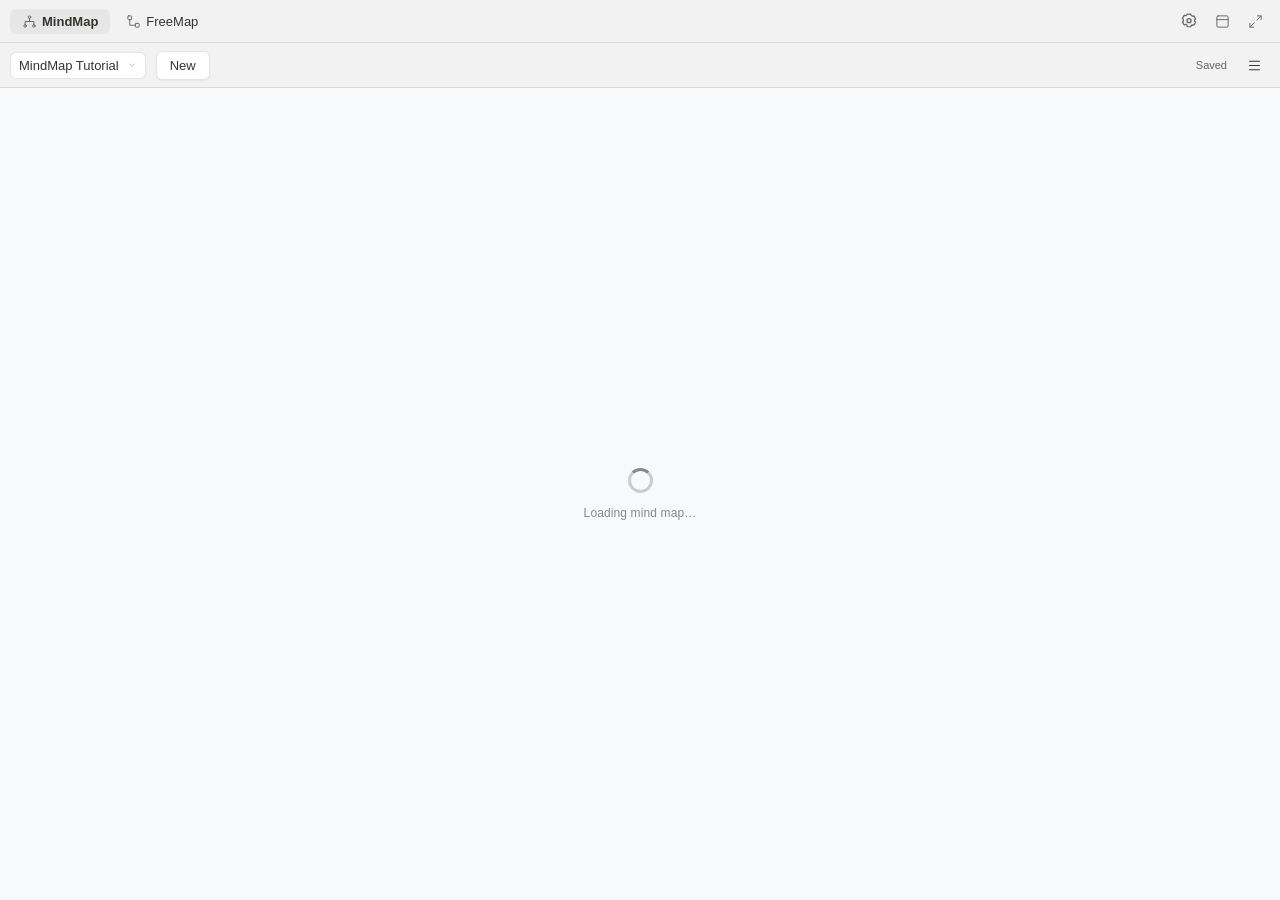
==== addon/index.html @ cf8b3b5f "Smart Study 2.0: one extension with study planner and workspace - Planner moves to addon/plan/, the " ====
<!DOCTYPE html>
<html lang="en">
<head>
    <meta charset="UTF-8">
    <meta name="viewport" content="width=device-width, initial-scale=1.0, user-scalable=no">
    <title>Pro MindMap Tool - Complete (Dark Mode & Optimized Learning)</title>
    <script>
      const tutorialPractice = new URLSearchParams(location.search).get('practice') === '1';
      if(tutorialPractice)window.workspaceText=text=>window.__WORKSPACE_I18N__?.[text]||text;
      const practiceMemory = new Map();
      const mindmapStorage = tutorialPractice ? {
        getItem: key => practiceMemory.get(key) ?? null,
        setItem: (key, value) => practiceMemory.set(key, String(value)),
        removeItem: key => practiceMemory.delete(key)
      } : {
        getItem: key => window.localStorage.getItem(key),
        setItem: (key, value) => window.localStorage.setItem(key, value),
        removeItem: key => window.localStorage.removeItem(key)
      };
      (function () {
        const root = document.documentElement;
        if (typeof window.__SMARTSTUDY_MM_DARK__==='boolean' ? window.__SMARTSTUDY_MM_DARK__ :
            (window.matchMedia && window.matchMedia('(prefers-color-scheme: dark)').matches)) {
          root.classList.add('dark');
        }
        // These values are injected at DocumentCreation, before the first
        // paint. The map therefore never renders once with the default blue.
        if (window.__SMARTSTUDY_MM_ACCENT__) {
          root.style.setProperty('--primary-color', window.__SMARTSTUDY_MM_ACCENT__);
          root.style.setProperty(
            '--primary-color-dark',
            window.__SMARTSTUDY_MM_ACCENT_PRESSED__ || window.__SMARTSTUDY_MM_ACCENT__
          );
        }

        const bootState = { layout: false, theme: false, revealing: false };
        const bootStartedAt = performance.now();

        function revealWhenReady() {
          if (!bootState.layout || !bootState.theme || bootState.revealing) return;
          bootState.revealing = true;
          // A short minimum duration prevents a distracting one-frame flash,
          // while the two frames ensure the final centering has been painted.
          const delay = Math.max(0, 420 - (performance.now() - bootStartedAt));
          setTimeout(function () {
            requestAnimationFrame(function () {
              requestAnimationFrame(function () {
                const overlay = document.getElementById('mindmap-loading-overlay');
                if (!overlay) return;
                overlay.classList.add('is-hidden');
                overlay.setAttribute('aria-hidden', 'true');
                setTimeout(function () { overlay.remove(); }, 220);
              });
            });
          }, delay);
        }

        window.__smartstudyMarkMindmapLayoutReady = function () {
          bootState.layout = true;
          revealWhenReady();
        };
        window.__smartstudyMarkMindmapThemeReady = function () {
          bootState.theme = true;
          revealWhenReady();
        };

        // Last-resort escape hatch: an initialization error must remain visible
        // instead of being hidden forever behind the loading cover.
        setTimeout(function () {
          bootState.layout = true;
          bootState.theme = true;
          revealWhenReady();
        }, 6000);
      })();
    </script>
    <style>
        :root {
            --primary-color: #0071D3;
            --primary-color-dark: #0056a4;
            --secondary-color: #f7f7f7;
            --danger-color: #dc3545;
            --success-color: #28a745;
            --text-color: #333;
            --text-muted: #888;
            --line-color: #b4b4b4;
            --background-color: #f8f9fa;
            --canvas-bg: #ffffff;
            --grid-dot: #d7d7d7;
            --node-shadow: 0 4px 8px rgba(0,0,0,0.1);
            --modal-bg: #ffffff;
            --input-bg: #ffffff;
            --input-border: #ccc;
            --button-bg: #ffffff;
            --button-text: #333;
            --button-hover: #e6f2ff;
            --header-border: #d4d4d4;
            --scrollbar-thumb: #ccc;
            /* Unified clean toolbar palette (matches the Notebook nav bar) */
            --snav-bg: #f2f2f2;
            --snav-border: rgba(0,0,0,0.10);
            --snav-text: #37352f;
            --snav-hover: #e6e6e6;
            --snav-select-bg: #ffffff;
        }

        @media (prefers-color-scheme: dark) {
            :root.dark {
                --primary-color: #4da3ff; 
                --primary-color-dark: #0056a4;
                --secondary-color: #252525; 
                --danger-color: #e74c3c;
                --success-color: #2ecc71;
                --text-color: #ffffff;
                --text-muted: #b0b0b0;
                --line-color: #555555;
                --background-color: #2c2c2c; 
                --canvas-bg: #2c2c2c; 
                --grid-dot: #606060; 
                --node-shadow: 0 4px 8px rgba(0,0,0,0.5);
                --modal-bg: #2C2C2C; 
                --input-bg: #414141; 
                --input-border: #414141;
                --button-bg: #252525; 
                --button-text: #ffffff;
                --button-hover: #414141;
                --header-border: #414141;
                --scrollbar-thumb: #555;
                --snav-bg: #252525;
                --snav-border: rgba(255,255,255,0.12);
                --snav-text: #ffffff;
                --snav-hover: #414141;
                --snav-select-bg: #414141;
            }
        }
        :root.dark {
            --primary-color: #4da3ff;
            --primary-color-dark: #0056a4;
            --secondary-color: #252525;
            --danger-color: #e74c3c;
            --success-color: #2ecc71;
            --text-color: #ffffff;
            --text-muted: #b0b0b0;
            --line-color: #555555;
            --background-color: #2c2c2c;
            --canvas-bg: #2c2c2c;
            --grid-dot: #606060;
            --node-shadow: 0 4px 8px rgba(0,0,0,0.5);
            --modal-bg: #2C2C2C;
            --input-bg: #414141;
            --input-border: #414141;
            --button-bg: #252525;
            --button-text: #ffffff;
            --button-hover: #414141;
            --header-border: #414141;
            --scrollbar-thumb: #555;
            --snav-bg: #252525;
            --snav-border: rgba(255,255,255,0.12);
            --snav-text: #ffffff;
            --snav-hover: #414141;
            --snav-select-bg: #414141;
        }
        
        body {
            font-family: -apple-system, BlinkMacSystemFont, "Segoe UI", Roboto, Helvetica, Arial, sans-serif;
            margin: 0; padding: 0; background-color: var(--background-color); color: var(--text-color);
            display: flex; flex-direction: column; height: 100vh; overflow: hidden;
            transition: background-color 0.3s, color 0.3s;
        }

        #mindmap-loading-overlay {
            position: absolute; inset: 0; z-index: 10000;
            display: flex; flex-direction: column; align-items: center; justify-content: center;
            gap: 13px; background: var(--background-color); color: var(--text-muted);
            opacity: 1; visibility: visible; pointer-events: all;
            transition: opacity 0.2s ease, visibility 0.2s ease;
        }
        #mindmap-loading-overlay.is-hidden {
            opacity: 0; visibility: hidden; pointer-events: none;
        }
        .mindmap-loading-spinner {
            width: 25px; height: 25px; box-sizing: border-box;
            border: 3px solid var(--input-border); border-top-color: var(--text-muted);
            border-radius: 50%; animation: mindmapLoadingSpin 0.75s linear infinite;
        }
        .mindmap-loading-label {
            font-size: 12px; font-weight: 500; letter-spacing: 0.01em;
        }
        @keyframes mindmapLoadingSpin { to { transform: rotate(360deg); } }
        @media (prefers-reduced-motion: reduce) {
            .mindmap-loading-spinner { animation-duration: 1.5s; }
        }

        ::-webkit-scrollbar { width: 8px; height: 8px; }
        ::-webkit-scrollbar-track { background: transparent; }
        ::-webkit-scrollbar-thumb { background: var(--scrollbar-thumb); border-radius: 4px; }
        ::-webkit-scrollbar-thumb:hover { background: var(--text-muted); }

        .header {
            background-color: var(--snav-bg);
            padding: 0 10px;
            min-height: 44px;
            display: flex;
            justify-content: space-between;
            align-items: center;
            flex-shrink: 0;
            z-index: 10;
            box-shadow: none;
            border-bottom: 1px solid var(--snav-border);
            transition: transform 0.3s ease, background-color 0.3s;
        }
        .map-switcher { display: flex; align-items: center; flex-wrap: wrap; gap: 2px; }
        /* Selector + "New" stay glued together on the left — also in wide/
           fullscreen mode (the header's space-between pushes the rest right). */
        .map-selector-container { display: flex; align-items: center; gap: 6px; }
        #new-map-btn {
            padding: 5px 11px; font-size: 0.82em; font-weight: 500;
            color: var(--button-text); background-color: var(--button-bg);
            margin-left: 0;
        }
        #new-map-btn, #new-map-btn:hover { box-shadow: none !important; }
        #fullscreen-btn { display: inline-flex; align-items: center; justify-content: center; line-height: 1; }

        .button {
            background-color: var(--button-bg); color: var(--primary-color); border: 1px solid var(--input-border); padding: 8px 14px;
            border-radius: 8px; cursor: pointer; font-weight: 600; margin-left: 5px;
            transition: background-color 0.2s, color 0.2s, box-shadow 0.2s, transform 0.1s;
            font-size: 0.88em;
        }
        .button:hover { background-color: var(--button-hover); box-shadow: 0 2px 8px rgba(0,0,0,0.10); }
        .button:active { transform: scale(0.97); }

        .button.primary { background-color: var(--primary-color); color: white; border-color: var(--primary-color); }
        .button.primary:hover { filter: brightness(1.12); box-shadow: 0 3px 10px rgba(0,113,211,0.3); }
        .button.success { background-color: var(--success-color); color: white; border-color: var(--success-color); }
        .button.success:hover { filter: brightness(0.92); box-shadow: 0 3px 10px rgba(40,167,69,0.3); }

        .button.danger { background-color: var(--danger-color); color: white; border-color: var(--danger-color); }
        .button.danger:hover { filter: brightness(0.92); }

        /* ── Unified clean toolbar look (matches the Notebook nav bar) ──
           Scoped to .header so modal/dialog buttons keep their colours. */
        .header .button {
            background: transparent;
            color: var(--snav-text);
            border: none;
            box-shadow: none !important;
            font-weight: 500;
            font-size: 13px;
            padding: 6px 12px;
            border-radius: 6px;
            margin-left: 4px;
        }
        .header .button:hover { background: var(--snav-hover); box-shadow: none; }
        .header .button:active { transform: scale(0.97); }
        .header .button.primary {
            background: var(--snav-select-bg);
            color: var(--snav-text);
            border: 1px solid var(--snav-border);
            filter: none;
            font-weight: 400;
            box-shadow: 0 1px 2px rgba(0,0,0,0.06) !important;
        }
        .header .button.primary:hover { background: var(--snav-hover); filter: none; box-shadow: 0 1px 3px rgba(0,0,0,0.10) !important; }
        .header .hamburger-btn,
        .header #window-btn,
        .header #fullscreen-btn {
            width: 32px; height: 32px; padding: 0;
            display: inline-flex; align-items: center; justify-content: center;
        }
        .header #window-btn svg,
        .header #fullscreen-btn svg { opacity: 0.65; }

        /* Hamburger Menu */
        .hamburger-menu {
            position: relative;
            display: inline-block;
            margin-left: 5px;
        }
        .hamburger-btn {
            color: var(--button-text);
            letter-spacing: 1px;
        }
        .hamburger-dropdown {
            display: none;
            position: absolute;
            right: 0;
            top: calc(100% + 8px);
            background: var(--modal-bg);
            border: 1px solid var(--header-border);
            border-radius: 12px;
            box-shadow: 0 8px 28px rgba(0,0,0,0.18);
            min-width: 195px;
            z-index: 200;
            padding: 6px;
            animation: dropdownFade 0.15s ease;
        }
        @keyframes dropdownFade {
            from { opacity: 0; transform: translateY(-6px); }
            to   { opacity: 1; transform: translateY(0); }
        }
        .hamburger-dropdown.open { display: block; }
        .dropdown-item {
            display: flex;
            align-items: center;
            gap: 11px;
            width: 100%;
            text-align: left;
            background: none;
            border: none;
            padding: 10px 14px;
            border-radius: 8px;
            cursor: pointer;
            font-size: 0.9em;
            font-weight: 500;
            color: var(--text-color);
            transition: background-color 0.15s;
            box-sizing: border-box;
            font-family: inherit;
        }
        .dropdown-item:hover { background-color: var(--button-hover); }
        .dropdown-item.item-learn { color: var(--success-color); }
        .dropdown-item.item-ai    { color: var(--primary-color); }
        .dropdown-item.item-del   { color: var(--danger-color); }
        .dropdown-icon {
            font-size: 1em;
            width: 18px;
            text-align: center;
            flex-shrink: 0;
        }
        .dropdown-divider {
            height: 1px;
            background: var(--header-border);
            margin: 5px 2px;
        }
        
        .modal-content { max-height: 90vh; display: flex; flex-direction: column; }

        #modal-ai-helper-content {
            text-align: left; font-size: 0.9em; line-height: 1.5; overflow-y: auto; padding-right: 15px; flex-grow: 1;
        }
        #modal-ai-helper-content h3 { margin-top: 15px; margin-bottom: 5px; color: var(--text-color); }
        #modal-ai-helper-content p, #modal-ai-helper-content ul { margin-top: 0; }
        #modal-ai-helper-content ul { padding-left: 20px; }
        #ai-prompt-area, #ai-json-input, #json-textarea {
            width: 100%; font-family: monospace; font-size: 0.9em; box-sizing: border-box; margin-top: 5px; border: 1px solid var(--input-border); border-radius: 4px; background-color: var(--input-bg); color: var(--text-color);
        }
        #ai-prompt-area { height: 180px; }
        #ai-json-input { height: 150px; }
        
        #modal-info-content { text-align: left; font-size: 0.9em; line-height: 1.5; max-height: 70vh; overflow-y: auto; }
        #modal-info-content h3 { margin-top: 15px; margin-bottom: 5px; color: var(--text-color); }
        #modal-info-content p, #modal-info-content ul { margin-top: 0; }
        #modal-info-content ul { padding-left: 20px; }
        #modal-info-content strong { color: var(--danger-color); }

        .map-switcher .button { padding: 5px 11px; font-size: 0.82em; font-weight: 500; color: var(--button-text); background-color: var(--button-bg); }
        
        #center-view-btn { position: fixed; bottom: 58px; right: 20px; z-index: 100; box-shadow: 0 4px 12px rgba(0,0,0,0.15); color: var(--button-text); background-color: var(--button-bg); transition: opacity 0.3s ease, box-shadow 0.2s; border-radius: 10px; font-weight: 400; }
        #center-view-btn:hover { box-shadow: 0 6px 18px rgba(0,0,0,0.22); }
        .zoom-controls { position: fixed; bottom: 58px; left: 20px; z-index: 100; display: flex; flex-direction: column; gap: 8px; transition: opacity 0.3s ease; }
        .zoom-btn { width: 42px; height: 42px; font-size: 22px; padding: 0; display: flex; align-items: center; justify-content: center; box-shadow: 0 4px 12px rgba(0,0,0,0.15); color: var(--button-text); background-color: var(--button-bg); margin: 0; border-radius: 10px; }
        .zoom-btn:hover { box-shadow: 0 6px 18px rgba(0,0,0,0.22); }
        .history-controls { position: fixed; bottom: 228px; left: 20px; z-index: 100; display: flex; flex-direction: column; gap: 8px; transition: opacity 0.3s ease; }
        .history-btn { width: 34px; height: 34px; font-size: 16px; padding: 0; display: flex; align-items: center; justify-content: center; box-shadow: 0 4px 12px rgba(0,0,0,0.15); color: var(--button-text); background-color: var(--button-bg); margin: 0; border-radius: 8px; }
        .history-btn:hover { box-shadow: 0 6px 18px rgba(0,0,0,0.22); }

        .mindmap-container {
            flex-grow: 1; position: relative; overflow: hidden; cursor: grab; background-color: var(--canvas-bg);
            background-image: radial-gradient(var(--grid-dot) 1px, transparent 0);
            background-size: 20px 20px; /* initial value — overridden dynamically by JS */
            transition: background-color 0.3s;
        }
        
        .mindmap-container:active { cursor: grabbing; }
        #mindmap-viewport { position: absolute; top: 0; left: 0; width: 100%; height: 100%; transform-origin: 0 0; }
        #mindmap-canvas { position: absolute; top: 0; left: 0; width: 100%; height: 100%; pointer-events: none; }
        
        .node { 
            position: absolute; background-color: var(--secondary-color); border: 2px solid var(--primary-color); border-radius: 8px; padding: 10px 15px; cursor: grab; user-select: none; box-shadow: var(--node-shadow); min-width: 120px; max-width: 250px; width: auto; text-align: center; transition: box-shadow 0.3s ease, opacity 0.3s ease, transform 0.3s ease, background-color 0.3s, border-color 0.3s; display: flex; align-items: center; justify-content: center; transform-origin: center center; color: var(--text-color);
        }
        .node.root { background-color: var(--primary-color); color: white; }
        .node.selected { box-shadow: 0 0 0 4px var(--primary-color), var(--node-shadow); }
        .node-textarea { 
            width: 100%; border: none; background-color: transparent; resize: none; text-align: center; font: inherit; color: inherit; padding: 0; margin: 0; overflow-y: hidden; transition: color 0.3s ease, filter 0.3s ease; 
        }
        .node-textarea:focus { outline: none; }
        .node.small { font-size: 0.8em; min-width: 80px; padding: 6px 10px; }
        .node.medium { }
        .node.large { font-size: 1.2em; min-width: 150px; padding: 12px 20px; }
        
        .node-controls { position: absolute; top: 50%; right: -40px; transform: translateY(-50%); display: flex; opacity: 0; transition: opacity 0.2s ease; pointer-events: none; }
        .node:hover .node-controls, .node.selected .node-controls { opacity: 1; pointer-events: all; }
        .control-btn.delete { 
            background-color: var(--button-bg); color: var(--text-color); border: 1px solid var(--line-color); border-radius: 50%; width: 18px; height: 18px; font-size: 12px; font-weight: bold; cursor: pointer; display: flex; align-items: center; justify-content: center; margin-left: 8px; box-shadow: 0 1px 3px rgba(0,0,0,0.2); transition: background-color 0.2s; 
        }
        .control-btn.delete:hover { background-color: var(--button-hover); }
        
        .drag-handle { position: absolute; top: 50%; right: -14px; transform: translateY(-50%); width: 16px; height: 16px; background-color: var(--primary-color-dark); border: 2px solid white; border-radius: 50%; cursor: crosshair; box-shadow: 0 2px 4px rgba(0,0,0,0.2); z-index: 1; opacity: 0; transition: opacity 0.2s ease; pointer-events: all; }
        .node:hover .drag-handle, .node.selected .drag-handle { opacity: 1; }

        /* Resize grip in the bottom-right corner of a node. */
        .node-resize-handle { position: absolute; right: -3px; bottom: -3px; width: 16px; height: 16px; cursor: nwse-resize; opacity: 0; transition: opacity 0.2s ease; z-index: 3; pointer-events: all; }
        .node-resize-handle::after { content: ''; position: absolute; right: 3px; bottom: 3px; width: 8px; height: 8px; border-right: 2px solid var(--primary-color); border-bottom: 2px solid var(--primary-color); border-bottom-right-radius: 3px; }
        .node:hover .node-resize-handle, .node.selected .node-resize-handle { opacity: 0.65; }
        .node-resize-handle:hover { opacity: 1; }
        
        .modal-overlay { position: fixed; top: 0; left: 0; width: 100%; height: 100%; background-color: rgba(0,0,0,0.45); display: flex; align-items: center; justify-content: center; z-index: 1000; opacity: 0; visibility: hidden; transition: opacity 0.2s, visibility 0.2s; backdrop-filter: blur(2px); }
        .modal-overlay.visible { opacity: 1; visibility: visible; }
        .modal-content { background: var(--modal-bg); padding: 28px 30px; border-radius: 16px; box-shadow: 0 20px 60px rgba(0,0,0,0.25); width: 90%; max-width: 650px; text-align: center; transform: scale(0.94); transition: transform 0.2s, background-color 0.3s; color: var(--text-color); border: 1px solid var(--header-border); }
        .modal-overlay.visible .modal-content { transform: scale(1); }
        .modal-content h2 { margin-top: 0; color: var(--text-color); font-size: 1.2em; }
        .modal-buttons { display: flex; justify-content: flex-end; gap: 10px; margin-top: 22px; flex-shrink: 0; }
        .modal-buttons .button { margin-left: 0; padding: 9px 20px; border-radius: 9px; font-size: 0.9em; }
        .modal-input { width: 100%; padding: 10px 13px; box-sizing: border-box; border: 1px solid var(--input-border); background-color: var(--input-bg); color: var(--text-color); border-radius: 9px; margin-bottom: 20px; font-family: inherit; font-size: 0.95em; }
        .modal-input:focus { outline: none; border-color: var(--primary-color); box-shadow: 0 0 0 3px rgba(0,113,211,0.15); }
        #json-textarea { width: 100%; height: 200px; resize: vertical; box-sizing: border-box; border-radius: 9px; padding: 10px; font-size: 0.88em; }
        #ai-prompt-area, #ai-json-input { border-radius: 9px; padding: 10px; }
        #modal-error { color: var(--danger-color); margin-top: 10px; text-align: left; font-size: 0.9em; display: none; }

        .context-menu { position: absolute; display: none; background: var(--modal-bg); color: var(--text-color); border-radius: 12px; box-shadow: 0 8px 28px rgba(0,0,0,0.18); z-index: 1001; padding: 8px; min-width: 160px; border: 1px solid var(--header-border); }
        .context-menu-section { margin-bottom: 8px; }
        .context-menu-section:last-child { margin-bottom: 0; }
        .context-menu-title { font-weight: 600; font-size: 0.75em; color: var(--text-muted); margin-bottom: 8px; text-transform: uppercase; letter-spacing: 0.05em; padding: 0 4px; }
        .context-menu-colors { display: flex; justify-content: space-around; padding: 2px 4px; gap: 4px; }
        .color-swatch { width: 26px; height: 26px; border-radius: 50%; cursor: pointer; border: 2.5px solid var(--modal-bg); box-shadow: 0 1px 4px rgba(0,0,0,0.25); transition: transform 0.15s; }
        .color-swatch:hover { transform: scale(1.18); }
        .context-menu-item { padding: 9px 12px; cursor: pointer; border-radius: 8px; font-size: 0.9em; font-weight: 500; }
        .context-menu-item:hover { background-color: var(--button-hover); }
        
        .hint-footer { position: fixed; bottom: 0; left: 0; width: 100%; text-align: center; font-size: 0.74em; color: var(--text-muted); background: var(--background-color); padding: 6px 0; z-index: 9; transition: transform 0.3s ease, background-color 0.3s; border-top: 1px solid var(--header-border); letter-spacing: 0.01em; }
        
        #learning-ui { position: fixed; bottom: 0; left: 0; width: 100%; background-color: var(--background-color); color: var(--text-color); box-shadow: 0 -2px 10px rgba(0,0,0,0.1); padding: 15px 20px; box-sizing: border-box; z-index: 1002; display: none; flex-direction: column; align-items: center; gap: 10px; border-top: 1px solid var(--primary-color); }
        #learning-prompt { font-weight: bold; }
        #learning-controls { display: flex; gap: 10px; width: 100%; justify-content: center; }
        #learning-controls .button { flex-grow: 1; max-width: 150px; }
        #learning-stage-evaluate { display: none; }
        
        body.learning-mode .header { transform: translateY(-100%); }
        body.learning-mode .hint-footer { transform: translateY(100%); }
        body.learning-mode #center-view-btn,
        body.learning-mode .history-controls { opacity: 0; pointer-events: none; }
        body.learning-mode .zoom-controls { opacity: 1; pointer-events: auto; }
        
        .node .node-textarea.node-text-hidden { color: inherit; filter: blur(6px); opacity: 0.7; pointer-events: none; user-select: none; }

        .node-hint-dot {
            position: absolute; bottom: 4px; right: 6px;
            width: 7px; height: 7px; border-radius: 50%;
            background-color: #ffc107; opacity: 0.9;
            pointer-events: none; flex-shrink: 0;
        }
        #learning-hint {
            font-size: 0.82em; color: var(--text-muted);
            font-style: italic; text-align: center;
            min-height: 1.1em; transition: opacity 0.25s;
            max-width: 480px;
        }

        /* Hint Edit Mode */
        .node-hint-input {
            display: none;
            position: absolute;
            top: calc(100% + 5px);
            left: 50%;
            transform: translateX(-50%);
            width: max(100%, 110px);
            min-width: 110px;
            padding: 4px 8px;
            border-radius: 6px;
            border: 1.5px solid #ffc107;
            background: var(--input-bg);
            color: var(--text-color);
            font-size: 0.76em;
            font-family: inherit;
            resize: none;
            z-index: 200;
            box-sizing: border-box;
            text-align: left;
            overflow: hidden;
            line-height: 1.35;
        }
        .node-hint-input::placeholder { color: var(--text-muted); font-style: italic; }
        .node-hint-input:focus { outline: none; border-color: #f5a623; box-shadow: 0 0 0 2px rgba(255,193,7,0.25); }
        body.hint-edit-mode .node { overflow: visible; cursor: default !important; }
        body.hint-edit-mode .node-hint-input { display: block; }
        body.hint-edit-mode .node .drag-handle,
        body.hint-edit-mode .node .node-resize-handle,
        body.hint-edit-mode .node .node-controls { display: none !important; }
        body.hint-edit-mode .node .node-textarea { pointer-events: none; }
        body.learning-mode .node .node-resize-handle { display: none !important; }
        body.learning-mode .node-hint-input { display: none !important; }

        #hint-edit-panel {
            position: fixed; bottom: 22px; left: 50%; transform: translateX(-50%);
            background: var(--modal-bg); border: 1px solid #ffc107;
            border-radius: 14px; padding: 10px 18px; display: none;
            align-items: center; gap: 12px; z-index: 1500;
            box-shadow: 0 6px 24px rgba(0,0,0,0.2);
            font-size: 0.88em; color: var(--text-color); white-space: nowrap;
        }
        #hint-edit-panel.visible { display: flex; }
        .dropdown-item.item-hint { color: #b8860b; }
        @media (prefers-color-scheme: dark) { .dropdown-item.item-hint { color: #ffc107; } }
        .node.learning-current { box-shadow: 0 0 0 4px #ffc107, var(--node-shadow); cursor: default; z-index: 90; }
        .node.learning-target { box-shadow: 0 0 0 6px var(--primary-color), var(--node-shadow); z-index: 91; transform: scale(1.05); }

        /* Learning Options Overlay */
        #learning-options-overlay {
            position: fixed; inset: 0; background: rgba(0,0,0,0.45);
            z-index: 2000; display: none; align-items: center; justify-content: center;
            backdrop-filter: blur(2px);
        }
        #learning-options-overlay.visible { display: flex; }
        .learning-options-modal {
            background: var(--modal-bg); border-radius: 16px;
            padding: 28px 32px; max-width: 400px; width: 90%;
            box-shadow: 0 12px 40px rgba(0,0,0,0.3); color: var(--text-color);
        }
        .learning-options-modal h2 { margin: 0 0 20px; font-size: 1.15em; font-weight: 700; }
        .learn-option-group { margin-bottom: 16px; }
        .learn-option-group .group-label {
            font-weight: 600; font-size: 0.78em; color: var(--text-muted);
            text-transform: uppercase; letter-spacing: 0.06em;
            display: block; margin-bottom: 7px;
        }
        .learn-option-row { display: flex; gap: 7px; flex-wrap: wrap; }
        .learn-option-btn {
            flex: 1; padding: 8px 10px; border: 1.5px solid var(--input-border);
            border-radius: 8px; background: var(--input-bg); color: var(--text-color);
            cursor: pointer; font-size: 0.85em; text-align: center;
            transition: all 0.15s; font-family: inherit;
        }
        .learn-option-btn.active {
            border-color: var(--primary-color);
            background: rgba(0, 113, 211, 0.1);
            color: var(--primary-color); font-weight: 600;
        }
        .learn-option-btn:hover:not(.active) { background: var(--button-hover); }
        .learning-options-footer { display: flex; gap: 10px; margin-top: 22px; }
        .learning-options-footer .button { flex: 1; }

        /* Node Selection Mode */
        .node.selected-for-learning { box-shadow: 0 0 0 3px #f5a623, var(--node-shadow) !important; }
        body.selection-mode .node { cursor: pointer !important; }
        body.selection-mode .node .node-textarea { pointer-events: none; user-select: none; }
        body.selection-mode .node .drag-handle,
        body.selection-mode .node .node-resize-handle,
        body.selection-mode .node .node-controls { display: none !important; }
        body.selection-mode { cursor: crosshair; }

        #selection-rect {
            position: absolute; pointer-events: none; display: none; z-index: 500;
            border: 1.5px dashed #f5a623;
            background: rgba(245, 166, 35, 0.08);
            border-radius: 2px;
        }

        #selection-panel {
            position: fixed; bottom: 22px; left: 50%; transform: translateX(-50%);
            background: var(--modal-bg); border: 1px solid var(--header-border);
            border-radius: 14px; padding: 10px 18px; display: none;
            align-items: center; gap: 12px; z-index: 1500;
            box-shadow: 0 6px 24px rgba(0,0,0,0.2);
            font-size: 0.88em; color: var(--text-color); white-space: nowrap;
        }
        #selection-panel.visible { display: flex; }
        #selection-count { font-weight: 600; min-width: 70px; }

        /* ── Error handling UI (toasts + crash banner) ─────────────────── */
        #mm-toast-container {
            position: fixed; top: 60px; left: 50%; transform: translateX(-50%);
            z-index: 4000; display: flex; flex-direction: column; gap: 8px;
            align-items: center; pointer-events: none; max-width: 90%;
        }
        .mm-toast {
            background: var(--modal-bg); color: var(--text-color);
            border: 1px solid var(--header-border); border-left: 4px solid var(--primary-color);
            border-radius: 10px; padding: 10px 16px; font-size: 0.86em;
            box-shadow: 0 6px 24px rgba(0,0,0,0.2); pointer-events: auto;
            max-width: 520px; text-align: left; opacity: 0; transform: translateY(-6px);
            transition: opacity 0.25s ease, transform 0.25s ease;
        }
        .mm-toast.show { opacity: 1; transform: translateY(0); }
        .mm-toast.warning { border-left-color: #ffc107; }
        .mm-toast.error { border-left-color: var(--danger-color); }
        .mm-toast.success { border-left-color: var(--success-color); }
        #mm-error-banner {
            position: fixed; bottom: 0; left: 0; right: 0; z-index: 5000;
            background: var(--modal-bg); color: var(--text-color);
            border-top: 2px solid var(--danger-color);
            box-shadow: 0 -6px 24px rgba(0,0,0,0.25);
            padding: 12px 18px; font-size: 0.85em; display: none; text-align: left;
        }
        #mm-error-banner.visible { display: block; }
        #mm-error-banner .mm-eb-title { font-weight: 700; color: var(--danger-color); margin-bottom: 4px; }
        #mm-error-banner .mm-eb-msg { margin-bottom: 6px; word-break: break-word; }
        #mm-error-banner pre {
            background: var(--input-bg); border: 1px solid var(--input-border);
            border-radius: 6px; padding: 8px; max-height: 140px; overflow: auto;
            font-size: 0.85em; white-space: pre-wrap; word-break: break-word;
            display: none; margin: 0 0 8px 0; text-align: left;
        }
        #mm-error-banner.expanded pre { display: block; }
        #mm-error-banner .mm-eb-actions { display: flex; gap: 8px; }
        #mm-error-banner .mm-eb-actions button {
            background: var(--button-bg); color: var(--text-color);
            border: 1px solid var(--input-border); border-radius: 7px;
            padding: 4px 12px; font-size: 0.9em; cursor: pointer; font-family: inherit;
        }
        #mm-error-banner .mm-eb-actions button:hover { background: var(--button-hover); }
#context-menu {position:fixed;width:260px;box-sizing:border-box;padding:12px;max-height:calc(100vh - 115px);overflow:auto;max-width:calc(100vw - 28px);background:var(--workspace-menu,var(--modal-bg,#fff));color:var(--workspace-text,var(--text-color,#333));}
#context-menu .node-menu-section + .node-menu-section{border-top:1px solid var(--workspace-border,var(--header-border,#ccc));margin-top:12px;padding-top:12px}
#context-menu .context-menu-title{font:600 11px system-ui;color:var(--workspace-muted,var(--text-muted,#666));letter-spacing:.04em;margin:0 0 8px;padding:0;text-transform:uppercase}
#context-menu button,#context-menu select {box-sizing:border-box;font:13px system-ui;color:var(--workspace-text,var(--text-color,#333));cursor:pointer;margin:0}
#context-menu button:disabled,#context-menu input:disabled{opacity:.45;cursor:default}
#context-menu button:focus-visible,#context-menu select:focus-visible,#context-menu input:focus-visible{outline:2px solid var(--primary-color);outline-offset:2px}
#context-menu .node-menu-palette{display:flex;align-items:center;justify-content:space-between;gap:5px;padding:2px}
#context-menu .color-swatch{flex:0 0 26px;width:26px;height:26px;border:2px solid var(--workspace-button,var(--button-bg,#fff));border-radius:50%;font-size:0;padding:0;box-shadow:0 1px 3px #0003}
#context-menu .color-swatch[aria-pressed=true]{outline:2px solid var(--primary-color);outline-offset:2px}
#context-menu .node-menu-setting{display:flex;align-items:center;justify-content:space-between;gap:12px;font:13px system-ui;margin-top:12px}
#context-menu select{height:32px;border:1px solid var(--workspace-border,var(--header-border,#ccc));border-radius:7px;padding:0 8px;background:var(--workspace-button,var(--button-bg,#fff));min-width:0}
#context-menu .node-menu-setting select{width:112px}
#context-menu .node-menu-type{display:grid;grid-template-columns:32px 32px 1fr 32px;gap:7px;align-items:center}
#context-menu .node-menu-toggle{height:32px;border:1px solid var(--workspace-border,var(--header-border,#ccc));border-radius:7px;background:var(--workspace-button,var(--button-bg,#fff));padding:0;font-size:14px}
#context-menu .node-menu-toggle[aria-pressed=true]{background:var(--primary-color);border-color:var(--primary-color);color:white}
#context-menu input[type=color]{box-sizing:border-box;width:32px;height:32px;padding:4px;border:1px solid var(--workspace-border,var(--header-border,#ccc));border-radius:7px;background:var(--workspace-button,var(--button-bg,#fff))}
#context-menu input[type=color]::-webkit-color-swatch-wrapper{padding:0}#context-menu input[type=color]::-webkit-color-swatch{border:0;border-radius:3px}
#context-menu .node-menu-reset{display:block;margin:8px 0 0 auto;padding:2px 0;min-height:24px;border:0;background:transparent;color:var(--workspace-muted,var(--text-muted,#666));font-size:12px}
#context-menu .node-menu-action-row{display:flex;gap:4px}
#context-menu .node-menu-action{display:flex;gap:9px;align-items:center;text-align:left;min-height:34px;padding:6px 8px;border:0;border-radius:7px;background:transparent;width:100%}
#context-menu .node-menu-action svg{flex:none}
#context-menu .node-menu-remove{display:grid;place-items:center;flex:0 0 32px;padding:0;border:0;border-radius:7px;background:transparent}
#context-menu .node-menu-action:hover,#context-menu .node-menu-remove:hover,#context-menu .node-menu-toggle:hover{background:var(--workspace-hover,var(--button-hover,#eee))}
#context-menu .node-menu-toggle[aria-pressed=true]:hover{background:var(--primary-color)}

    </style>
<style id="smartstudy-keyboard-focus">
body button:focus-visible, body input:focus-visible, body select:focus-visible,
body textarea:focus-visible, body a[href]:focus-visible, body [tabindex]:focus-visible {
  outline: 2px solid var(--accent, var(--primary-color, #0071d3));
  outline-offset: 2px;
}
</style>
<style id="mindmap-guided-tutorial">
.tour-dialog,.tour-invitation {box-sizing:border-box;color:var(--text-color);background:var(--background-color);border:1px solid var(--header-border);border-radius:12px;max-width:calc(100vw - 16px);padding:16px;}
.tour-dialog[open] {display:flex;flex-direction:column;width:1000px;height:calc(100vh - 16px);max-height:900px;padding:0;overflow:hidden;}
.tour-dialog::backdrop,.tour-invitation::backdrop {background:rgba(0,0,0,.35);}
.tour-dialog-bar {display:flex;align-items:center;justify-content:space-between;gap:8px;padding:10px 12px;flex-shrink:0;font-size:13px;}
.tour-dialog-bar button {flex-shrink:0;}
.tour-dialog iframe {border:0;width:100%;flex:1;min-height:0;}
.tour-invitation {width:460px;line-height:1.5;padding:24px;max-height:calc(100vh - 24px);overflow:auto;}
.tour-invitation h2 {font-size:20px;line-height:1.25;margin:0 0 12px;}
.tour-invitation h3 {font-size:14px;margin:0 0 8px;}
.tour-intro-summary {margin:0 0 20px;}
.tour-intro-steps {margin-bottom:20px;}
.tour-intro-steps ul {padding-left:20px;margin:0;}
.tour-intro-steps li + li {margin-top:6px;}
.tour-intro-note {padding:12px 14px;border:1px solid var(--header-border);border-radius:8px;background:var(--button-bg);}
.tour-intro-note p {font-size:13px;margin:0;}
.tour-intro-exit {font-size:13px;margin:12px 0 20px;}
.tour-invitation .tour-actions {flex-wrap:wrap;gap:10px;}
@media(max-width:400px) {.tour-invitation {padding:18px;}}
#tour-guide {flex-shrink:0;padding:12px 14px;border-bottom:1px solid var(--header-border);font-size:13px;line-height:1.4;background:var(--background-color);z-index:101;}
#tour-guide p {margin:7px 0;}
#tour-progress {display:block;width:100%;height:6px;margin:8px 0;accent-color:var(--primary-color);}
#tour-next.tour-complete {background:#20743d;color:#fff;border-color:#20743d;}
#tour-next.tour-complete:hover {background:#185d30;}
#tour-status {min-height:18px;color:var(--primary-color);}
.tour-actions {display:flex;justify-content:space-between;gap:8px;margin-top:6px;}
.tour-highlight {outline:3px solid var(--primary-color) !important;outline-offset:5px;}
.tutorial-practice .map-selector-container,.tutorial-practice #window-btn,.tutorial-practice #fullscreen-btn,
.tutorial-practice .dropdown-item:not(#start-learning-btn),.tutorial-practice .dropdown-divider,
.tutorial-practice .hint-footer,.tutorial-practice .history-controls {display:none !important;}
.tutorial-practice .header {justify-content:flex-end;}
.tutorial-practice .drag-handle {opacity:1;}
.tutorial-practice .mindmap-container {min-height:80px;}
@media(max-height:500px) {#tour-guide {max-height:38vh;overflow:auto;padding:6px 10px;}}
</style>

<link rel="stylesheet" href="web_roadmap/tool_nav.css">
<script src="web_roadmap/i18n.js"></script>
<script src="web_roadmap/host_bridge.js"></script>
<link rel="stylesheet" href="web_roadmap/workspace_ui.css">
<script src="web_roadmap/workspace_ui.js"></script><script src="web_roadmap/workspace_images.js"></script><script src="web_roadmap/workspace_links.js"></script>
</head>
<body>

    <div class="header">
        <div class="map-selector-container">
            <select id="mindmap-select"></select>
            <button class="button primary" id="new-map-btn" data-i18n="new_map">New</button>
        </div>
        <div class="map-switcher">
            <span id="mindmap-save-status" role="status" aria-live="polite"></span>
            <div class="hamburger-menu">
                <button class="button hamburger-btn" id="hamburger-btn" data-i18n-title="menu_title" title="Menu">&#9776;</button>
                <div class="hamburger-dropdown" id="hamburger-dropdown">
                    <button class="dropdown-item item-learn" id="start-learning-btn">
                        <span class="dropdown-icon">▶</span> <span data-i18n="start_learning">Start Learning</span>
                    </button>
                    <button class="dropdown-item item-hint" id="edit-hints-btn">
                        <span class="dropdown-icon"><svg width="15" height="15" viewBox="0 0 24 24" fill="none" stroke="currentColor" stroke-width="2" stroke-linecap="round" stroke-linejoin="round"><circle cx="12" cy="12" r="10"></circle><path d="M9.09 9a3 3 0 0 1 5.83 1c0 2-3 3-3 3"></path><line x1="12" y1="17" x2="12.01" y2="17"></line></svg></span> <span data-i18n="edit_hints">Edit Hints</span>
                    </button>
                    <button class="dropdown-item item-ai" id="ai-helper-btn">
                        <span class="dropdown-icon">✦</span> <span data-i18n="create_with_ai">Create with AI</span>
                    </button>
                    <div class="dropdown-divider"></div>
                    <button class="dropdown-item" id="import-btn">
                        <span class="dropdown-icon">↑</span> <span data-i18n="import_map">Import</span>
                    </button>
                    <button class="dropdown-item" id="export-btn">
                        <span class="dropdown-icon">↓</span> <span data-i18n="export_map">Export</span>
                    </button>
                    <div class="dropdown-divider"></div>
                    <button class="dropdown-item item-del" id="delete-map-btn">
                        <span class="dropdown-icon">✕</span> <span data-i18n="delete_map">Delete Map</span>
                    </button>
                    <div class="dropdown-divider"></div>
                    <button class="dropdown-item" id="tutorial-btn">
                        <span class="dropdown-icon" aria-hidden="true"><svg width="15" height="15" viewBox="0 0 24 24" fill="none" stroke="currentColor" stroke-width="2" stroke-linecap="round" stroke-linejoin="round"><path d="M2 3h6a4 4 0 0 1 4 4v14a3 3 0 0 0-3-3H2z"></path><path d="M22 3h-6a4 4 0 0 0-4 4v14a3 3 0 0 1 3-3h7z"></path></svg></span> <span data-i18n="tutorial">Tutorial</span>
                    </button>
                    <button class="dropdown-item" id="info-btn">
                        <span class="dropdown-icon">ℹ</span> <span data-i18n="information">Information</span>
                    </button>
                </div>
            </div>
            <button class="button" id="window-btn" data-i18n-title="window_open" title="New Window"
                    onclick="__smartstudyWinToggle()">
                <svg id="window-icon" width="15" height="15" viewBox="0 0 24 24" fill="none" stroke="currentColor" stroke-width="2" stroke-linecap="round" stroke-linejoin="round">
                    <rect x="3" y="3" width="18" height="18" rx="2"></rect>
                    <line x1="3" y1="9" x2="21" y2="9"></line>
                </svg>
            </button>
            <button class="button" id="fullscreen-btn" data-i18n-title="fullscreen_enter" title="Fullscreen"
                    onclick="__smartstudyFsToggle()">
                <svg id="fullscreen-icon" width="15" height="15" viewBox="0 0 24 24" fill="none" stroke="currentColor" stroke-width="2" stroke-linecap="round" stroke-linejoin="round">
                    <polyline points="15 3 21 3 21 9"></polyline>
                    <polyline points="9 21 3 21 3 15"></polyline>
                    <line x1="21" y1="3" x2="14" y2="10"></line>
                    <line x1="3" y1="21" x2="10" y2="14"></line>
                </svg>
            </button>
        </div>
    </div>

    <div class="mindmap-container" id="mindmap-container">
        <div id="mindmap-loading-overlay" role="status" aria-live="polite" aria-label="Loading mind map">
            <div class="mindmap-loading-spinner" aria-hidden="true"></div>
            <div class="mindmap-loading-label" data-i18n="loading_map">Loading mind map…</div>
        </div>
        <canvas id="mindmap-canvas"></canvas>
        <div id="mindmap-viewport"></div>
        <div id="selection-rect"></div>
    </div>
    
    <div class="history-controls">
        <button class="button history-btn" id="undo-btn" title="Undo (Ctrl+Z)" data-i18n-title="undo">↩</button>
        <button class="button history-btn" id="redo-btn" title="Redo (Ctrl+Y)" data-i18n-title="redo">↪</button>
    </div>

    <button class="button" id="center-view-btn" data-i18n="center_view">Center View</button>
    <div class="zoom-controls"><output id="mindmap-zoom-label">100%</output>
        <button class="button zoom-btn" id="zoom-in-btn">+</button> 
        <button class="button zoom-btn" id="zoom-out-btn">−</button>
        <button class="button zoom-btn" id="fit-map-btn" data-i18n-title="fit_map" title="Show entire map" aria-label="Show entire map">⛶</button> 
    </div>
    
    <div id="learning-ui">
        <div id="learning-prompt"></div>
        <div id="learning-hint"></div>
        <div id="learning-controls">
            <div id="learning-stage-guess">
                <button class="button primary" id="reveal-answer-btn" data-i18n="reveal">Reveal</button>
            </div>
            <div id="learning-stage-evaluate">
                <button class="button danger" id="answer-incorrect-btn" data-i18n="didnt_know">Didn't know</button>
                <button class="button success" id="answer-correct-btn" data-i18n="i_knew_it">I knew it!</button>
            </div>
            <button class="button" id="stop-learning-btn" data-i18n="stop_learning">Stop</button>
        </div>
    </div>

    <!-- Learning Options Modal -->
    <div id="learning-options-overlay">
        <div class="learning-options-modal">
            <h2 data-i18n="learning_setup">Learning Setup</h2>
            <div class="learn-option-group">
                <label class="group-label" data-i18n="scope">Scope</label>
                <div class="learn-option-row" id="scope-options">
                    <button class="learn-option-btn active" data-value="all" data-i18n="entire_map">Entire Map</button>
                    <button class="learn-option-btn" data-value="select" data-i18n="select_nodes">Select Nodes</button>
                </div>
            </div>
            <div class="learn-option-group">
                <label class="group-label" data-i18n="order">Order</label>
                <div class="learn-option-row" id="order-options">
                    <button class="learn-option-btn active" data-value="sequential" data-i18n="top_down">Top-Down</button>
                    <button class="learn-option-btn" data-value="random" data-i18n="random_order">Random</button>
                </div>
            </div>
            <div class="learn-option-group">
                <label class="group-label" data-i18n="wrong_penalty">Wrong Answer Penalty</label>
                <div class="learn-option-row" id="penalty-options">
                    <button class="learn-option-btn active" data-value="none" data-i18n="skip">Skip</button>
                    <button class="learn-option-btn" data-value="soon" data-i18n="retry_soon">Retry Soon</button>
                    <button class="learn-option-btn" data-value="later" data-i18n="revisit_later">Revisit Later</button>
                </div>
            </div>
            <div class="learning-options-footer">
                <button class="button" id="learn-options-cancel-btn" data-i18n="cancel">Cancel</button>
                <button class="button primary" id="learn-options-start-btn" data-i18n="start">Start</button>
            </div>
        </div>
    </div>

    <!-- Hint Edit Panel -->
    <div id="hint-edit-panel">
        <span style="display:inline-flex;align-items:center;gap:6px;"><svg width="15" height="15" viewBox="0 0 24 24" fill="none" stroke="currentColor" stroke-width="2" stroke-linecap="round" stroke-linejoin="round"><circle cx="12" cy="12" r="10"></circle><path d="M9.09 9a3 3 0 0 1 5.83 1c0 2-3 3-3 3"></path><line x1="12" y1="17" x2="12.01" y2="17"></line></svg> <span data-i18n="edit_hints">Edit Hints</span></span>
        <button class="button primary" id="hint-save-btn" data-i18n="save">Save</button>
        <button class="button" id="hint-cancel-btn" data-i18n="cancel">Cancel</button>
    </div>

    <!-- Node Selection Panel -->
    <div id="selection-panel">
        <span data-i18n="tap_to_select">Tap nodes to select:</span>
        <span id="selection-count">0 selected</span>
        <button class="button primary" id="selection-start-btn" disabled data-i18n="start">Start</button>
        <button class="button" id="selection-cancel-btn" data-i18n="cancel">Cancel</button>
    </div>

    <div class="modal-overlay" id="modal-overlay">
        <div class="modal-content">
            <h2 id="modal-title"></h2>
            <div id="modal-info-content"></div>
            <div id="modal-ai-helper-content"></div> 
            <p id="modal-text"></p>
            <input type="text" id="modal-input" class="modal-input" placeholder="Enter here..." data-i18n-placeholder="enter_here">
            <textarea id="json-textarea"></textarea>
            <div id="modal-error"></div>
            <div class="modal-buttons">
                <button class="button" id="modal-cancel" data-i18n="cancel">Cancel</button>
                <button class="button" id="modal-confirm" data-i18n="confirm">Confirm</button>
            </div>
        </div>
    </div>
    
    <div class="context-menu" id="context-menu"></div>
    <footer class="hint-footer" data-i18n="footer_hint">Right-click on a node for options. Drag the blue dot to create new nodes.</footer>

    <script>
        function mm(key, fallback) {
            var t = window.__SMARTSTUDY_MM_I18N__ || {};
            return t[key] !== undefined ? t[key] : fallback;
        }
        /* ── Global error reporting & toasts ───────────────────────────────
           Standalone block: must work even if the main mind map script crashes.
           Shows a dismissible banner with the real traceback instead of
           silently leaving the UI half-initialized. */
        (function() {
            function ensureToastContainer() {
                var c = document.getElementById('mm-toast-container');
                if (!c) { c = document.createElement('div'); c.id = 'mm-toast-container'; document.body.appendChild(c); }
                return c;
            }
            window.__mmToast = function(message, type, durationMs) {
                try {
                    var t = document.createElement('div');
                    t.className = 'mm-toast ' + (type || 'info');
                    t.textContent = message;
                    ensureToastContainer().appendChild(t);
                    requestAnimationFrame(function() { t.classList.add('show'); });
                    setTimeout(function() {
                        t.classList.remove('show');
                        setTimeout(function() { t.remove(); }, 300);
                    }, durationMs || 6000);
                } catch (e) { /* toasts must never throw */ }
            };
            function ensureBanner() {
                var b = document.getElementById('mm-error-banner');
                if (b) return b;
                b = document.createElement('div');
                b.id = 'mm-error-banner';
                b.innerHTML = '<div class="mm-eb-title">' + mm('error_title', 'MindMap error') + '</div>'
                    + '<div class="mm-eb-msg"></div><pre></pre>'
                    + '<div class="mm-eb-actions">'
                    + '<button data-act="details">' + mm('error_show', 'Show details') + '</button>'
                    + '<button data-act="copy">' + mm('error_copy', 'Copy error') + '</button>'
                    + '<button data-act="dismiss">' + mm('error_dismiss', 'Dismiss') + '</button></div>';
                document.body.appendChild(b);
                b.addEventListener('click', function(e) {
                    var act = e.target && e.target.dataset && e.target.dataset.act;
                    if (act === 'dismiss') b.classList.remove('visible');
                    if (act === 'details') {
                        b.classList.toggle('expanded');
                        e.target.textContent = b.classList.contains('expanded') ? mm('error_hide', 'Hide details') : mm('error_show', 'Show details');
                    }
                    if (act === 'copy') {
                        var text = b.querySelector('.mm-eb-msg').textContent + '\n\n' + b.querySelector('pre').textContent;
                        try { navigator.clipboard.writeText(text); e.target.textContent = mm('error_copied', 'Copied!'); setTimeout(function(){ e.target.textContent = mm('error_copy', 'Copy error'); }, 2000); } catch (err) {}
                    }
                });
                return b;
            }
            window.__mmReportError = function(err, context) {
                try {
                    var msg = (err && err.message) ? err.message : String(err);
                    var stack = (err && err.stack) ? String(err.stack) : mm('error_no_stack', '(no stack trace available)');
                    console.error('[MindMap]' + (context ? ' [' + context + ']' : ''), err);
                    var b = ensureBanner();
                    b.querySelector('.mm-eb-msg').textContent =
                        (context ? context + ': ' : '') + msg
                        + ' — ' + mm('error_safe', 'Please keep this window open and export your changes. Send the error details to github.com/TruckDrive/SmartStudy/issues.');
                    b.querySelector('pre').textContent = stack;
                    b.classList.add('visible');
                } catch (e) { console.error('[MindMap] error while reporting error', e, err); }
            };
            window.addEventListener('error', function(e) {
                if (e.error && (e.error.message || e.error.stack)) { window.__mindmapFaulted=true; window.__mmReportError(e.error, mm('error_unexpected', 'Unexpected error')); }
                else console.warn('[MindMap] Background browser error:', e.message || e);
            });
            window.addEventListener('unhandledrejection', function(e) {
                if (e.reason && e.reason.smartstudyCritical === true) { window.__mindmapFaulted=true; window.__mmReportError(e.reason, mm('error_unexpected_async', 'Unexpected error (async)')); }
                else console.warn('[MindMap] Background task rejected:', e.reason);
                e.preventDefault();
            });
        })();
    </script>
    <script>
        const TUTORIAL_DATA = {
          "name": mm('tutorial_name', 'MindMap Tutorial'),
          "nodes": [
            { "id": 1, "text": mm('tutorial_welcome', 'Welcome to the MindMap Tool!'), "parent": null, "x": 1193, "y": -93, "width": 194, "height": 73, "size": "large" },
            { "id": 2, "text": mm('info_basic', 'Basic Controls'), "parent": 1, "x": 1191, "y": 149, "width": 194, "height": 51, "color": "#28a745", "size": "large" },
            { "id": 3, "text": mm('info_pan', 'Pan View: Click and drag on the empty background.'), "parent": 2, "x": 453, "y": 401, "width": 154, "height": 119, "color": "#28a745" },
            { "id": 4, "text": mm('info_zoom', 'Zoom View: Use the mouse wheel or the +/- buttons.'), "parent": 2, "x": 730, "y": 400, "width": 154, "height": 100, "color": "#28a745" },
            { "id": 5, "text": mm('info_move', 'Move Node: Click and drag any node.'), "parent": 2, "x": 1178, "y": 401, "width": 154, "height": 100, "color": "#28a745" },
            { "id": 6, "text": mm('tutorial_center', 'Center View: Use the Center View button to focus on the root node.'), "parent": 2, "x": 951, "y": 399, "width": 154, "height": 138, "color": "#28a745" },
            { "id": 7, "text": mm('tutorial_manage_nodes', 'Managing Nodes'), "parent": 1, "x": 990, "y": -208, "width": 194, "height": 51, "color": "#dc3545", "size": "large" },
            { "id": 8, "text": mm('info_child', 'Create Child Node: Click and drag the blue dot on a node.'), "parent": 7, "x": 587, "y": -404, "width": 154, "height": 100, "color": "#dc3545" },
            { "id": 9, "text": mm('info_edit', 'Edit Text: Double-click the text inside a node.'), "parent": 7, "x": 839, "y": -402, "width": 154, "height": 119, "color": "#dc3545" },
            { "id": 10, "text": mm('tutorial_delete_node', 'Delete Node: Hover over a node and use the minus button.'), "parent": 7, "x": 1089, "y": -399, "width": 154, "height": 119, "color": "#dc3545" },
            { "id": 11, "text": mm('tutorial_customize', 'Customize Nodes (right-click)'), "parent": 7, "x": 878, "y": -116, "width": 154, "height": 81, "color": "#dc3545" },
            { "id": 12, "text": mm('tutorial_color', 'Change Color: Right-click a node and choose a color.'), "parent": 11, "x": 667, "y": -120, "width": 104, "height": 91, "color": "#dc3545", "size": "small" },
            { "id": 13, "text": mm('tutorial_size', 'Change Size: Right-click and choose Small, Medium, or Large.'), "parent": 11, "x": 894, "y": -2, "width": 104, "height": 106, "color": "#dc3545", "size": "small" },
            { "id": 14, "text": mm('tutorial_special', 'Special Features'), "parent": 1, "x": 1490, "y": 87, "width": 194, "height": 51, "color": "#6f42c1", "size": "large" },
            { "id": 15, "text": mm('create_with_ai', 'Create with AI'), "parent": 14, "x": 1513, "y": 229, "width": 154, "height": 43, "color": "#6f42c1" },
            { "id": 16, "text": mm('tutorial_ai_1', '1. Select Create with AI in the menu.'), "parent": 15, "x": 1761, "y": 229, "width": 104, "height": 76, "color": "#6f42c1", "size": "small" },
            { "id": 17, "text": mm('tutorial_ai_2', '2. Copy the prompt and paste it into an AI service.'), "parent": 15, "x": 1770, "y": 311, "width": 104, "height": 106, "color": "#6f42c1", "size": "small" },
            { "id": 18, "text": mm('tutorial_ai_3', "3. Copy the AI's JSON response and paste it back into the tool."), "parent": 15, "x": 1766, "y": 427, "width": 104, "height": 106, "color": "#6f42c1", "size": "small" },
            { "id": 19, "text": mm('start_learning', 'Start Learning'), "parent": 14, "x": 1782, "y": 86, "width": 154, "height": 43, "color": "#6f42c1" },
            { "id": 20, "text": mm('tutorial_recall', 'Turns your map into an active-recall session.'), "parent": 19, "x": 2103, "y": -32, "width": 104, "height": 76, "color": "#6f42c1", "size": "small" },
            { "id": 21, "text": mm('tutorial_hidden', 'Child nodes are hidden so you can recall them.'), "parent": 19, "x": 2104, "y": 64, "width": 104, "height": 91, "color": "#6f42c1", "size": "small" },
            { "id": 22, "text": mm('tutorial_rate', 'Rate your answer to reinforce your memory.'), "parent": 19, "x": 2208, "y": 333, "width": 104, "height": 76, "color": "#6f42c1", "size": "small" },
            { "id": 23, "text": mm('tutorial_data', 'Data & Maps'), "parent": 1, "x": 1548, "y": -247, "width": 194, "height": 51, "color": "#ffc107", "size": "large" },
            { "id": 24, "text": mm('tutorial_switch', 'Use the list at the top left to switch between maps.'), "parent": 23, "x": 1368, "y": -397, "width": 154, "height": 119, "color": "#ffc107" },
            { "id": 25, "text": mm('tutorial_collection', 'New Map and Delete Map manage your collection.'), "parent": 23, "x": 1568, "y": -154, "width": 154, "height": 100, "color": "#ffc107", "size": "medium" },
            { "id": 26, "text": mm('tutorial_backup', 'Import / Export (backup)'), "parent": 23, "x": 1628, "y": -390, "width": 154, "height": 62, "color": "#ffc107" },
            { "id": 27, "text": mm('tutorial_export', 'Export saves your map as JSON for backup.'), "parent": 26, "x": 1867, "y": -354, "width": 104, "height": 106, "size": "small", "color": "#ffc107" },
            { "id": 28, "text": mm('tutorial_import', 'Import loads a map from a JSON file.'), "parent": 26, "x": 1865, "y": -470, "width": 104, "height": 76, "size": "small", "color": "#ffc107" }
          ]
        };

        document.addEventListener('DOMContentLoaded', () => {
            document.title = mm('app_title', 'MindMap');
            const container = document.getElementById('mindmap-container');
            const viewport = document.getElementById('mindmap-viewport');
            const canvas = document.getElementById('mindmap-canvas');
            const ctx = canvas.getContext('2d');
            const mindmapSelect = document.getElementById('mindmap-select');
            const newMapBtn = document.getElementById('new-map-btn');
            const aiHelperBtn = document.getElementById('ai-helper-btn'); 
            const deleteMapBtn = document.getElementById('delete-map-btn');
            const importBtn = document.getElementById('import-btn');
            const exportBtn = document.getElementById('export-btn');
            const infoBtn = document.getElementById('info-btn');
            const undoBtn = document.getElementById('undo-btn');
            const redoBtn = document.getElementById('redo-btn');
            
            let nodes = [];
            let activeMindmapId = null;

            let historyStack = [];
            let redoStack = [];

            function trimMindmapHistory() {
                if(window.workspaceTrimHistory){window.workspaceTrimHistory(historyStack,redoStack);return;}
                // Sandboxed file:// tutorial frames may block external scripts.
                // Keep the same memory limit without weakening storage isolation.
                let size=historyStack.concat(redoStack).reduce((sum,state)=>sum+state.length,0);
                while(historyStack.length+redoStack.length>50||size>8000000){const stack=historyStack.length>=redoStack.length?historyStack:redoStack;if(!stack.length)break;size-=stack.shift().length;}
            }
            function pushState() {
                historyStack.push(JSON.stringify(nodes));
                redoStack = [];
                trimMindmapHistory(); 
            }

            function undo() {
                if (historyStack.length === 0) return;
                redoStack.push(JSON.stringify(nodes));
                const state = JSON.parse(historyStack.pop());
                trimMindmapHistory();
                applyState(state);
            }

            function redo() {
                if (redoStack.length === 0) return;
                historyStack.push(JSON.stringify(nodes));
                const state = JSON.parse(redoStack.pop());
                trimMindmapHistory();
                applyState(state);
            }

            function applyState(state) {
                nodes = state;
                viewport.innerHTML = '';
                nodes.forEach(createNodeElement);
                drawLines();
                saveCurrentMindmap();
            }
            
            let volatileMindmaps = null;

            function getMindmaps() {
                // If persistent browser storage is temporarily unavailable, keep
                // operating on the newest in-memory collection. The Python-side
                // recovery file remains the durable copy across WebView reloads.
                if (volatileMindmaps) {
                    return JSON.parse(JSON.stringify(volatileMindmaps));
                }
                // Never let corrupted storage take the whole feature down.
                let raw = null;
                try { raw = mindmapStorage.getItem('mindmaps'); } catch (e) { window.__mmReportError(e, mm('storage_read_failed', 'Storage read failed')); return {}; }
                if (!raw) return {};
                let parsed;
                try { parsed = JSON.parse(raw); } catch (e) {
                    // Root storage is corrupt: quarantine the raw data instead of losing it.
                    try { mindmapStorage.setItem('mindmaps_corrupt_backup_' + Date.now(), raw); mindmapStorage.removeItem('mindmaps'); } catch (e2) {}
                    window.__mmToast(mm('storage_corrupt', 'Stored mind map data was corrupted and has been backed up. Starting fresh.'), 'error', 9000);
                    return {};
                }
                if (!parsed || typeof parsed !== 'object' || Array.isArray(parsed)) return {};
                return parsed;
            }
            let mindmapSaveTimer = null;
            let lastMindmapSaveAt = (() => {
                try { return Number(mindmapStorage.getItem('mindmaps_saved_at')) || 0; }
                catch (e) { return 0; }
            })();

            function saveMindmaps(mindmaps, savedAt = Date.now()) {
                if(window.__mindmapFaulted){window.__mindmapSaveStatus?.("error");return false;}
                window.__mindmapSaveStatus?.("pending");
                try {
                    const serialized = JSON.stringify(mindmaps);
                    mindmapStorage.setItem('mindmaps', serialized);
                    // Verify the write. QtWebEngine normally throws on quota errors,
                    // but explicit verification also catches silent storage failure.
                    if (mindmapStorage.getItem('mindmaps') !== serialized) {
                        throw new Error('Stored data did not match the saved snapshot.');
                    }
                    volatileMindmaps = null;
                    lastMindmapSaveAt = Number(savedAt) || Date.now();
                    try { mindmapStorage.setItem('mindmaps_saved_at', String(lastMindmapSaveAt)); } catch (e) {}
                    window.__mindmapSaveStatus?.('saved');
                    return true;
                } catch (e) {
                    // Most likely QuotaExceededError (webview storage limit).
                    const isQuota = e && (e.name === 'QuotaExceededError' || e.code === 22);
                    window.__mmToast(isQuota
                        ? mm('storage_full', 'Could not save: browser storage is full. Export your maps as backup and delete unused maps.')
                        : mm('save_failed', 'Could not save mind maps: {error}').replace('{error}', (e && e.message ? e.message : e)), 'error', 9000);
                    // Preserve the attempted snapshot in memory. A later flush also
                    // mirrors it to the profile recovery file before WebView teardown.
                    try { volatileMindmaps = JSON.parse(JSON.stringify(mindmaps)); } catch (copyError) {}
                    window.__mindmapSaveStatus?.('error');
                    console.error('[MindMap] saveMindmaps failed', e);
                    return false;
                }
            }

            function syncNodeTextsFromDom() {
                nodes.forEach(node => {
                    const textArea = document.querySelector(`#node-${node.id} .node-textarea`);
                    if (textArea) node.text = textArea.value;
                });
            }

            function currentMindmapSnapshot() {
                syncNodeTextsFromDom();
                if (isHintEditMode) {
                    nodes.forEach(node => {
                        const hintInput = document.querySelector(`#node-${node.id} .node-hint-input`);
                        if (hintInput) node.hint = hintInput.value.trim();
                    });
                }
                const mindmaps = getMindmaps();
                if (activeMindmapId && mindmaps[activeMindmapId]) {
                    mindmaps[activeMindmapId].nodes = nodes;
                }
                return mindmaps;
            }

            function saveCurrentMindmap() {
                window.workspaceCheckSize?.(nodes, activeMindmapId);
                clearTimeout(mindmapSaveTimer);
                mindmapSaveTimer = null;
                if (!activeMindmapId) return true;
                return saveMindmaps(currentMindmapSnapshot());
            }

            function scheduleCurrentMindmapSave() {
                window.__mindmapSaveStatus?.("pending");
                clearTimeout(mindmapSaveTimer);
                mindmapSaveTimer = setTimeout(saveCurrentMindmap, 350);
            }

            window.__smartstudyFlushMindmap = function() {
                if(window.__mindmapFaulted)return {saved:false,snapshot:null};
                clearTimeout(mindmapSaveTimer);
                mindmapSaveTimer = null;
                const mindmaps = currentMindmapSnapshot();
                const savedAt = Date.now();
                const saved = saveMindmaps(mindmaps, savedAt);
                return { saved, savedAt, snapshot: JSON.stringify(mindmaps) };
            };

            window.__smartstudyRestoreMindmapRecovery = function(snapshotJson, savedAt, render = true) {
                const recoveryTime = Number(savedAt) || 0;
                let storedTime = 0;
                try { storedTime = Number(mindmapStorage.getItem('mindmaps_saved_at')) || 0; } catch (e) {}
                // An orphaned timestamp must not outweigh the only remaining
                // map collection (for example after browser storage was lost).
                if (!recoveryTime || (Object.keys(getMindmaps()).length > 0 && recoveryTime <= storedTime)) return false;
                let recovered;
                try { recovered = JSON.parse(snapshotJson); }
                catch (e) { window.__mmReportError(e, mm('recovery_invalid', 'Recovery data is invalid')); return false; }
                if (!recovered || typeof recovered !== 'object' || Array.isArray(recovered)) return false;
                const persisted = saveMindmaps(recovered, recoveryTime);
                if (!persisted) volatileMindmaps = recovered;
                if (!render) return true; // init() loads the selected map once.
                loadMindmapList();
                const ids = Object.keys(recovered);
                if (ids.length) {
                    const target = activeMindmapId && recovered[activeMindmapId] ? activeMindmapId : ids[0];
                    loadMindmap(target);
                }
                window.__mmToast(persisted
                    ? mm('recovery_restored', 'A newer mind map recovery copy was restored.')
                    : mm('recovery_memory', 'Your recovery copy is open in memory. Free browser storage or export it before closing.'),
                    persisted ? 'info' : 'warning', persisted ? 6000 : 10000);
                return true;
            };

            window.addEventListener('pagehide', () => window.__smartstudyFlushMindmap());
            window.addEventListener('beforeunload', () => window.__smartstudyFlushMindmap());
            document.addEventListener('visibilitychange', () => {
                if (document.visibilityState === 'hidden') window.__smartstudyFlushMindmap();
            });

            /* ── Mind map validation & healing ──────────────────────────────
               Every map goes through sanitizeMindmap() before it is saved or
               rendered. Returns { ok:true, map, healed:[..] } with a normalized
               deep copy, or { ok:false, error } with a targeted message. */
            function sanitizeMindmap(input) {
                const healed = [];
                if (input === null || typeof input !== 'object' || Array.isArray(input)) {
                    return { ok: false, error: 'Expected a JSON object like { "name": "...", "nodes": [...] }, but got ' + (Array.isArray(input) ? 'an array' : typeof input) + '.' };
                }
                let data;
                try { data = JSON.parse(JSON.stringify(input)); } catch (e) {
                    return { ok: false, error: 'Data could not be copied: ' + e.message };
                }
                // Some AIs wrap the map in an extra key, e.g. { "mindmap": {...} }.
                if (!Array.isArray(data.nodes)) {
                    const wrapperKey = Object.keys(data).find(k => data[k] && typeof data[k] === 'object' && Array.isArray(data[k].nodes));
                    if (wrapperKey) { data = data[wrapperKey]; healed.push('unwrapped "' + wrapperKey + '"'); }
                }
                if (!Array.isArray(data.nodes)) {
                    return { ok: false, error: 'Missing "nodes" array. The JSON must contain "nodes": [ { "id": 1, "text": "...", "parent": null }, ... ].' };
                }
                // Keep only usable node objects.
                const rawCount = data.nodes.length;
                let nodesArr = data.nodes.filter(n => n && typeof n === 'object' && !Array.isArray(n));
                if (nodesArr.length < rawCount) healed.push('removed ' + (rawCount - nodesArr.length) + ' invalid node entries');
                if (nodesArr.length === 0) {
                    return { ok: false, error: 'The "nodes" array contains no valid node objects.' };
                }
                if(nodesArr.some(n=>n.ankiLinks!==undefined&&!window.workspaceValidLinks(n.ankiLinks)))return {ok:false,error:window.workspaceText('Invalid Anki link.')};
                // Normalize ids/parents: numeric strings → numbers, "null"/undefined parent → null.
                const normId = v => (typeof v === 'string' && v.trim() !== '' && !isNaN(v)) ? Number(v) : v;
                nodesArr.forEach(n => {
                    n.id = normId(n.id);
                    if (n.parent === undefined || n.parent === 'null' || n.parent === '') n.parent = null;
                    n.parent = n.parent === null ? null : normId(n.parent);
                });
                // Assign missing ids and de-duplicate ids.
                const seen = new Set();
                let nextId = nodesArr.reduce((m, n) => (typeof n.id === 'number' && isFinite(n.id)) ? Math.max(m, n.id) : m, 0);
                nodesArr.forEach(n => {
                    const validId = (typeof n.id === 'number' && isFinite(n.id)) || (typeof n.id === 'string' && n.id !== '');
                    if (!validId || seen.has(n.id)) { n.id = ++nextId; healed.push('reassigned a missing/duplicate node id'); }
                    seen.add(n.id);
                });
                // Ensure exactly one root.
                let roots = nodesArr.filter(n => n.parent === null);
                if (roots.length === 0) { nodesArr[0].parent = null; roots = [nodesArr[0]]; healed.push('no root node found — made the first node the root'); }
                const root = roots[0];
                if (roots.length > 1) { roots.slice(1).forEach(r => { r.parent = root.id; }); healed.push('multiple root nodes — attached extras to the first root'); }
                // Self-references and parents that don't exist → attach to root.
                const idSet = new Set(nodesArr.map(n => n.id));
                nodesArr.forEach(n => {
                    if (n.parent !== null && (n.parent === n.id || !idSet.has(n.parent))) { n.parent = root.id; healed.push('fixed a node pointing to a missing parent'); }
                });
                // Break parent cycles (would cause infinite recursion when rendering/learning).
                const childrenOf = new Map();
                nodesArr.forEach(n => { if (n.parent !== null) { if (!childrenOf.has(n.parent)) childrenOf.set(n.parent, []); childrenOf.get(n.parent).push(n); } });
                function reachable() {
                    const r = new Set([root.id]); const stack = [root.id];
                    while (stack.length) { (childrenOf.get(stack.pop()) || []).forEach(c => { if (!r.has(c.id)) { r.add(c.id); stack.push(c.id); } }); }
                    return r;
                }
                let reach = reachable(); let guard = 0;
                while (reach.size < nodesArr.length && guard++ <= nodesArr.length) {
                    const orphan = nodesArr.find(n => !reach.has(n.id));
                    const old = orphan.parent;
                    if (old !== null && childrenOf.has(old)) { const arr = childrenOf.get(old); const i = arr.indexOf(orphan); if (i !== -1) arr.splice(i, 1); }
                    orphan.parent = root.id;
                    if (!childrenOf.has(root.id)) childrenOf.set(root.id, []);
                    childrenOf.get(root.id).push(orphan);
                    healed.push('broke a circular parent reference');
                    reach = reachable();
                }
                // Normalize node fields without touching valid values (keeps look & features intact).
                let needsLayout = false;
                nodesArr.forEach(n => {
                    if (typeof n.text !== 'string') { n.text = (n.text === undefined || n.text === null) ? '' : String(n.text); }
                    if (typeof n.x !== 'number' || !isFinite(n.x) || typeof n.y !== 'number' || !isFinite(n.y)) needsLayout = true;
                    if (n.size !== undefined && !['small', 'medium', 'large'].includes(n.size)) delete n.size;
                    if (n.color !== undefined && typeof n.color !== 'string') delete n.color;
                    if(n.image&&!/^[a-f0-9]{64}\.(png|jpg)$/.test(n.image))delete n.image;
                    if(n.fill&&!['#ffffff','#e7f2ff','#e4f5e9','#fff4cc','#fbe4e4','#eee7fa','#fce8d5'].includes(n.fill))delete n.fill;
                    if(n.textColor&&!/^#[0-9a-f]{6}$/i.test(n.textColor))delete n.textColor;
                    if(n.fontSize)n.fontSize=Math.max(12,Math.min(40,Number(n.fontSize)||16));
                    n.bold=!!n.bold;n.italic=!!n.italic;
                    if (n.hint !== undefined && typeof n.hint !== 'string') delete n.hint;
                });
                const name = (typeof data.name === 'string' && data.name.trim()) ? data.name : mm('unnamed_map', 'Unnamed Map');
                if (name !== data.name) healed.push('added a default name');
                return { ok: true, map: { ...data, name: name, nodes: nodesArr }, healed: healed, needsLayout: needsLayout };
            }

            // AI answers often wrap JSON in markdown fences or add prose around it.
            function extractJsonText(text) {
                let t = (text || '').trim();
                const fence = t.match(/```(?:json)?\s*([\s\S]*?)```/i);
                if (fence) t = fence[1].trim();
                if (!t.startsWith('{')) {
                    const start = t.indexOf('{'); const end = t.lastIndexOf('}');
                    if (start !== -1 && end > start) t = t.slice(start, end + 1);
                }
                return t;
            }
            
            /* Startup self-healing: fix or quarantine corrupt maps so one bad
               import can never brick the whole feature again. */
            function healStoredMindmaps() {
                const mindmaps = getMindmaps();
                let changed = false; let quarantined = 0; let healedCount = 0;
                for (const id of Object.keys(mindmaps)) {
                    const res = sanitizeMindmap(mindmaps[id]);
                    if (!res.ok) {
                        try { mindmapStorage.setItem('mindmap_quarantine_' + id, JSON.stringify(mindmaps[id])); } catch (e) {}
                        delete mindmaps[id];
                        quarantined++; changed = true;
                    } else if (res.healed.length > 0) {
                        mindmaps[id] = res.map;
                        healedCount++; changed = true;
                    }
                }
                if (changed) saveMindmaps(mindmaps);
                if (quarantined > 0) window.__mmToast(mm('corrupt_removed_count', '{count} corrupted mind map(s) were removed so the tool works again. A backup was kept in storage.').replace('{count}', String(quarantined)), 'warning', 10000);
                else if (healedCount > 0) window.__mmToast(mm('repaired_count', '{count} mind map(s) had invalid data and were repaired automatically.').replace('{count}', String(healedCount)), 'info', 7000);
            }

            function init() {
                if (tutorialPractice) {
                    setupEventListeners(); setupLearningOptionButtons();
                    initializePractice();
                    return;
                }
                const recovery = window.__SMARTSTUDY_MM_RECOVERY__;
                if (recovery && recovery.mindmaps) {
                    window.__smartstudyRestoreMindmapRecovery(JSON.stringify(recovery.mindmaps), recovery.saved_at, false);
                }
                window.__SMARTSTUDY_MM_RECOVERY__ = null;
                const existingMaps = Object.keys(getMindmaps()).length > 0;
                try { healStoredMindmaps(); } catch (e) { window.__mmReportError(e, mm('startup_check', 'Startup check')); }
                loadMindmapList();
                // Loading map data must never prevent the UI from being wired up,
                // so everything below runs even if this block throws.
                try {
                    let lastOpened = null;
                    try { lastOpened = mindmapStorage.getItem('lastOpenedMindmap'); } catch (e) {}
                    const mindmaps = getMindmaps();

                    if (lastOpened && mindmaps[lastOpened]) {
                        loadMindmap(lastOpened);
                    } else if (Object.keys(mindmaps).length > 0) {
                        loadMindmap(Object.keys(mindmaps)[0]);
                    } else {
                        loadTutorialMap();
                    }
                } catch (e) {
                    window.__mmReportError(e, mm('loading_map', 'Loading mind map'));
                }
                setupEventListeners();
                setupLearningOptionButtons();
                updateLineColors();
                if (window.__SMARTSTUDY_MM_HOSTED__) {
                    setTimeout(() => { window.__smartstudyMindmapCommand('tutorial-init:' + (existingMaps ? '1' : '0')); }, 0);
                }
            }

            function loadTutorialMap() {
                const id = `map_tutorial_${Date.now()}`;
                const mindmaps = getMindmaps(); // merge — never overwrite existing maps
                mindmaps[id] = TUTORIAL_DATA;
                if (!saveMindmaps(mindmaps)) return false;
                loadMindmapList();
                loadMindmap(id);
                return true;
            }
            
            window.matchMedia('(prefers-color-scheme: dark)').addEventListener('change', () => {
                drawLines();
            });
            function updateLineColors() {
                drawLines();
            }

            function showInfoModal() {
                const infoContent = `
                    <h3>${mm('info_basic', 'Basic Controls')}</h3>
                    <ul>
                        <li>${mm('info_pan', 'Pan View: Click and drag on the empty background.')}</li>
                        <li>${mm('info_zoom', 'Zoom View: Use the mouse wheel or the +/- buttons.')}</li>
                        <li>${mm('info_move', 'Move Node: Click and drag any node.')}</li>
                        <li>${mm('info_child', 'Create Child Node: Click and drag the blue dot on a node.')}</li>
                        <li>${mm('info_undo', 'Undo/Redo: Use the arrows at the top right or Ctrl+Z / Ctrl+Y.')}</li>
                        <li>${mm('info_edit', 'Edit Text: Double-click the text inside a node.')}</li>
                    </ul>
                    <h3>${mm('info_features', 'Features')}</h3>
                    <ul>
                        <li>${mm('info_manage', 'New Map / Delete Map: Manage your mind maps.')}</li>
                        <li>${mm('info_ai', 'Create with AI: Generate a mind map from a topic using AI.')}</li>
                        <li>${mm('info_learn', 'Start Learning: Review mode with active recall.')}</li>
                    </ul>
                `;
                const modal = { overlay: document.getElementById('modal-overlay'), title: document.getElementById('modal-title'), infoContent: document.getElementById('modal-info-content'), text: document.getElementById('modal-text'), input: document.getElementById('modal-input'), jsonTextarea: document.getElementById('json-textarea'), aiHelperContent: document.getElementById('modal-ai-helper-content'), confirmBtn: document.getElementById('modal-confirm'), cancelBtn: document.getElementById('modal-cancel') };
                modal.title.textContent = mm('info_title', 'MindMap Information');
                modal.infoContent.innerHTML = infoContent;
                modal.infoContent.style.display = 'block';
                modal.text.style.display = 'none';
                modal.input.style.display = 'none';
                modal.jsonTextarea.style.display = 'none';
                modal.aiHelperContent.style.display = 'none';
                document.getElementById('modal-error').style.display = 'none';
                modal.confirmBtn.style.display = 'none';
                modal.cancelBtn.textContent = mm('close', 'Close');
                modal.overlay.classList.add('visible');
                modal.cancelBtn.onclick = () => {
                    modal.overlay.classList.remove('visible');
                    modal.confirmBtn.style.display = 'inline-block';
                };
            }

            function getAiPromptTemplate() {
                return `${mm('ai_prompt_intro', 'You are an expert assistant that creates mind maps in a specific JSON format.')}
${mm('ai_prompt_json_only', 'The output must be one valid JSON object and nothing else. Do not add explanations.')}

${mm('ai_prompt_structure', 'Use this JSON structure:')}
{
  "name": "${mm('ai_sample_name', 'Name of the MindMap')}",
  "nodes": [
    { "id": 1, "text": "${mm('ai_sample_central', 'Central Topic')}", "parent": null },
    { "id": 2, "text": "${mm('ai_sample_branch', 'Main Branch')} 1", "parent": 1 },
    { "id": 3, "text": "${mm('ai_sample_subpoint', 'Sub-point')} 1.1", "parent": 2 }
  ]
}
${mm('ai_prompt_generate', 'Generate the mind map JSON now.')}`;
            }

            function showAiHelperModal() {
                const modal = { overlay: document.getElementById('modal-overlay'), title: document.getElementById('modal-title'), aiHelperContent: document.getElementById('modal-ai-helper-content'), confirmBtn: document.getElementById('modal-confirm'), cancelBtn: document.getElementById('modal-cancel'), modalError: document.getElementById('modal-error') };
                ['modal-info-content', 'modal-text', 'modal-input', 'json-textarea', 'modal-error'].forEach(id => document.getElementById(id).style.display = 'none');
                modal.title.textContent = mm('create_with_ai', 'Create with AI');
                modal.aiHelperContent.style.display = 'block';
                modal.aiHelperContent.innerHTML = `
                    <p>${mm('ai_step1', 'Step 1: Customize and Copy the Prompt')}</p>
                    <textarea id="ai-prompt-area"></textarea>
                    <button class="button" id="copy-prompt-btn" style="margin-left: 0; margin-top: 5px;">${mm('copy_prompt', 'Copy Prompt')}</button>
                    <h3>${mm('ai_step2', 'Step 2: Paste the AI-Generated JSON')}</h3>
                    <textarea id="ai-json-input" placeholder="${mm('paste_json', 'Paste JSON here...')}"></textarea>
                `;
                document.getElementById('ai-prompt-area').value = getAiPromptTemplate();
                document.getElementById('copy-prompt-btn').onclick = () => {
                    navigator.clipboard.writeText(document.getElementById('ai-prompt-area').value);
                    const btn = document.getElementById('copy-prompt-btn'); btn.textContent = mm('error_copied', 'Copied!');
                    setTimeout(() => { btn.textContent = mm('copy_prompt', 'Copy Prompt'); }, 2000);
                };
                modal.confirmBtn.style.display = 'inline-block';
                modal.confirmBtn.textContent = mm('import_mindmap', 'Import MindMap');
                modal.cancelBtn.textContent = mm('cancel', 'Cancel');
                modal.confirmBtn.onclick = handleAiImport;
                modal.cancelBtn.onclick = () => modal.overlay.classList.remove('visible');
                modal.overlay.classList.add('visible');
            }

            function autoLayoutNodes(nodes) {
                const root = nodes.find(n => n.parent === null);
                if (!root) return;
                const childrenMap = new Map();
                nodes.forEach(node => {
                    if (node.parent !== null) {
                        if (!childrenMap.has(node.parent)) childrenMap.set(node.parent, []);
                        childrenMap.get(node.parent).push(node);
                    }
                });
                const containerRect = container.getBoundingClientRect();
                const vSpacing = 100; const hSpacing = 180;
                const visited = new Set(); // guard against cycles → infinite recursion
                function positionNodes(node, x, y, level) {
                    if (visited.has(node.id)) return;
                    visited.add(node.id);
                    node.x = x; node.y = y;
                    const children = childrenMap.get(node.id) || [];
                    const totalWidth = (children.length - 1) * hSpacing;
                    let startX = x - totalWidth / 2;
                    children.forEach((child, index) => {
                        positionNodes(child, startX + index * hSpacing, y + vSpacing, level + 1);
                    });
                }
                positionNodes(root, containerRect.width / 2 - 75, 50, 0);
            }

            /* Shared, safe import path: parse → validate/heal → save → load.
               Nothing is written to storage before the data is proven valid,
               and a failed load rolls the import back completely. */
            function importMindmap(rawText, errorEl) {
                const showError = (msg) => {
                    if (errorEl) { errorEl.textContent = msg; errorEl.style.display = 'block'; }
                    else alert(msg);
                };
                if (!saveCurrentMindmap()) { showError(mm('import_save_failed', 'The current mind map could not be saved. Import was cancelled to protect your changes.')); return false; }
                if (!rawText || !rawText.trim()) { showError(mm('import_paste_first', 'Please paste your mind map JSON first.')); return false; }
                let data;
                try {
                    data = JSON.parse(extractJsonText(rawText));
                } catch (e) {
                    showError(mm('invalid_json', 'Invalid JSON: {error}. Make sure you copied the complete JSON object.').replace('{error}', e.message));
                    return false;
                }
                if(data.assets&&Object.keys(data.assets).length){showError(window.workspaceText('Images require Anki.'));return false;}
                const res = sanitizeMindmap(data);
                if (!res.ok) { showError(mm('invalid_map', 'This JSON is not a valid mind map: {error}').replace('{error}', res.error)); return false; }
                if (res.needsLayout) { try { autoLayoutNodes(res.map.nodes); } catch (e) { console.error('[MindMap] auto layout failed', e); } }
                const id = `map_${Date.now()}`;
                const mindmaps = getMindmaps();
                mindmaps[id] = res.map;
                if (!saveMindmaps(mindmaps)) { showError(mm('import_store_failed', 'The mind map is valid but could not be saved (storage full?).')); return false; }
                try {
                    loadMindmapList();
                    loadMindmap(id);
                } catch (e) {
                    // Roll back so a failed load can never leave a broken map behind.
                    const rollback = getMindmaps(); delete rollback[id]; saveMindmaps(rollback);
                    loadMindmapList();
                    showError(mm('import_load_failed', 'Import failed while loading the map: {error}').replace('{error}', (e && e.message ? e.message : e)));
                    window.__mmReportError(e, mm('import_map', 'Import'));
                    return false;
                }
                if (res.healed.length > 0) window.__mmToast(mm('import_repaired', 'Mind map imported. Some data was repaired automatically: {details}').replace('{details}', [...new Set(res.healed)].join('; ')), 'warning', 8000);
                return true;
            }

            function handleAiImport() {
                const ok = importMindmap(document.getElementById('ai-json-input').value, document.getElementById('modal-error'));
                if (ok) document.getElementById('modal-overlay').classList.remove('visible');
            }

            function loadMindmapList() {
                mindmapSelect.innerHTML = '';
                const mindmaps = getMindmaps();
                for (const id in mindmaps) {
                    const option = document.createElement('option');
                    const m = mindmaps[id];
                    option.value = id;
                    option.textContent = (m && typeof m.name === 'string' && m.name.trim()) ? m.name : mm('unnamed_map', 'Unnamed Map');
                    mindmapSelect.appendChild(option);
                }
            }
            
            async function createNewMindmap() {
                if (!saveCurrentMindmap()) return;
                modal.input.value = '';
                const name = await new Promise(resolve => {
                    setupModal({ title: mm('create_title', 'Create New MindMap'), text: mm('enter_name', 'Please enter a name.'), showInput: true, confirmText: mm('create', 'Create'), onConfirm: () => {
                        const v = document.getElementById('modal-input').value.trim();
                        if (!v) { modal.modalError.textContent = mm('enter_name', 'Please enter a name.'); modal.modalError.style.display = 'block'; return; }
                        resolve(v);
                    } });
                });
                if (name) {
                    pushState();
                    const id = `map_${Date.now()}`;
                    const containerRect = container.getBoundingClientRect();
                    const newMap = { name, nodes: [{ id: 1, text: mm('central_topic', 'Central Topic'), x: containerRect.width / 2 - 75, y: containerRect.height / 2 - 25, parent: null, color: 'var(--primary-color)', size: 'large' }] };
                    const mindmaps = getMindmaps();
                    mindmaps[id] = newMap;
                    if (!saveMindmaps(mindmaps)) return;
                    loadMindmapList();
                    loadMindmap(id);
                    document.getElementById('modal-overlay').classList.remove('visible');
                }
            }
            
            const centerViewBtn = document.getElementById('center-view-btn');
            const zoomInBtn = document.getElementById('zoom-in-btn');
            const zoomOutBtn = document.getElementById('zoom-out-btn');
            const contextMenu = document.getElementById('context-menu');
            let selectedNodeId = null;
            let contextNodeId = null;
            let view = { x: 0, y: 0, scale: 1 };
            let isPanning = false;
            let panStart = { x: 0, y: 0 };
            let isCreatingNode = false;
            let creationStartNodeId = null;
            let creationLineEnd = { x: 0, y: 0 };
            const learningUI = document.getElementById('learning-ui');
            const startLearningBtn = document.getElementById('start-learning-btn');
            const stopLearningBtn = document.getElementById('stop-learning-btn');
            const learningPrompt = document.getElementById('learning-prompt');
            const stageGuess = document.getElementById('learning-stage-guess');
            const stageEvaluate = document.getElementById('learning-stage-evaluate');
            const revealBtn = document.getElementById('reveal-answer-btn');
            const correctBtn = document.getElementById('answer-correct-btn');
            const incorrectBtn = document.getElementById('answer-incorrect-btn');
            let isLearningMode = false;
            let isSelectionMode = false;
            let learningQueue = [];
            let wrongQueue = [];
            let currentLearningNode = null;
            let learnOptions = { scope: 'all', order: 'sequential', penalty: 'none' };
            let selectedForLearning = new Set();
            const modal = { overlay: document.getElementById('modal-overlay'), title: document.getElementById('modal-title'), infoContent: document.getElementById('modal-info-content'), aiHelperContent: document.getElementById('modal-ai-helper-content'), text: document.getElementById('modal-text'), input: document.getElementById('modal-input'), jsonTextarea: document.getElementById('json-textarea'), modalError: document.getElementById('modal-error'), confirmBtn: document.getElementById('modal-confirm'), cancelBtn: document.getElementById('modal-cancel'), };
            
            function setupModal(config) {
                modal.title.textContent = config.title;
                modal.text.style.display = config.text ? 'block' : 'none';
                modal.text.textContent = config.text || '';
                modal.input.style.display = config.showInput ? 'block' : 'none';
                modal.jsonTextarea.style.display = config.showJsonArea ? 'block' : 'none';
                modal.infoContent.style.display = 'none';
                modal.aiHelperContent.style.display = 'none'; 
                modal.modalError.style.display = 'none';
                modal.confirmBtn.style.display = 'inline-block';
                modal.confirmBtn.textContent = config.confirmText;
                modal.confirmBtn.onclick = config.onConfirm;
                modal.cancelBtn.textContent = config.cancelText || mm('cancel', 'Cancel');
                modal.cancelBtn.onclick = () => modal.overlay.classList.remove('visible');
                modal.overlay.classList.add('visible');
            }
            window.__workspaceDocument=()=>{saveCurrentMindmap();return currentMindmapSnapshot()[activeMindmapId]||null;};
            window.__workspaceImported=payload=>importMindmap(JSON.stringify(payload),modal.modalError);
            function showImportModal() { if(window.__SMARTSTUDY_MM_HOSTED__){window.__smartstudyMindmapCommand('workspace-import');return;} modal.jsonTextarea.value = ''; modal.jsonTextarea.readOnly = false; setupModal({ title: mm('import_json', 'Import from JSON'), text: mm('paste_map_json', 'Paste your mind map JSON data below.'), showJsonArea: true, confirmText: mm('import_map', 'Import'), onConfirm: handleImport }); }
            function showExportModal() { if(window.__SMARTSTUDY_MM_HOSTED__){window.__smartstudyMindmapCommand('workspace-export');return;} if (!activeMindmapId) return; if (!saveCurrentMindmap()) return; const mindmap = getMindmaps()[activeMindmapId]; if (!mindmap) { window.__mmToast(mm('nothing_export', 'Nothing to export: the current mind map was not found in storage.'), 'error'); return; } modal.jsonTextarea.value = JSON.stringify(mindmap, null, 2); modal.jsonTextarea.readOnly = true; setupModal({ title: mm('export_json', 'Export to JSON'), text: mm('copy_json', 'Copy the JSON data below.'), showJsonArea: true, confirmText: mm('copy_clipboard', 'Copy to Clipboard'), cancelText: mm('close', 'Close'), onConfirm: handleCopyToClipboard }); }
            function handleImport() {
                const ok = importMindmap(modal.jsonTextarea.value, modal.modalError);
                if (ok) modal.overlay.classList.remove('visible');
            }
            function handleCopyToClipboard() { navigator.clipboard.writeText(modal.jsonTextarea.value).then(() => { modal.confirmBtn.textContent = mm('error_copied', 'Copied!'); setTimeout(() => { modal.confirmBtn.textContent = mm('copy_clipboard', 'Copy to Clipboard'); }, 2000); }); }
            function centerOnNode(nodeId, immediate = false) { const node = nodes.find(n => n.id === nodeId); if (!node || !node.width) return; const containerRect = container.getBoundingClientRect(); const targetX = (containerRect.width / 2) - (node.x + node.width / 2) * view.scale; const targetY = (containerRect.height / 2) - (node.y + node.height / 2) * view.scale; if (immediate) { view.x = targetX; view.y = targetY; updateView(); return; } const startX = view.x; const startY = view.y; const duration = 400; let startTime = null; function animate(currentTime) { if (!startTime) startTime = currentTime; const elapsed = currentTime - startTime; const progress = Math.min(elapsed / duration, 1); const ease = t => t<.5 ? 2*t*t : -1+(4-2*t)*t; view.x = startX + (targetX - startX) * ease(progress); view.y = startY + (targetY - startY) * ease(progress); updateView(); if (progress < 1) requestAnimationFrame(animate); } requestAnimationFrame(animate); }
            function fitEntireMap() {
                if (!nodes.length || !container.clientWidth || !container.clientHeight) return;
                let left=Infinity, top=Infinity, right=-Infinity, bottom=-Infinity;
                nodes.forEach(n => {
                    left=Math.min(left,n.x); top=Math.min(top,n.y);
                    right=Math.max(right,n.x+(n.width || 154)); bottom=Math.max(bottom,n.y+(n.height || 60));
                });
                const padding=32;
                const scale=Math.min(1.5, Math.max(0.000001, Math.min(
                    Math.max(1,container.clientWidth-padding*2)/Math.max(1,right-left),
                    Math.max(1,container.clientHeight-padding*2)/Math.max(1,bottom-top))));
                view.scale=scale;
                view.x=container.clientWidth/2-(left+right)/2*scale;
                view.y=container.clientHeight/2-(top+bottom)/2*scale;
                updateView();
            }

            window.__workspaceCenterView = () => {
                const root = nodes.find(node => node.parent === null);
                if (root) centerOnNode(root.id, true);
            };
            function centerOnRootNode() { const rootNode = nodes.find(node => node.parent === null); if (rootNode) centerOnNode(rootNode.id); }
            
            function setupEventListeners() {
                container.addEventListener('mousedown', (e) => { startSelectionDrag(e); startPan(e); });
                container.addEventListener('mousemove', (e) => { updateSelectionDrag(e); pan(e); });
                container.addEventListener('mouseup', (e) => { finishSelectionDrag(e); endPan(); });
                container.addEventListener('mouseleave', (e) => { finishSelectionDrag(e); endPan(); });
                container.addEventListener('wheel', zoom, { passive: false });
                newMapBtn.onclick = createNewMindmap;
                deleteMapBtn.onclick = deleteCurrentMindmap;
                importBtn.onclick = showImportModal;
                exportBtn.onclick = showExportModal;
                centerViewBtn.onclick = centerOnRootNode;
                document.getElementById('fit-map-btn').onclick = () => { fitEntireMap(); tutorialAction('fit'); };
                document.getElementById('tutorial-btn').onclick = () => window.__smartstudyOfferTutorial();
                zoomInBtn.onclick = () => applyZoom(1.25);
                zoomOutBtn.onclick = () => applyZoom(1 / 1.25);
                undoBtn.onclick = undo;
                redoBtn.onclick = redo;
                mindmapSelect.onchange = (e) => {
                    const targetId = e.target.value;
                    if (saveCurrentMindmap()) loadMindmap(targetId);
                    else e.target.value = activeMindmapId || '';
                };
                window.addEventListener('keydown', handleKeyDown);
                window.addEventListener('resize', updateView);
                document.addEventListener('click', hideContextMenu);
                document.getElementById('edit-hints-btn').onclick = enterHintEditMode;
                document.getElementById('hint-save-btn').onclick = saveAndExitHintEditMode;
                document.getElementById('hint-cancel-btn').onclick = exitHintEditMode;
                startLearningBtn.onclick = showLearningOptionsModal;
                stopLearningBtn.onclick = stopLearningMode;
                revealBtn.onclick = revealAnswer;
                correctBtn.onclick = () => handleAnswer(true);
                incorrectBtn.onclick = () => handleAnswer(false);
                infoBtn.onclick = showInfoModal;
                aiHelperBtn.onclick = showAiHelperModal;

                // Hamburger menu
                const hamburgerBtn = document.getElementById('hamburger-btn');
                const hamburgerDropdown = document.getElementById('hamburger-dropdown');
                hamburgerBtn.addEventListener('click', (e) => {
                    e.stopPropagation();
                    hamburgerDropdown.classList.toggle('open');
                });
                // Close dropdown on outside click or on item click
                document.addEventListener('click', (e) => {
                    if (!e.target.closest('.hamburger-menu')) {
                        hamburgerDropdown.classList.remove('open');
                    }
                });
                hamburgerDropdown.querySelectorAll('.dropdown-item').forEach(item => {
                    item.addEventListener('click', () => {
                        hamburgerDropdown.classList.remove('open');
                    });
                });
            }

            let isHintEditMode = false;

            function enterHintEditMode() {
                if (isLearningMode || isSelectionMode) return;
                isHintEditMode = true;
                document.body.classList.add('hint-edit-mode');
                document.getElementById('hint-edit-panel').classList.add('visible');
                nodes.forEach(node => {
                    const inp = document.querySelector(`#node-${node.id} .node-hint-input`);
                    if (inp) {
                        inp.value = node.hint || '';
                        inp.style.height = 'auto';
                        inp.style.height = (inp.scrollHeight || 28) + 'px';
                    }
                });
            }

            function saveAndExitHintEditMode() {
                pushState();
                nodes.forEach(node => {
                    const inp = document.querySelector(`#node-${node.id} .node-hint-input`);
                    if (inp) node.hint = inp.value.trim();
                    updateHintIndicator(node.id);
                });
                saveCurrentMindmap();
                exitHintEditMode();
            }

            function exitHintEditMode() {
                isHintEditMode = false;
                document.body.classList.remove('hint-edit-mode');
                document.getElementById('hint-edit-panel').classList.remove('visible');
            }

            function updateHintIndicator(nodeId) {
                const nodeEl = document.getElementById(`node-${nodeId}`);
                if (!nodeEl) return;
                const existing = nodeEl.querySelector('.node-hint-dot');
                const node = nodes.find(n => n.id === nodeId);
                if (node && node.hint) {
                    if (!existing) {
                        const dot = document.createElement('div');
                        dot.className = 'node-hint-dot';
                        nodeEl.appendChild(dot);
                    }
                } else {
                    existing?.remove();
                }
            }

            const nodeFills=['#ffffff','#e7f2ff','#e4f5e9','#fff4cc','#fbe4e4','#eee7fa','#fce8d5'];
            function applyNodeAppearance(node, element) {
                element.style.backgroundColor=nodeFills.includes(node.fill)?node.fill:'';
                element.style.color=node.fill?'#111111':(node.textColor||'');
                const input=element.querySelector('.node-textarea');
                if(input){input.style.fontWeight=node.bold?'700':'';input.style.fontStyle=node.italic?'italic':'';input.style.fontSize=node.fontSize?node.fontSize+'px':'';input.style.color=node.fill?'#111111':(node.textColor||'');}
            }
            function addNodeImage(node) {
                const mapId=activeMindmapId;
                window.workspacePickImage?.(image=>{
                    if(activeMindmapId!==mapId||!nodes.includes(node))return;
                    if(!window.workspaceCanAddImage(nodes,image,node)){window.__workspaceError(window.workspaceText('Image budget exceeded (40 images / 24 megapixels).'));return;}
                    pushState();node.image=image.image;node.imageWidth=image.width;node.imageHeight=image.height;
                    viewport.innerHTML='';nodes.forEach(createNodeElement);saveCurrentMindmap();
                });
            }
            function editAnkiLinks(node) {
                if(tutorialPractice||isLearningMode||window.__mindmapFaulted)return;
                const mapId=activeMindmapId;
                window.workspacePickLinks(node.ankiLinks,node.text,links=>{
                    if(activeMindmapId!==mapId||!nodes.includes(node)||window.__mindmapFaulted)return;
                    if(JSON.stringify(node.ankiLinks||[])===JSON.stringify(links))return;
                    pushState();
                    if(links.length)node.ankiLinks=links;else delete node.ankiLinks;
                    viewport.innerHTML='';nodes.forEach(createNodeElement);drawLines();saveCurrentMindmap();
                });
            }
            function showContextMenu(e, nodeId) {
                if(isLearningMode)return;
                e.preventDefault();e.stopPropagation();
                const node=nodes.find(n=>n.id===nodeId);if(!node)return;
                contextNodeId=nodeId;contextMenu.replaceChildren();
                contextMenu.setAttribute('role','dialog');contextMenu.setAttribute('aria-label',(window.workspaceText||String)('Object actions'));
                const t=window.workspaceText||(s=>s),nodeEl=document.getElementById('node-'+node.id);
                const section=title=>{const group=document.createElement('div');group.className='node-menu-section';if(title){const heading=document.createElement('div');heading.className='context-menu-title';heading.textContent=title;group.append(heading);}contextMenu.append(group);return group;};
                const button=(parent,label,fn,cls='')=>{const b=document.createElement('button');b.type='button';b.className=cls;b.textContent=label;b.setAttribute('aria-label',label);b.title=label;b.onclick=event=>{event.stopPropagation();fn();};parent.append(b);return b;};
                const commit=fn=>{if(window.__mindmapFaulted)return;pushState();fn();applyNodeAppearance(node,nodeEl);nodeEl.querySelector('.node-textarea')?.dispatchEvent(new Event('input'));updateNodeDimensions(node);drawLines();saveCurrentMindmap();sync();};
                const border=section(t('Border')),borderRow=document.createElement('div');borderRow.className='node-menu-palette';border.append(borderRow);
                for(const color of ['#0071D3','#28a745','#ffc107','#dc3545','#6f42c1']){const b=button(borderRow,color,()=>commit(()=>{node.color=color;nodeEl.style.borderColor=color;tutorialAction('style');}),'color-swatch');b.dataset.color=color;b.style.backgroundColor=color;}
                const sizing=document.createElement('label');sizing.className='node-menu-setting';const sizeLabel=document.createElement('span');sizeLabel.textContent=mm('size','Size');sizing.append(sizeLabel);
                const nodeSize=document.createElement('select');nodeSize.id='node-size-select';nodeSize.setAttribute('aria-label',mm('size','Size'));
                for(const key of ['small','medium','large'])nodeSize.add(new Option(mm(key,key[0].toUpperCase()+key.slice(1)),key));
                nodeSize.value=node.size||'medium';nodeSize.onchange=()=>commit(()=>{node.size=nodeSize.value;nodeEl.classList.remove('small','medium','large');nodeEl.classList.add(node.size);tutorialAction('style');});sizing.append(nodeSize);border.append(sizing);
                const text=section(t('Text')),tools=document.createElement('div');tools.className='node-menu-type';text.append(tools);
                const bold=button(tools,t('Bold'),()=>commit(()=>node.bold=!node.bold),'node-menu-toggle');bold.textContent='B';bold.style.fontWeight='700';
                const italic=button(tools,t('Italic'),()=>commit(()=>node.italic=!node.italic),'node-menu-toggle');italic.textContent='I';italic.style.fontStyle='italic';
                const size=document.createElement('select');size.id='node-font-size';size.setAttribute('aria-label',t('Font size'));size.title=t('Font size');for(const value of [12,14,16,18,20,24,28,32,40])size.add(new Option(value+' px',value));
                size.value=String(node.fontSize||16);size.onchange=()=>commit(()=>node.fontSize=Number(size.value));tools.append(size);
                const colors=document.createElement('input');colors.type='color';colors.setAttribute('aria-label',t('Text color'));colors.title=t('Text color');colors.onchange=()=>commit(()=>node.textColor=colors.value);tools.append(colors);
                const fill=section(t('Node fill')),fills=document.createElement('div');fills.className='node-menu-palette';fill.append(fills);
                for(const color of nodeFills){const b=button(fills,color,()=>commit(()=>{node.fill=color;node.textColor='#111111';}),'color-swatch');b.dataset.fill=color;b.style.backgroundColor=color;}
                const reset=button(fill,t('Default'),()=>commit(()=>{delete node.fill;delete node.textColor;delete node.fontSize;delete node.bold;delete node.italic;size.value='16';}),'node-menu-reset');
                const actions=section('');actions.classList.add('node-menu-actions');
                const svg=body=>'<svg viewBox="0 0 24 24" width="17" height="17" fill="none" stroke="currentColor" stroke-width="1.5" stroke-linecap="round" stroke-linejoin="round" aria-hidden="true">'+body+'</svg>';
                const imageRow=document.createElement('div');imageRow.className='node-menu-action-row';actions.append(imageRow);
                const image=button(imageRow,t(node.image?'Replace image':'Add image'),()=>{hideContextMenu();addNodeImage(node);},'node-menu-action');image.disabled=tutorialPractice;
                image.insertAdjacentHTML('afterbegin',svg('<rect x="3" y="3" width="18" height="18" rx="3"/><circle cx="8" cy="8" r="1.5"/><path d="m3 17 5-5 4 4 4-6 5 7"/>'));
                if(node.image){const remove=button(imageRow,t('Remove image'),()=>{commit(()=>{delete node.image;delete node.imageWidth;delete node.imageHeight;delete node.imageDisplayWidth;nodeEl.querySelector('.node-image')?.remove();nodeEl.classList.remove('has-image');});showContextMenu(e,nodeId);},'node-menu-remove');remove.innerHTML=svg('<path d="M4 7h16M9 7V4h6v3M6 7l1 13h10l1-13M10 10v7M14 10v7"/>');}
                const link=button(actions,t('Link Card'),()=>{hideContextMenu();editAnkiLinks(node);},'node-menu-action');link.dataset.action='link-card';link.disabled=tutorialPractice;
                link.insertAdjacentHTML('afterbegin',svg('<rect x="3" y="4" width="18" height="16" rx="3"/><path d="M7 9h10M7 13h5"/>'));
                function sync(){bold.setAttribute('aria-pressed',String(!!node.bold));italic.setAttribute('aria-pressed',String(!!node.italic));colors.value=node.textColor||'#111111';colors.disabled=!!node.fill;for(const b of borderRow.children)b.setAttribute('aria-pressed',String(String(node.color||'#0071D3').toLowerCase()===b.dataset.color.toLowerCase()));for(const b of fills.children)b.setAttribute('aria-pressed',String(node.fill===b.dataset.fill));}
                sync();contextMenu.style.display='block';
                const rect=container.getBoundingClientRect();
                contextMenu.style.left=Math.max(8,Math.min(e.clientX,window.innerWidth-contextMenu.offsetWidth-8))+'px';contextMenu.style.top=Math.max(rect.top+4,Math.min(e.clientY,window.innerHeight-contextMenu.offsetHeight-8))+'px';
            }
            function hideContextMenu() { if (contextMenu.style.display === 'block') { contextMenu.style.display = 'none'; contextNodeId = null; } }
            
            contextMenu.addEventListener('click',e=>e.stopPropagation());
            contextMenu.addEventListener('keydown',e=>{e.stopPropagation();if(e.key==='Escape'){e.preventDefault();const id=contextNodeId;hideContextMenu();document.getElementById('node-'+id)?.focus();}});

            function startPan(e) { if (isLearningMode || isSelectionMode || e.target.closest('.node') || e.button !== 0) return; hideContextMenu(); isPanning = true; panStart.x = e.clientX - view.x; panStart.y = e.clientY - view.y; container.style.cursor = 'grabbing'; }
            function pan(e) { if (isPanning && !isLearningMode) { e.preventDefault(); view.x = e.clientX - panStart.x; view.y = e.clientY - panStart.y; updateView(); } }
            function endPan() { if (isPanning) tutorialAction('navigate'); isPanning = false; if (!isLearningMode) container.style.cursor = 'grab'; }
            function applyZoom(zoomFactor, zoomCenterX, zoomCenterY) { tutorialAction('navigate'); const rect = container.getBoundingClientRect(); const centerX = typeof zoomCenterX === 'undefined' ? rect.width / 2 : zoomCenterX; const centerY = typeof zoomCenterY === 'undefined' ? rect.height / 2 : zoomCenterY; const newScale = view.scale * zoomFactor; if (newScale < Math.min(0.2, view.scale) || newScale > 3) return; const worldX = (centerX - view.x) / view.scale; const worldY = (centerY - view.y) / view.scale; view.x = centerX - worldX * newScale; view.y = centerY - worldY * newScale; view.scale = newScale; updateView(); }
            window.__workspacePinchZoom=(factor,x,y)=>{const r=container.getBoundingClientRect();if(Number.isFinite(x)&&Number.isFinite(y)&&!container.contains(document.elementFromPoint(x,y)))return;applyZoom(factor,Number.isFinite(x)?x-r.left:r.width/2,Number.isFinite(y)?y-r.top:r.height/2);};
            function zoom(e) { tutorialAction('navigate'); e.preventDefault(); const zoomFactor = 1 - (e.deltaY * 0.0005); const rect = container.getBoundingClientRect(); applyZoom(zoomFactor, e.clientX - rect.left, e.clientY - rect.top); }
            
            async function deleteCurrentMindmap() { 
                if (!activeMindmapId) return; 
                const confirmed = confirm(mm('delete_map_confirm', 'Delete this map?')); 
                if (confirmed) {
                    const mindmaps = getMindmaps();
                    delete mindmaps[activeMindmapId];
                    if (!saveMindmaps(mindmaps)) return;
                    try { if (mindmapStorage.getItem('lastOpenedMindmap') === activeMindmapId) mindmapStorage.removeItem('lastOpenedMindmap'); } catch (e) {}
                    activeMindmapId = null;
                    viewport.innerHTML = ''; nodes = []; drawLines();
                    if (Object.keys(mindmaps).length > 0) { loadMindmapList(); loadMindmap(Object.keys(mindmaps)[0]); } else createNewMindmap();
                }
            }
            function loadMindmap(id) {
                const mindmaps = getMindmaps();
                let map = mindmaps[id];
                // Validate before rendering; heal or fall back instead of crashing.
                const res = sanitizeMindmap(map);
                if (!res.ok) {
                    try { mindmapStorage.setItem('mindmap_quarantine_' + id, JSON.stringify(map)); } catch (e) {}
                    delete mindmaps[id];
                    if (!saveMindmaps(mindmaps)) return;
                    window.__mmToast(mm('corrupt_map_removed', 'This mind map was corrupted and has been removed. A backup was kept in storage.'), 'error', 9000);
                    loadMindmapList();
                    const remaining = Object.keys(getMindmaps());
                    if (remaining.length > 0) { loadMindmap(remaining[0]); } else { loadTutorialMap(); }
                    return;
                }
                if (res.healed.length > 0) {
                    mindmaps[id] = res.map;
                    if (!saveMindmaps(mindmaps)) return;
                }
                map = res.map;
                activeMindmapId = id; mindmapSelect.value = id;
                nodes = map.nodes;
                window.workspaceCheckSize?.(nodes,id);
                historyStack = []; redoStack = [];
                viewport.innerHTML = ''; nodes.forEach(createNodeElement);
                updateView();
                // Only remember this map as "last opened" after it loaded successfully,
                // so a broken map can never become the permanent startup map.
                try { mindmapStorage.setItem('lastOpenedMindmap', id); } catch (e) {}
                setTimeout(() => {
                    const rootNode = nodes.find(n => n.parent === null);
                    if (rootNode) centerOnNode(rootNode.id, true);
                    if (window.__smartstudyMarkMindmapLayoutReady) {
                        window.__smartstudyMarkMindmapLayoutReady();
                    }
                }, 50);
            }
            function updateNodeDimensions(node) { const nodeEl = document.getElementById(`node-${node.id}`); if (nodeEl) { node.width = nodeEl.offsetWidth; node.height = nodeEl.offsetHeight; } }

            // Apply a user-defined size (from corner-resizing) to a node element.
            // Width is fixed (text rewraps to fit); height is a minimum so the
            // text can still grow taller and is never clipped.
            function applyNodeSize(node, el) {
                if (node.userWidth) { el.style.width = `${node.userWidth}px`; el.style.maxWidth = 'none'; }
                if (node.userHeight) { el.style.minHeight = `${node.userHeight}px`; }
            }

            function startNodeResize(e, node, el) {
                if (isLearningMode || isHintEditMode || isSelectionMode || e.button !== 0) return;
                e.preventDefault(); e.stopPropagation();
                hideContextMenu(); selectNode(node.id);
                const startX = e.clientX, startY = e.clientY;
                const startW = el.offsetWidth, startH = el.offsetHeight;
                let pushed = false;
                function onMove(ev) {
                    ev.preventDefault();
                    if (!pushed) { pushState(); pushed = true; }
                    const newW = Math.max(80, startW + (ev.clientX - startX) / view.scale);
                    const newH = Math.max(40, startH + (ev.clientY - startY) / view.scale);
                    node.userWidth = Math.round(newW); node.userHeight = Math.round(newH);
                    el.style.width = `${node.userWidth}px`; el.style.maxWidth = 'none';
                    el.style.minHeight = `${node.userHeight}px`;
                    const picture=el.querySelector('.node-image');
                    if(picture){node.imageDisplayWidth=Math.min(1600,Math.max(40,node.userWidth-32));picture.style.width=node.imageDisplayWidth+'px';picture.style.maxWidth='100%';picture.style.maxHeight='none';}
                    updateNodeDimensions(node); drawLines();
                }
                function onUp() {
                    document.removeEventListener('mousemove', onMove);
                    document.removeEventListener('mouseup', onUp);
                    updateNodeDimensions(node); drawLines(); saveCurrentMindmap();
                }
                document.addEventListener('mousemove', onMove);
                document.addEventListener('mouseup', onUp);
            }
            
            function createNodeElement(node) { 
                const nodeEl = document.createElement('div'); nodeEl.id = `node-${node.id}`; nodeEl.className = 'node'; nodeEl.classList.add(node.size || 'medium'); 
                nodeEl.tabIndex = -1; // Escape from text editing returns here.
                nodeEl.style.left = `${node.x}px`; nodeEl.style.top = `${node.y}px`; nodeEl.style.borderColor = node.color || 'var(--primary-color)'; 
                if (node.parent === null) nodeEl.classList.add('root'); 
                nodeEl.addEventListener('contextmenu', (e) => showContextMenu(e, node.id)); 
                const textArea = document.createElement('textarea'); textArea.className = 'node-textarea'; textArea.value = node.text; textArea.rows = 1;
                textArea.addEventListener('focus', () => selectNode(node.id));
                let textUndoCaptured = false;
                textArea.addEventListener('input', (e) => {
                    e.target.style.height = 'auto';
                    e.target.style.height = `${e.target.scrollHeight}px`;
                    if (node.text !== textArea.value) {
                        // Capture the pre-edit state exactly once per focus/edit
                        // session, then update the model on every keystroke.
                        if (!textUndoCaptured) { pushState(); textUndoCaptured = true; }
                        node.text = textArea.value;
                        tutorialAction('edit');
                        scheduleCurrentMindmapSave();
                    }
                    updateNodeDimensions(node);
                    drawLines();
                });
                textArea.addEventListener('blur', () => {
                    if (textUndoCaptured) saveCurrentMindmap();
                    textUndoCaptured = false;
                });
                if(node.image&&window.workspaceImageURL){
                    const image=document.createElement('img');image.className='node-image';image.src=window.workspaceImageURL(node.image);image.alt=node.text||'';image.loading='lazy';image.decoding='async';image.draggable=false;
                    if(Number.isFinite(node.imageDisplayWidth)){image.style.width=Math.max(40,Math.min(1600,node.imageDisplayWidth))+'px';image.style.maxWidth='100%';image.style.maxHeight='none';}
                    image.onload=()=>{updateNodeDimensions(node);drawLines();};nodeEl.append(image);nodeEl.classList.add('has-image');
                }
                nodeEl.appendChild(textArea);applyNodeAppearance(node,nodeEl);
                const linkBadge=window.workspaceLinkBadge?.(node.ankiLinks,()=>editAnkiLinks(node));
                if(linkBadge){nodeEl.classList.add('has-anki-links');nodeEl.append(linkBadge);}
                const dragHandle = document.createElement('div'); dragHandle.className = 'drag-handle'; 
                dragHandle.addEventListener('mousedown', (e) => startNodeCreation(e, node.id)); 
                nodeEl.appendChild(dragHandle); 
                const controls = document.createElement('div'); controls.className = 'node-controls'; 
                if (node.parent !== null) { 
                    const deleteBtn = document.createElement('button'); deleteBtn.className = 'control-btn delete'; deleteBtn.innerHTML = '−'; 
                    deleteBtn.onclick = (e) => { e.stopPropagation(); deleteNode(node.id); }; 
                    controls.appendChild(deleteBtn); 
                } 
                nodeEl.appendChild(controls);
                const resizeHandle = document.createElement('div'); resizeHandle.className = 'node-resize-handle'; resizeHandle.title = mm('resize', 'Resize');
                resizeHandle.addEventListener('mousedown', (e) => startNodeResize(e, node, nodeEl));
                nodeEl.appendChild(resizeHandle);
                applyNodeSize(node, nodeEl);
                if (node.hint) { const dot = document.createElement('div'); dot.className = 'node-hint-dot'; nodeEl.appendChild(dot); }
                const hintInput = document.createElement('textarea');
                hintInput.className = 'node-hint-input';
                hintInput.placeholder = mm('hint_placeholder', 'Hint…');
                hintInput.value = node.hint || '';
                hintInput.rows = 1;
                hintInput.addEventListener('mousedown', e => e.stopPropagation());
                hintInput.addEventListener('input', () => { hintInput.style.height = 'auto'; hintInput.style.height = hintInput.scrollHeight + 'px'; });
                nodeEl.appendChild(hintInput);
                viewport.appendChild(nodeEl);
                setTimeout(() => { textArea.dispatchEvent(new Event('input')); updateNodeDimensions(node); drawLines(); }, 0); 
                makeDraggable(nodeEl, node); 
            }
            
            function makeDraggable(el, node) { 
                el.onmousedown = (e) => {
                    if (isHintEditMode) return;
                    if (isSelectionMode) { e.stopPropagation(); handleSelectionModeClick(node.id); return; }
                    if (isLearningMode || e.target.closest('.drag-handle, .node-resize-handle, .control-btn, .node-textarea, .workspace-anki-link') || isPanning || e.button !== 0) return;
                    e.stopPropagation(); hideContextMenu(); 
                    let startX = e.clientX, startY = e.clientY; 
                    let hasMoved = false;
                    el.style.cursor = 'grabbing'; selectNode(node.id); 
                    function elementDrag(e) { 
                        if(!hasMoved) { pushState(); hasMoved = true; }
                        e.preventDefault(); 
                        node.x += (e.clientX - startX) / view.scale; node.y += (e.clientY - startY) / view.scale; 
                        startX = e.clientX; startY = e.clientY; 
                        el.style.left = `${node.x}px`; el.style.top = `${node.y}px`; drawLines(); 
                    } 
                    function closeDragElement() { 
                        document.removeEventListener('mousemove', elementDrag); 
                        document.removeEventListener('mouseup', closeDragElement); 
                        el.style.cursor = 'grab'; saveCurrentMindmap(); 
                    } 
                    document.addEventListener('mousemove', elementDrag); 
                    document.addEventListener('mouseup', closeDragElement); 
                }; 
            }
            
            function handleKeyDown(e) {
                if (e.isComposing || e.defaultPrevented || practiceDialog?.open || document.querySelector('.tour-invitation[open]') || modal.overlay.classList.contains('visible') ||
                    document.querySelector('#learning-options-overlay.visible') || isLearningMode) return;
                if (e.target.closest?.('input, textarea, select, [contenteditable="true"]')) {
                    if (e.key === 'Escape' && e.target.classList.contains('node-textarea')) {
                        e.preventDefault(); e.stopPropagation();
                        e.target.closest('.node').focus();
                    }
                    return;
                }
                const key = e.key.toLowerCase();
                if ((e.ctrlKey || e.metaKey) && !e.altKey && (key === 'z' || key === 'y')) {
                    e.preventDefault(); e.stopPropagation();
                    if (key === 'y' || e.shiftKey) redo(); else undo();
                    return;
                }
                if (!selectedNodeId) return;
                if((e.ctrlKey||e.metaKey)&&key==='k'){const node=nodes.find(n=>n.id===selectedNodeId);if(node){e.preventDefault();editAnkiLinks(node);}return;}
                if (e.key === 'Enter' && e.target.classList.contains('node')) {
                    e.preventDefault(); e.target.querySelector('.node-textarea')?.focus(); return;
                }
                if (e.key === 'Delete' || (e.key === 'Backspace' && (e.metaKey || e.ctrlKey))) { e.preventDefault(); deleteNode(selectedNodeId); } 
            }
            
            function addNode(parentId, position) { 
                pushState();
                const parentNode = nodes.find(n => n.id === parentId); if (!parentNode) return; 
                const newId = (nodes.length > 0 ? Math.max(...nodes.map(n => n.id)) : 0) + 1; 
                const newNode = { id: newId, text: mm('new_node', 'New Node'), x: position.x - 68, y: position.y - 21, parent: parentId, color: parentNode.color, size: 'medium' }; 
                nodes.push(newNode); createNodeElement(newNode); saveCurrentMindmap(); selectNode(newId); tutorialAction('child'); 
                setTimeout(() => document.querySelector(`#node-${newId} textarea`)?.focus(), 0); 
            }
            async function deleteNode(nodeId) { 
                const nodeToDelete = nodes.find(n => n.id === nodeId); if (!nodeToDelete || nodeToDelete.parent === null) return; 
                if (confirm(mm('delete_node_confirm', 'Delete node?'))) {
                    pushState();
                    const visited = new Set(); // guard against cycles → infinite recursion
                    function recursiveDelete(id) {
                        if (visited.has(id)) return;
                        visited.add(id);
                        nodes.filter(n => n.parent === id).forEach(child => recursiveDelete(child.id));
                        document.getElementById(`node-${id}`)?.remove(); nodes = nodes.filter(n => n.id !== id);
                    }
                    recursiveDelete(nodeId); saveCurrentMindmap(); drawLines();
                }
            }
            function getMouseWorldPosition(e) { const rect = container.getBoundingClientRect(); return { x: (e.clientX - rect.left - view.x) / view.scale, y: (e.clientY - rect.top - view.y) / view.scale }; }
            function startNodeCreation(e, nodeId) { if (isLearningMode) return; e.stopPropagation(); isCreatingNode = true; creationStartNodeId = nodeId; creationLineEnd = getMouseWorldPosition(e); document.addEventListener('mousemove', handleNodeCreationDrag); document.addEventListener('mouseup', finishNodeCreation); drawLines(); }
            function handleNodeCreationDrag(e) { if (!isCreatingNode) return; e.preventDefault(); creationLineEnd = getMouseWorldPosition(e); drawLines(); }
            function finishNodeCreation(e) { if (!isCreatingNode) return; addNode(creationStartNodeId, getMouseWorldPosition(e)); isCreatingNode = false; creationStartNodeId = null; document.removeEventListener('mousemove', handleNodeCreationDrag); document.removeEventListener('mouseup', finishNodeCreation); drawLines(); }
            function selectNode(id) { if (selectedNodeId) document.getElementById(`node-${selectedNodeId}`)?.classList.remove('selected'); selectedNodeId = id; document.getElementById(`node-${selectedNodeId}`)?.classList.add('selected'); }
            function updateView() {
                const zoomLabel=document.getElementById("mindmap-zoom-label");if(zoomLabel)zoomLabel.textContent=Math.round(view.scale*100)+"%";
                viewport.style.transform = `translate(${view.x}px, ${view.y}px) scale(${view.scale})`;
                if (window.__workspaceGrid) window.__workspaceGrid(container, view);
                else {
                    // Local scripts can be blocked inside the sandboxed practice frame.
                    // Keep its canvas independent without granting access to user storage.
                    const size = 20 * view.scale;
                    const opacity = Math.min(1, Math.max(0, (view.scale - .2) / .5));
                    const dark = document.documentElement.classList.contains('dark');
                    container.style.backgroundSize = `${size}px ${size}px`;
                    container.style.backgroundPosition = `${view.x % size}px ${view.y % size}px`;
                    container.style.backgroundImage = `radial-gradient(rgba(${dark ? '96,96,96' : '215,215,215'},${opacity}) 1px, transparent 0)`;
                }
                drawLines();
            }
            
            function drawLines() { 
                const rect = container.getBoundingClientRect(); canvas.width = rect.width; canvas.height = rect.height; ctx.clearRect(0, 0, canvas.width, canvas.height); 
                const style = getComputedStyle(document.body); const lineColor = style.getPropertyValue('--line-color').trim(); const primaryColor = style.getPropertyValue('--primary-color').trim();
                ctx.save(); ctx.translate(view.x, view.y); ctx.scale(view.scale, view.scale); ctx.strokeStyle = lineColor; ctx.lineWidth = 2 / view.scale; 
                nodes.forEach(node => { if (node.parent !== null) { const parent = nodes.find(p => p.id === node.parent); if (parent && node.width && parent.width) { ctx.beginPath(); ctx.moveTo(parent.x + parent.width / 2, parent.y + parent.height / 2); ctx.lineTo(node.x + node.width / 2, node.y + node.height / 2); ctx.stroke(); } } }); 
                if (isCreatingNode) { const startNode = nodes.find(n => n.id === creationStartNodeId); if (startNode && startNode.width) { ctx.strokeStyle = primaryColor; ctx.setLineDash([6 / view.scale, 4 / view.scale]); ctx.beginPath(); ctx.moveTo(startNode.x + startNode.width / 2, startNode.y + startNode.height / 2); ctx.lineTo(creationLineEnd.x, creationLineEnd.y); ctx.stroke(); } } 
                ctx.restore(); 
            }

            // ---- Learning Options Modal ----
            function showLearningOptionsModal() {
                if (nodes.length < 2) return;
                document.querySelectorAll('#scope-options .learn-option-btn').forEach(b => b.classList.toggle('active', b.dataset.value === learnOptions.scope));
                document.querySelectorAll('#order-options .learn-option-btn').forEach(b => b.classList.toggle('active', b.dataset.value === learnOptions.order));
                document.querySelectorAll('#penalty-options .learn-option-btn').forEach(b => b.classList.toggle('active', b.dataset.value === learnOptions.penalty));
                document.getElementById('learning-options-overlay').classList.add('visible');
            }
            function hideLearningOptionsModal() {
                document.getElementById('learning-options-overlay').classList.remove('visible');
            }
            function setupLearningOptionButtons() {
                ['scope-options', 'order-options', 'penalty-options'].forEach(groupId => {
                    document.getElementById(groupId).querySelectorAll('.learn-option-btn').forEach(btn => {
                        btn.onclick = () => {
                            btn.closest('.learn-option-row').querySelectorAll('.learn-option-btn').forEach(b => b.classList.remove('active'));
                            btn.classList.add('active');
                            const key = groupId.replace('-options', '');
                            learnOptions[key] = btn.dataset.value;
                        };
                    });
                });
                document.getElementById('learn-options-cancel-btn').onclick = hideLearningOptionsModal;
                document.getElementById('learn-options-start-btn').onclick = () => {
                    hideLearningOptionsModal();
                    if (learnOptions.scope === 'select') {
                        enterNodeSelectionMode();
                    } else {
                        _doStartLearning(null);
                    }
                };
                document.getElementById('selection-start-btn').onclick = () => {
                    const selected = [...selectedForLearning]; // capture before clear
                    exitNodeSelectionMode();
                    _doStartLearning(selected);
                };
                document.getElementById('selection-cancel-btn').onclick = exitNodeSelectionMode;
            }

            // ---- Node Selection Mode ----
            let selDragStart = null;
            let isDragSelecting = false;

            function enterNodeSelectionMode() {
                isSelectionMode = true;
                selectedForLearning.clear();
                document.body.classList.add('selection-mode');
                document.getElementById('selection-panel').classList.add('visible');
                updateSelectionCount();
            }
            function exitNodeSelectionMode() {
                isSelectionMode = false;
                isDragSelecting = false;
                document.getElementById('selection-rect').style.display = 'none';
                document.body.classList.remove('selection-mode');
                document.getElementById('selection-panel').classList.remove('visible');
                document.querySelectorAll('.node.selected-for-learning').forEach(el => el.classList.remove('selected-for-learning'));
                selectedForLearning.clear();
            }

            function startSelectionDrag(e) {
                if (!isSelectionMode || e.target.closest('.node') || e.button !== 0) return;
                e.stopPropagation();
                const rect = container.getBoundingClientRect();
                selDragStart = { x: e.clientX - rect.left, y: e.clientY - rect.top };
                isDragSelecting = true;
                const selRect = document.getElementById('selection-rect');
                selRect.style.left = selDragStart.x + 'px';
                selRect.style.top = selDragStart.y + 'px';
                selRect.style.width = '0px';
                selRect.style.height = '0px';
                selRect.style.display = 'block';
            }
            function updateSelectionDrag(e) {
                if (!isDragSelecting) return;
                const rect = container.getBoundingClientRect();
                const cur = { x: e.clientX - rect.left, y: e.clientY - rect.top };
                const x = Math.min(selDragStart.x, cur.x);
                const y = Math.min(selDragStart.y, cur.y);
                const selRect = document.getElementById('selection-rect');
                selRect.style.left = x + 'px';
                selRect.style.top = y + 'px';
                selRect.style.width = Math.abs(cur.x - selDragStart.x) + 'px';
                selRect.style.height = Math.abs(cur.y - selDragStart.y) + 'px';
            }
            function finishSelectionDrag(e) {
                if (!isDragSelecting) return;
                isDragSelecting = false;
                const selRect = document.getElementById('selection-rect');
                selRect.style.display = 'none';
                const rect = container.getBoundingClientRect();
                const cur = { x: e.clientX - rect.left, y: e.clientY - rect.top };
                if (Math.abs(cur.x - selDragStart.x) < 5 && Math.abs(cur.y - selDragStart.y) < 5) return;
                // Convert screen rect to world coords
                const x1 = (Math.min(selDragStart.x, cur.x) - view.x) / view.scale;
                const y1 = (Math.min(selDragStart.y, cur.y) - view.y) / view.scale;
                const x2 = (Math.max(selDragStart.x, cur.x) - view.x) / view.scale;
                const y2 = (Math.max(selDragStart.y, cur.y) - view.y) / view.scale;
                nodes.forEach(node => {
                    const nw = node.width || 100;
                    const nh = node.height || 40;
                    if (node.x < x2 && node.x + nw > x1 && node.y < y2 && node.y + nh > y1) {
                        selectedForLearning.add(node.id);
                        document.getElementById(`node-${node.id}`)?.classList.add('selected-for-learning');
                    }
                });
                updateSelectionCount();
                selDragStart = null;
            }
            function updateSelectionCount() {
                document.getElementById('selection-count').textContent = mm('selected_count', '{count} selected').replace('{count}', String(selectedForLearning.size));
                document.getElementById('selection-start-btn').disabled = selectedForLearning.size === 0;
            }
            function handleSelectionModeClick(nodeId) {
                if (selectedForLearning.has(nodeId)) {
                    selectedForLearning.delete(nodeId);
                    document.getElementById(`node-${nodeId}`)?.classList.remove('selected-for-learning');
                } else {
                    selectedForLearning.add(nodeId);
                    document.getElementById(`node-${nodeId}`)?.classList.add('selected-for-learning');
                }
                updateSelectionCount();
            }

            // ---- Build flat DFS list ----
            function buildDFSList(filterIds) {
                const result = [];
                const rootNode = nodes.find(n => n.parent === null);
                if (!rootNode) return result;
                const visited = new Set(); // guard against cycles → infinite recursion
                function dfs(nodeId) {
                    if (visited.has(nodeId)) return;
                    visited.add(nodeId);
                    if (filterIds === null || filterIds.includes(nodeId)) result.push(nodeId);
                    nodes.filter(n => n.parent === nodeId).forEach(child => dfs(child.id));
                }
                dfs(rootNode.id);
                // Remove the root itself — it's always shown as context, never tested
                const idx = result.indexOf(rootNode.id);
                if (idx !== -1) result.splice(idx, 1);
                return result;
            }

            // ---- Start Learning ----
            function _doStartLearning(nodeIdList) {
                // Use DFS ordering to preserve tree structure; filter to selection if provided
                let queue = buildDFSList(nodeIdList);
                if (learnOptions.order === 'random') {
                    for (let i = queue.length - 1; i > 0; i--) {
                        const j = Math.floor(Math.random() * (i + 1));
                        [queue[i], queue[j]] = [queue[j], queue[i]];
                    }
                }
                if (queue.length === 0) return;
                learningQueue = queue;
                wrongQueue = [];
                currentLearningNode = null;
                isLearningMode = true;
                tutorialAction('learn');
                document.body.classList.add('learning-mode');
                learningUI.style.display = 'flex';
                document.querySelectorAll('.node .node-textarea').forEach(ta => ta.classList.add('node-text-hidden'));
                presentQuestion();
            }

            // ---- Present question ----
            function presentQuestion() {
                document.querySelectorAll('.node').forEach(el => el.classList.remove('learning-current', 'learning-target'));
                if (learningQueue.length === 0 && wrongQueue.length > 0) {
                    learningQueue = [...wrongQueue];
                    wrongQueue = [];
                    if (learnOptions.order === 'random') {
                        for (let i = learningQueue.length - 1; i > 0; i--) {
                            const j = Math.floor(Math.random() * (i + 1));
                            [learningQueue[i], learningQueue[j]] = [learningQueue[j], learningQueue[i]];
                        }
                    }
                    learningPrompt.textContent = '📋 ' + mm('review_missed', 'Reviewing missed cards…');
                    setTimeout(presentQuestion, 1100);
                    return;
                }
                if (learningQueue.length === 0) {
                    learningPrompt.textContent = '🎉 ' + mm('learning_done', 'Done! Great work!');
                    setTimeout(stopLearningMode, 2500);
                    return;
                }
                const nodeId = learningQueue[0];
                currentLearningNode = nodes.find(n => n.id === nodeId);
                if (!currentLearningNode) { learningQueue.shift(); presentQuestion(); return; }
                document.querySelectorAll('.node .node-textarea').forEach(ta => ta.classList.add('node-text-hidden'));
                const parentNode = nodes.find(n => n.id === currentLearningNode.parent);
                if (parentNode) {
                    const parentEl = document.getElementById(`node-${parentNode.id}`);
                    if (parentEl) { parentEl.classList.add('learning-current'); parentEl.querySelector('.node-textarea')?.classList.remove('node-text-hidden'); }
                }
                const targetEl = document.getElementById(`node-${nodeId}`);
                if (targetEl) { targetEl.classList.add('learning-target'); targetEl.querySelector('.node-textarea')?.classList.add('node-text-hidden'); centerOnNode(nodeId); }
                const remaining = learningQueue.length + wrongQueue.length;
                learningPrompt.textContent = mm('recall_prompt', 'Recall the highlighted node · {remaining} remaining').replace('{remaining}', String(remaining));
                const hintEl = document.getElementById('learning-hint');
                if (currentLearningNode.hint) {
                    hintEl.textContent = '💡 ' + currentLearningNode.hint;
                    hintEl.style.opacity = '1';
                } else {
                    hintEl.textContent = '';
                    hintEl.style.opacity = '0';
                }
                stageGuess.style.display = 'block';
                stageEvaluate.style.display = 'none';
            }

            function revealAnswer() {
                if (!currentLearningNode) return;
                document.getElementById(`node-${currentLearningNode.id}`)?.querySelector('.node-textarea')?.classList.remove('node-text-hidden');
                centerOnNode(currentLearningNode.id);
                learningPrompt.textContent = mm('recall_correct', 'Did you recall it correctly?');
                const hintEl = document.getElementById('learning-hint');
                hintEl.textContent = '';
                hintEl.style.opacity = '0';
                stageGuess.style.display = 'none';
                stageEvaluate.style.display = 'flex';
            }
            function handleAnswer(wasCorrect) {
                if (!currentLearningNode) return;
                const nodeId = learningQueue.shift();
                if (!wasCorrect) {
                    if (learnOptions.penalty === 'soon') {
                        learningQueue.splice(Math.min(3, learningQueue.length), 0, nodeId);
                    } else if (learnOptions.penalty === 'later') {
                        wrongQueue.push(nodeId);
                    }
                    // 'none' → just skip
                }
                presentQuestion();
            }
            function stopLearningMode() {
                isLearningMode = false; learningQueue = []; wrongQueue = []; currentLearningNode = null;
                document.body.classList.remove('learning-mode');
                learningUI.style.display = 'none';
                document.querySelectorAll('.node').forEach(el => {
                    el.classList.remove('learning-current', 'learning-target');
                    el.querySelector('.node-textarea')?.classList.remove('node-text-hidden');
                });
                centerOnRootNode();
            }

            // The parent map remains mounted. Practice runs in a sandboxed frame
            // with its own in-memory storage adapter, never the user's store.
            let practiceDialog = null;
            let tutorialStep = 0;
            const tutorialCompleted = new Set();
            const tutorialSteps = [
                ['edit', 'tour_edit', 'Click the main topic and change its text.', '#node-1'],
                ['child', 'tour_child', 'Drag the small blue dot on the main topic into an empty area to create a child node.', '#node-1 .drag-handle'],
                ['style', 'tour_style', 'Right click a node and choose a different color or size.', '#node-1'],
                ['navigate', 'tour_navigate', 'Drag the empty canvas to move the view. Use the mouse wheel or the zoom buttons to zoom.', '.zoom-controls'],
                ['fit', 'tour_fit', 'Click Show entire map to bring every node into view. Node positions stay unchanged.', '#fit-map-btn'],
                ['learn', 'tour_learn', 'Open the highlighted menu and choose Start Learning. Try revealing a hidden answer.', '#hamburger-btn']
            ];
            function tutorialAction(action) {
                if (!tutorialPractice || action !== tutorialSteps[tutorialStep][0]) return;
                tutorialCompleted.add(tutorialStep);
                updateTutorialProgress();
            }
            function updateTutorialProgress() {
                const done = tutorialCompleted.has(tutorialStep);
                document.getElementById('tour-status').textContent = done ? mm('tour_done', 'Done. Continue when you are ready.') : '';
                const next = document.getElementById('tour-next');
                next.textContent = tutorialStep === tutorialSteps.length - 1 ? mm('tour_finish','Finish tutorial') : done ? mm('tour_next','Next') : mm('tour_skip','Skip step');
                next.classList.toggle('tour-complete', done);
                document.getElementById('tour-progress').value = tutorialStep + (done ? 1 : 0);
            }
            function renderTutorialStep() {
                document.querySelectorAll('.tour-highlight').forEach(el => el.classList.remove('tour-highlight'));
                const step = tutorialSteps[tutorialStep];
                document.getElementById('tour-heading').textContent = mm('tour_step','Step {current} of {total}').replace('{current}',tutorialStep + 1).replace('{total}',tutorialSteps.length);
                const progress = document.getElementById('tour-progress');
                progress.max = tutorialSteps.length;
                progress.setAttribute('aria-label', document.getElementById('tour-heading').textContent);
                document.getElementById('tour-text').textContent = mm(step[1],step[2]);
                document.getElementById('tour-back').textContent = mm('tour_back','Back');
                document.getElementById('tour-back').disabled = tutorialStep === 0;
                document.querySelector(step[3])?.classList.add('tour-highlight');
                if (tutorialStep < 3) fitEntireMap();
                document.getElementById('hamburger-dropdown').classList.remove('open');
                hideContextMenu();
                updateTutorialProgress();
            }
            function initializePractice() {
                document.body.classList.add('tutorial-practice');
                const guide = document.createElement('section'); guide.id='tour-guide';
                guide.innerHTML='<strong id="tour-heading"></strong><progress id="tour-progress" value="0" max="6"></progress><p id="tour-text"></p><div id="tour-status" role="status"></div><div class="tour-actions"><button class="button" id="tour-back"></button><button class="button primary" id="tour-next"></button></div>';
                document.body.insertBefore(guide, document.querySelector('.header'));
                const changeStep = delta => {
                    if (isLearningMode) stopLearningMode();
                    if (isSelectionMode) exitNodeSelectionMode();
                    hideLearningOptionsModal();
                    tutorialStep=Math.max(0,Math.min(tutorialSteps.length - 1,tutorialStep+delta));
                    renderTutorialStep();
                };
                document.getElementById('tour-back').onclick=()=>changeStep(-1);
                document.getElementById('tour-next').onclick=()=>{
                    if(tutorialStep===tutorialSteps.length - 1) parent.postMessage({type:'smartstudy-tour-close'}, '*');
                    else changeStep(1);
                };
                const sample={name:'Practice',nodes:[
                    {id:1,text:mm('tour_topic','My learning topic'),parent:null,x:0,y:0,color:'#0071d3',size:'medium'},
                    {id:2,text:mm('tour_example','An example'),parent:1,x:220,y:140,color:'#0071d3',size:'medium'}
                ]};
                saveMindmaps({practice:sample}); loadMindmap('practice');
                setTimeout(()=>{fitEntireMap();renderTutorialStep();}, 80);
                window.__smartstudyMarkMindmapThemeReady?.();
                window.addEventListener('message', event=>{
                    if(event.source!==parent || event.data?.type!=='smartstudy-tour-init') return;
                    window.__SMARTSTUDY_MM_I18N__=event.data.i18n || {};
                    window.__WORKSPACE_I18N__=event.data.workspaceI18n||{};
                    document.documentElement.classList.toggle('dark',!!event.data.dark);
                    if(event.data.accent) document.documentElement.style.setProperty('--primary-color',event.data.accent);
                    window.applyMindmapI18n?.();
                    // Translate untouched sample labels only; never undo an exercise edit.
                    nodes.forEach(node => {
                        const key = node.text === 'My learning topic' ? 'tour_topic' : node.text === 'An example' ? 'tour_example' : null;
                        if (!key) return;
                        node.text = mm(key, node.text);
                        const input = document.querySelector(`#node-${node.id} .node-textarea`);
                        if (input) { input.value=node.text; input.dispatchEvent(new Event('input')); }
                    });
                    document.getElementById('fit-map-btn').setAttribute('aria-label',mm('fit_map','Show entire map'));
                    renderTutorialStep();
                });
            }
            function openPractice() {
                if(tutorialPractice || practiceDialog) return;
                if(isLearningMode || isHintEditMode || isSelectionMode || isCreatingNode) {
                    window.__mmToast(mm('tour_busy','Finish the current editing or learning mode before opening the tutorial.'),'info'); return;
                }
                const dialog=document.createElement('dialog'); dialog.className='tour-dialog';
                dialog.setAttribute('aria-label',mm('tutorial','Tutorial'));
                const bar=document.createElement('div'); bar.className='tour-dialog-bar';
                const title=document.createElement('strong');title.textContent=mm('tutorial','Tutorial');
                const close=document.createElement('button');close.className='button';close.textContent=mm('tour_exit','Exit tutorial');
                bar.append(title,close);
                const frame=document.createElement('iframe');frame.title=mm('tutorial','Tutorial');
                frame.setAttribute('sandbox','allow-scripts allow-modals');
                const url=new URL(location.href);url.search='?practice=1';url.hash='';frame.src=url.href;
                const receive=event=>{if(event.source===frame.contentWindow && event.data?.type==='smartstudy-tour-close') dialog.close();};
                frame.onload=()=>frame.contentWindow.postMessage({type:'smartstudy-tour-init',i18n:window.__SMARTSTUDY_MM_I18N__,workspaceI18n:window.__WORKSPACE_I18N__,dark:document.documentElement.classList.contains('dark'),accent:getComputedStyle(document.documentElement).getPropertyValue('--primary-color').trim()},'*');
                close.onclick=()=>dialog.close();
                dialog.addEventListener('close',()=>{window.removeEventListener('message',receive);frame.remove();dialog.remove();practiceDialog=null;document.getElementById('hamburger-btn').focus();},{once:true});
                window.addEventListener('message',receive);dialog.append(bar,frame);document.body.append(dialog);practiceDialog=dialog;dialog.showModal();close.focus();
            }
            window.__smartstudyOfferTutorial = function() {
                if(tutorialPractice || practiceDialog || document.querySelector('.tour-invitation')) return;
                const dialog=document.createElement('dialog');dialog.className='tour-invitation';dialog.setAttribute('aria-labelledby','tour-intro-title');
                const title=document.createElement('h2');title.id='tour-intro-title';title.textContent=mm('tour_invite','Discover Mindmaps');
                const text=document.createElement('p');text.className='tour-intro-summary';text.textContent=mm('tour_intro_summary','Connect ideas visually and test your knowledge with hidden answers.');
                const steps=document.createElement('section');steps.className='tour-intro-steps';
                const heading=document.createElement('h3');heading.textContent=mm('tour_intro_steps','Six short steps');
                const list=document.createElement('ul');
                [['tour_intro_create','Create and connect nodes'],['tour_intro_style','Adjust colors and sizes'],['tour_intro_navigate','Navigate your map and try learning mode']].forEach(([key,fallback])=>{
                    const item=document.createElement('li');item.textContent=mm(key,fallback);list.append(item);
                });
                steps.append(heading,list);
                const note=document.createElement('section');note.className='tour-intro-note';
                const noteTitle=document.createElement('h3');noteTitle.textContent=mm('tour_intro_safe_title','Practice with sample data');
                const noteText=document.createElement('p');noteText.textContent=mm('tour_intro_safe','Your own maps stay untouched. Practice changes are not saved.');
                note.append(noteTitle,noteText);
                const exitHint=document.createElement('p');exitHint.className='tour-intro-exit';exitHint.textContent=mm('tour_intro_exit','You can exit at any time and restart from the menu.');
                const yes=document.createElement('button');yes.className='button primary';yes.textContent=mm('tour_start','Start tutorial');
                const no=document.createElement('button');no.className='button';no.textContent=mm('tour_not_now','Not now');
                yes.onclick=()=>{dialog.close();openPractice();};no.onclick=()=>dialog.close();
                dialog.addEventListener('close',()=>dialog.remove(),{once:true});const actions=document.createElement('div');actions.className='tour-actions';actions.append(no,yes);dialog.append(title,text,steps,note,exitHint,actions);document.body.append(dialog);dialog.showModal();no.focus();
            };

            try {
                init();
            } catch (e) {
                // Last line of defense: report the error AND still wire up the UI,
                // so the buttons can never end up dead again.
                window.__mmReportError(e, mm('initialization', 'Initialization'));
                try { setupEventListeners(); } catch (e2) { console.error('[MindMap]', e2); }
                try { setupLearningOptionButtons(); } catch (e2) { console.error('[MindMap]', e2); }
                if (window.__smartstudyMarkMindmapLayoutReady) {
                    window.__smartstudyMarkMindmapLayoutReady();
                }
            }
        });
    </script>

    <script>
        /* ── Fullscreen toggle ─────────────────────────────────────────── */
        window.__mindmapFs = false;

        var _FS_SVG_EXPAND = '<svg width="15" height="15" viewBox="0 0 24 24" fill="none" stroke="currentColor" stroke-width="2" stroke-linecap="round" stroke-linejoin="round"><polyline points="15 3 21 3 21 9"></polyline><polyline points="9 21 3 21 3 15"></polyline><line x1="21" y1="3" x2="14" y2="10"></line><line x1="3" y1="21" x2="10" y2="14"></line></svg>';
        var _FS_SVG_COLLAPSE = '<svg width="15" height="15" viewBox="0 0 24 24" fill="none" stroke="currentColor" stroke-width="2" stroke-linecap="round" stroke-linejoin="round"><polyline points="4 14 10 14 10 20"></polyline><polyline points="20 10 14 10 14 4"></polyline><line x1="10" y1="14" x2="3" y2="21"></line><line x1="21" y1="3" x2="14" y2="10"></line></svg>';

        function __smartstudyFsToggle() {
            window.__smartstudyMindmapCommand(window.__mindmapFs ? 'exitfullscreen' : 'fullscreen');
        }

        function __smartstudySetFullscreen(active, t) {
            window.__mindmapFs = !!active;
            var btn = document.getElementById('fullscreen-btn');
            if (!btn) return;
            btn.innerHTML = active ? _FS_SVG_COLLAPSE : _FS_SVG_EXPAND;
            btn.title = active ? (t && t.fullscreen_exit || 'Exit Fullscreen') : (t && t.fullscreen_enter || 'Fullscreen');
            btn.setAttribute('data-i18n-title', active ? 'fullscreen_exit' : 'fullscreen_enter');
        }

        var _WIN_SVG = '<svg width="15" height="15" viewBox="0 0 24 24" fill="none" stroke="currentColor" stroke-width="2" stroke-linecap="round" stroke-linejoin="round"><rect x="3" y="3" width="18" height="18" rx="2"></rect><line x1="3" y1="9" x2="21" y2="9"></line></svg>';
        var _WIN_SVG_CLOSE = '<svg width="15" height="15" viewBox="0 0 24 24" fill="none" stroke="currentColor" stroke-width="2" stroke-linecap="round" stroke-linejoin="round"><rect x="3" y="3" width="18" height="18" rx="2"></rect><line x1="3" y1="9" x2="21" y2="9"></line><line x1="9" y1="15" x2="15" y2="15"></line></svg>';

        function __smartstudyWinToggle() {
            window.__smartstudyMindmapCommand(window.__mindmapWin ? 'exitwindow' : 'window');
        }

        function __smartstudySetWindow(active, t) {
            window.__mindmapWin = !!active;
            var btn = document.getElementById('window-btn');
            if (!btn) return;
            btn.innerHTML = active ? _WIN_SVG_CLOSE : _WIN_SVG;
            btn.title = active ? (t && t.window_exit || 'Close Window') : (t && t.window_open || 'New Window');
            btn.setAttribute('data-i18n-title', active ? 'window_exit' : 'window_open');
        }

        /* ── i18n ──────────────────────────────────────────────────────── */
        window.__SMARTSTUDY_MM_I18N__ = window.__SMARTSTUDY_MM_I18N__ || null;

        function applyMindmapI18n() {
            var t = window.__SMARTSTUDY_MM_I18N__;
            if (!t) return;
            document.querySelectorAll('[data-i18n]').forEach(function(el) {
                var key = el.getAttribute('data-i18n');
                if (t[key] !== undefined) el.textContent = t[key];
            });
            document.querySelectorAll('[data-i18n-title]').forEach(function(el) {
                var key = el.getAttribute('data-i18n-title');
                if (t[key] !== undefined) { el.title = t[key]; if (el.id === 'fit-map-btn') el.setAttribute('aria-label', t[key]); }
            });
            document.querySelectorAll('[data-i18n-placeholder]').forEach(function(el) {
                var key = el.getAttribute('data-i18n-placeholder');
                if (t[key] !== undefined) el.placeholder = t[key];
            });
            var selectionCount = document.getElementById('selection-count');
            if (selectionCount && t.selected_count) {
                var count = (selectionCount.textContent.match(/\d+/) || ['0'])[0];
                selectionCount.textContent = t.selected_count.replace('{count}', count);
            }
        }
    </script>
    <script>
    // Document selector is shared with Roadmap in workspace_ui.js.
    </script>
<script src="web_roadmap/tool_nav.js"></script>
</body>
</html>
---- addon/web_roadmap/tool_nav.css ----
#workspace-nav{display:flex;align-items:center;gap:4px;height:42px;min-height:42px;padding:0 10px;background:var(--snav-bg,var(--header-bg,#f2f2f2));border-bottom:1px solid var(--header-border,#ddd);color:var(--text-color,#37352f);z-index:200;box-sizing:content-box;font:13px -apple-system,BlinkMacSystemFont,"Segoe UI",sans-serif}#workspace-nav button{display:flex;align-items:center;gap:5px;padding:5px 12px;border:0;border-radius:6px;background:transparent;color:inherit;font:inherit;white-space:nowrap;cursor:pointer;margin:0;box-shadow:none}#workspace-nav button:hover,#workspace-nav button.active{background:var(--snav-hover,rgba(125,125,125,.12))}#workspace-nav button.active{font-weight:600}#workspace-nav svg{width:15px;height:15px;opacity:.75;flex-shrink:0}#workspace-nav .nav-spacer{flex:1}#workspace-nav button:not(.tool){padding:7px}body.workspace-navigation .header #window-btn,body.workspace-navigation .header #fullscreen-btn{display:none}.dark #workspace-nav{background:var(--header-bg,#252525);color:#eee;border-color:#383838}@media(max-width:360px){#workspace-nav{padding:0 5px}#workspace-nav .tool{padding:5px 7px}}

#workspace-nav #workspace-settings svg{width:16px;height:16px;opacity:.75}
---- addon/web_roadmap/workspace_ui.css ----
/* Shared geometry follows the established Mindmap controls. */
:root { --workspace-bg:#fff; --workspace-button:#fff; --workspace-text:#333; --workspace-border:#ccc; --workspace-hover:#e6f2ff; --workspace-menu:#fff; --workspace-muted:#666; --workspace-bar:#f2f2f2; --workspace-bar-border:rgba(0,0,0,.10); --workspace-bar-text:#37352f; --workspace-bar-hover:#e6e6e6; --workspace-select:#fff; }
@media(prefers-color-scheme:dark) { :root.dark { --workspace-bg:#2c2c2c; --workspace-button:#252525; --workspace-text:#ffffff; --workspace-border:#414141; --workspace-hover:#414141; --workspace-menu:#2c2c2c; --workspace-muted:#b0b0b0; --workspace-bar:#252525; --workspace-bar-border:rgba(255,255,255,.12); --workspace-bar-text:#ffffff; --workspace-bar-hover:#414141; --workspace-select:#414141; } }
:root.dark { --workspace-bg:#2c2c2c; --workspace-button:#252525; --workspace-text:#ffffff; --workspace-border:#414141; --workspace-hover:#414141; --workspace-menu:#2c2c2c; --workspace-muted:#b0b0b0; --workspace-bar:#252525; --workspace-bar-border:rgba(255,255,255,.12); --workspace-bar-text:#ffffff; --workspace-bar-hover:#414141; --workspace-select:#414141; }
#workspace,#mindmap-container { background-color:var(--workspace-bg); }
#workspace-nav { background:var(--workspace-bar)!important; color:var(--workspace-bar-text)!important; border-color:var(--workspace-bar-border)!important; }
.header,.document-bar { box-sizing:border-box; height:45px; min-height:45px; padding:0 10px; display:flex; align-items:center; justify-content:space-between; gap:8px; flex-shrink:0; background:var(--workspace-bar); border-bottom:1px solid var(--workspace-bar-border); z-index:100; }
.map-selector-container { display:flex; align-items:center; gap:6px; min-width:0; }
.map-switcher { display:flex; align-items:center; gap:2px; flex-wrap:nowrap; flex-shrink:0; }
#map-select,#mindmap-select { display:none; }
#map-select-btn,#mindmap-select-btn { box-sizing:border-box; padding:5px 26px 5px 8px; border-radius:6px; border:1px solid var(--workspace-bar-border); background-color:var(--workspace-select); color:var(--workspace-bar-text); font:13px -apple-system,BlinkMacSystemFont,"Segoe UI",sans-serif; line-height:normal; cursor:pointer; text-align:left; max-width:220px; min-width:0; overflow:hidden; text-overflow:ellipsis; white-space:nowrap; background-image:url("data:image/svg+xml,%3Csvg xmlns='http://www.w3.org/2000/svg' width='10' height='10' viewBox='0 0 24 24' fill='none' stroke='%238e8e93' stroke-width='1.5'%3E%3Cpath d='m6 9 6 6 6-6'/%3E%3C/svg%3E"); background-repeat:no-repeat; background-position:right 8px center; }
.header #new-map-btn,.document-bar #new-map { box-sizing:border-box; padding:6px 12px; min-width:54px; margin:0 0 0 4px; flex-shrink:0; font:13px -apple-system,BlinkMacSystemFont,"Segoe UI",sans-serif; font-weight:400; line-height:normal; border:1px solid var(--workspace-bar-border); border-radius:6px; color:var(--workspace-bar-text); background:var(--workspace-select); box-shadow:0 1px 2px #0000000f!important; }
.header #new-map-btn:hover,.document-bar #new-map:hover { background:var(--workspace-bar-hover); }
#mindmap-save-status,#save-status { margin:0; max-width:none; font:11px -apple-system,BlinkMacSystemFont,"Segoe UI",sans-serif; color:var(--workspace-muted); white-space:nowrap; }
.header .hamburger-menu,#document-menu { position:relative; margin-left:5px; }
.header #hamburger-btn,#document-menu > summary { box-sizing:border-box; display:flex; align-items:center; justify-content:center; width:32px; height:32px; font-size:13px; padding:0; margin:0 0 0 4px; background:transparent; border:0; border-radius:6px; color:var(--workspace-bar-text); }
.header #hamburger-btn:hover,#document-menu > summary:hover { background:var(--workspace-bar-hover); }
#hamburger-btn svg,#document-menu > summary svg { width:17px; height:17px; }
.hamburger-dropdown,#document-menu > .popover { box-sizing:border-box; top:calc(100% + 8px); right:0; left:auto; min-width:195px; padding:6px; border:1px solid var(--workspace-bar-border); border-radius:12px; box-shadow:0 8px 28px #0000002e; background:var(--workspace-menu); max-height:calc(100vh - 110px); overflow:auto; }
.hamburger-dropdown .dropdown-item,#document-menu .popover button { display:flex; align-items:center; gap:11px; width:100%; padding:10px 14px; margin:0; border:0; border-radius:8px; background:none; color:var(--workspace-text); font:500 14.4px -apple-system,BlinkMacSystemFont,"Segoe UI",sans-serif; text-align:left; }
.hamburger-dropdown .dropdown-item:hover,#document-menu .popover button:hover { background:var(--workspace-hover); }
.hamburger-dropdown .dropdown-icon svg,#document-menu .popover svg { width:18px; height:18px; flex-shrink:0; }
.hamburger-dropdown .item-del,#document-menu .popover [data-doc=delete] { color:#c53932; }
.workspace-map-menu { position:fixed; z-index:10000; box-sizing:border-box; padding:4px; overflow:auto; background:var(--workspace-menu); border:1px solid var(--workspace-bar-border); border-radius:8px; box-shadow:0 6px 24px #0003; }
.workspace-map-menu .workspace-map-option { display:block; position:relative; width:100%; margin:0; padding:7px 12px 7px 28px; border:0; border-radius:4px; background:transparent; color:var(--workspace-text); font:13px -apple-system,BlinkMacSystemFont,"Segoe UI",sans-serif; text-align:left; cursor:pointer; }
.workspace-map-option.selected:before { content:'✓'; position:absolute; left:8px; }
.workspace-map-option:hover,.workspace-map-option:focus { background:var(--workspace-hover); }
.zoom-controls,#zoom-tools { position:fixed; bottom:58px; left:20px; right:auto; display:flex; flex-direction:column; gap:8px; z-index:100; }
.history-controls,#history-tools { position:fixed; bottom:228px; left:20px; display:flex; flex-direction:column; gap:8px; z-index:100; }
.zoom-controls .zoom-btn,#zoom-tools > button,#tools > button,#tools > details { box-sizing:border-box; width:42px; height:42px; min-height:42px; padding:0; margin:0; display:flex; align-items:center; justify-content:center; border:1px solid var(--workspace-border); border-radius:10px; background:var(--workspace-button); color:var(--workspace-text); box-shadow:0 4px 12px #00000026; }
.history-controls .history-btn,#history-tools > button { box-sizing:border-box; width:34px; height:34px; padding:0; margin:0; display:flex; align-items:center; justify-content:center; border:1px solid var(--workspace-border); border-radius:8px; background:var(--workspace-button); color:var(--workspace-text); box-shadow:0 4px 12px #00000026; font:600 16px Arial,sans-serif; }
.zoom-controls svg,#zoom-tools svg,#tools svg { width:18px; height:18px; pointer-events:none; }
#tools { top:20px; left:20px; gap:8px; }
#tools > details { display:block; }
#tools > details > summary { display:flex; width:100%; height:100%; align-items:center; justify-content:center; padding:0; }
#tools .popover { left:50px; top:0; }
#tools > button.active { color:var(--primary-color); border-color:var(--primary-color); box-shadow:inset 0 0 0 1px var(--primary-color),0 4px 12px #00000026; }
#tools button[data-mode=select] { font-size:20px; font-weight:400; }
#center-view-btn,#center { position:fixed; bottom:58px; right:20px; z-index:100; display:flex; align-items:center; gap:7px; margin:0; padding:8px 14px; border:1px solid var(--workspace-border); border-radius:10px; color:var(--workspace-text); background:var(--workspace-button); box-shadow:0 4px 12px #00000026; font:400 14px Arial,sans-serif; }
#center-view-btn svg,#center svg { width:16px; height:16px; }
#zoom-label { position:absolute; top:calc(100% + 7px); width:42px; color:var(--workspace-muted); }
#workspace.auto { cursor:grab; }
#workspace.auto [data-id],#workspace.select [data-id] { cursor:move; }
#workspace .handle { cursor:nwse-resize; }
#workspace .rotation { cursor:grab; }
#workspace .anchor { cursor:crosshair; }
#workspace.hand #scene,#workspace.hand #scene * { cursor:grab; }
#workspace.panning,#workspace.panning #scene * { cursor:grabbing; }
@media(max-width:430px) { #map-select-btn,#mindmap-select-btn { max-width:calc(100vw - 207px); } }
@media(max-height:650px) { #tools { flex-direction:row; top:12px; } #tools .popover { left:0; top:50px; } }
.zoom-controls .zoom-btn:hover,#zoom-tools > button:hover,.history-controls .history-btn:hover,#history-tools > button:hover,#center:hover,#center-view-btn:hover,#tools > button:hover { background:var(--workspace-hover); box-shadow:0 6px 18px #00000038; }
.workspace-map-select:focus-visible,.workspace-map-option:focus-visible,#tools button:focus-visible { outline:2px solid var(--primary-color); outline-offset:2px; }
/* The original Mindmap sizes include a one-pixel border on each side. */
.zoom-controls .zoom-btn,#zoom-tools > button,#tools > button,#tools > details { width:44px; height:44px; min-height:44px; font-size:22px; }
.history-controls .history-btn,#history-tools > button { width:36px; height:36px; }
#tools button[data-mode=select] { font-size:20px; }
.hamburger-dropdown .item-learn { color:var(--success-color); }
.hamburger-dropdown .item-ai { color:var(--primary-color); }
#mindmap-zoom-label {position:absolute;top:calc(100% + 7px);width:44px;text-align:center;font:10px -apple-system,BlinkMacSystemFont,"Segoe UI",sans-serif;color:var(--workspace-muted);}
.node.has-image {flex-direction:column;gap:8px;}
.node-image {display:block;max-width:230px;max-height:180px;width:auto;height:auto;object-fit:contain;pointer-events:none;border-radius:4px;}
.node:has(.node-text-hidden) .node-image {filter:blur(12px);opacity:.25;}
.dark #workspace {--surface:#252525;--header-border:#414141;--text-color:#ffffff;}
/* Compact explicit links: clicking text/dragging a node keeps its old behavior. */
.workspace-anki-link{display:inline-flex;align-items:center;justify-content:center;gap:4px;max-width:100%;padding:3px 6px;min-height:24px;border:1px solid var(--workspace-border,#ccc);border-radius:6px;background:var(--workspace-button,#fff);color:var(--workspace-text,#333);font:11px system-ui;cursor:pointer;pointer-events:auto;white-space:nowrap;}
.workspace-anki-link:hover{background:var(--workspace-hover,#eee)}
.workspace-anki-link:focus-visible{outline:2px solid var(--primary-color,#0071d3);outline-offset:2px}
.node.has-anki-links{padding-bottom:34px}
.node>.workspace-anki-link{position:absolute;bottom:5px;left:50%;transform:translateX(-50%)}
body.learning-mode .workspace-anki-link,body.hint-edit-mode .workspace-anki-link{display:none}
#arrow-label-dialog{box-sizing:border-box;width:min(380px,calc(100vw - 32px));max-height:calc(100vh - 32px);overflow:auto;padding:20px;border:1px solid var(--workspace-border);border-radius:16px;background:var(--workspace-menu);color:var(--workspace-text);box-shadow:0 16px 64px #0003;font:13px system-ui;}
#arrow-label-dialog::backdrop{background:#0004}
#arrow-label-dialog header{display:flex;align-items:center;justify-content:space-between;margin-bottom:16px;gap:12px}
#arrow-label-dialog h2{margin:0;font-size:16px;font-weight:600}
#arrow-label-dialog button,#arrow-label-dialog input,#arrow-label-dialog select{box-sizing:border-box;font:13px system-ui;color:var(--workspace-text);background:var(--workspace-button);border:1px solid var(--workspace-border);border-radius:8px;min-height:34px;padding:6px 12px}
#arrow-label-dialog button{cursor:pointer}#arrow-label-dialog button:hover{background:var(--workspace-hover)}
#arrow-label-dialog #arrow-label-close{display:grid;place-items:center;min-height:28px;width:28px;padding:3px;border:0;background:transparent;color:var(--workspace-muted)}
#arrow-label-dialog input{width:100%;height:38px;margin-top:7px}
#arrow-label-dialog .arrow-label-field{display:block;font-weight:500}
#arrow-label-dialog .arrow-label-size{display:flex;align-items:center;justify-content:space-between;margin-top:12px;gap:12px}
#arrow-label-dialog select{min-width:96px}
#arrow-label-dialog footer{display:flex;justify-content:flex-end;gap:8px;margin-top:20px}
#arrow-label-dialog .primary{background:var(--primary-color,#0071d3);border-color:var(--primary-color,#0071d3);color:#fff;padding-inline:20px}
#arrow-label-dialog .primary:hover{filter:brightness(.94);background:var(--primary-color,#0071d3)}
#arrow-label-dialog :focus-visible{outline:2px solid var(--primary-color,#0071d3);outline-offset:2px}
.arrow-label-preview{position:relative;min-height:70px;display:flex;justify-content:center;align-items:center;margin-bottom:18px;padding:10px 22px;overflow:hidden;border-radius:10px;background:var(--workspace-bg)}
.arrow-label-preview::before{content:'';position:absolute;left:14px;right:14px;height:1.5px;background:var(--workspace-text)}
.arrow-label-preview::after{content:'';position:absolute;right:10px;border:5px solid transparent;border-left:7px solid var(--workspace-text);border-right:0}
#arrow-label-preview-text{z-index:1;background:#202020;color:white;border-radius:5px;padding:4px 7px;max-width:100%;overflow-wrap:anywhere}
#selection [role=button]:hover circle,#selection [role=button]:focus circle{fill:var(--workspace-hover)}

:root.dark #workspace-nav .tool:not(.active):not(:hover){color:#7e7e7e;}
:root.dark #workspace-nav .tool.active{background:#414141;color:#fff;}
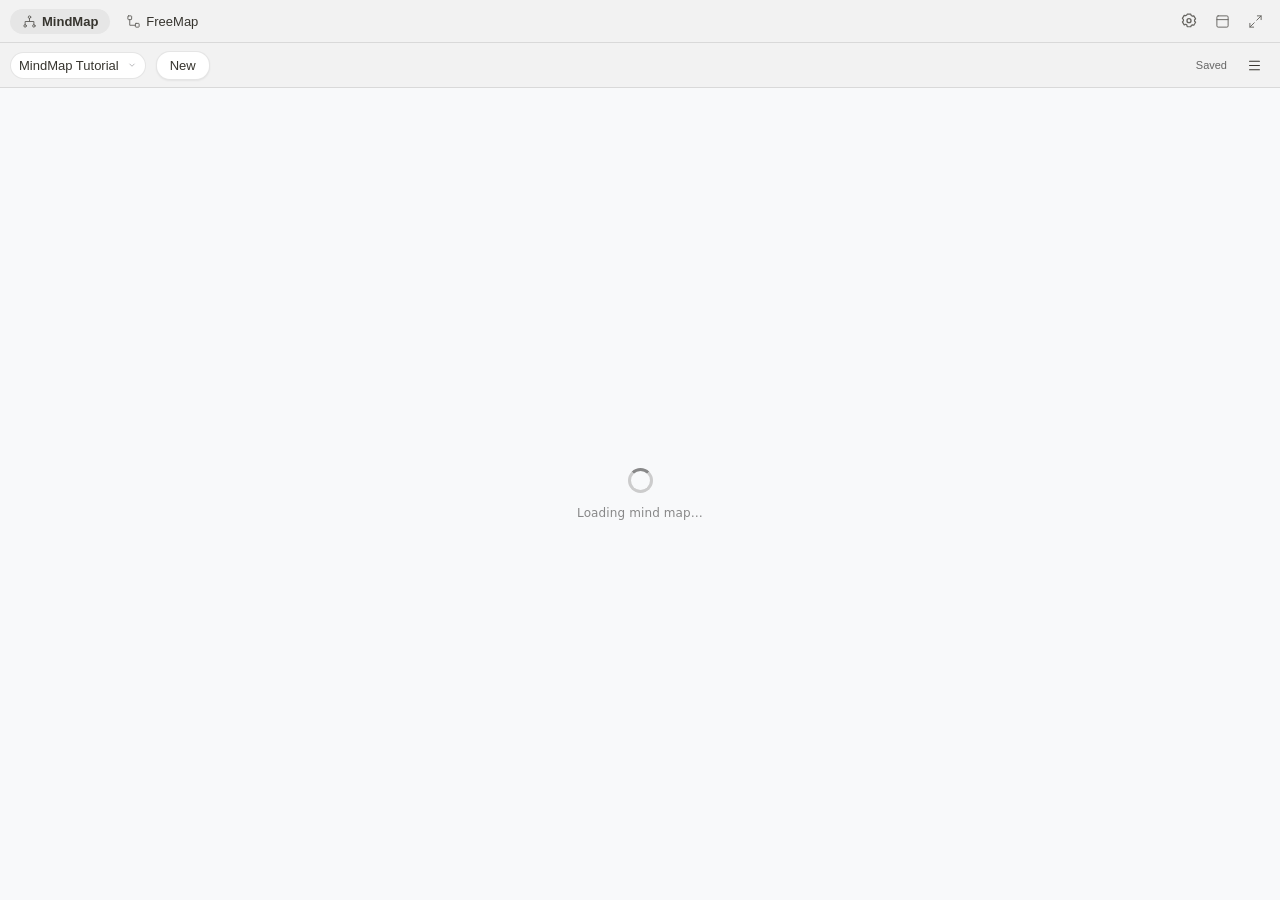
==== commit 66565092: "Own look, step 4: tool pages rounded, logo opens settings, fixes - The logo sits on top of the panel" ====
--- a/addon/index.html
+++ b/addon/index.html
@@ -75,8 +75,8 @@
     </script>
     <style>
         :root {
-            --primary-color: #0071D3;
-            --primary-color-dark: #0056a4;
+            --primary-color: #0B6570;
+            --primary-color-dark: #084A52;
             --secondary-color: #f7f7f7;
             --danger-color: #dc3545;
             --success-color: #28a745;
@@ -106,62 +106,62 @@
         @media (prefers-color-scheme: dark) {
             :root.dark {
                 --primary-color: #4da3ff; 
-                --primary-color-dark: #0056a4;
-                --secondary-color: #252525; 
+                --primary-color-dark: #084A52;
+                --secondary-color: #1D1F22; 
                 --danger-color: #e74c3c;
                 --success-color: #2ecc71;
                 --text-color: #ffffff;
-                --text-muted: #b0b0b0;
+                --text-muted: #B4B4B4;
                 --line-color: #555555;
-                --background-color: #2c2c2c; 
-                --canvas-bg: #2c2c2c; 
+                --background-color: #26282B; 
+                --canvas-bg: #26282B; 
                 --grid-dot: #606060; 
                 --node-shadow: 0 4px 8px rgba(0,0,0,0.5);
-                --modal-bg: #2C2C2C; 
-                --input-bg: #414141; 
-                --input-border: #414141;
-                --button-bg: #252525; 
+                --modal-bg: #26282B; 
+                --input-bg: #34373C; 
+                --input-border: #34373C;
+                --button-bg: #1D1F22; 
                 --button-text: #ffffff;
-                --button-hover: #414141;
-                --header-border: #414141;
+                --button-hover: #34373C;
+                --header-border: #34373C;
                 --scrollbar-thumb: #555;
-                --snav-bg: #252525;
+                --snav-bg: #1D1F22;
                 --snav-border: rgba(255,255,255,0.12);
                 --snav-text: #ffffff;
-                --snav-hover: #414141;
-                --snav-select-bg: #414141;
+                --snav-hover: #34373C;
+                --snav-select-bg: #34373C;
             }
         }
         :root.dark {
             --primary-color: #4da3ff;
-            --primary-color-dark: #0056a4;
-            --secondary-color: #252525;
+            --primary-color-dark: #084A52;
+            --secondary-color: #1D1F22;
             --danger-color: #e74c3c;
             --success-color: #2ecc71;
             --text-color: #ffffff;
-            --text-muted: #b0b0b0;
+            --text-muted: #B4B4B4;
             --line-color: #555555;
-            --background-color: #2c2c2c;
-            --canvas-bg: #2c2c2c;
+            --background-color: #26282B;
+            --canvas-bg: #26282B;
             --grid-dot: #606060;
             --node-shadow: 0 4px 8px rgba(0,0,0,0.5);
-            --modal-bg: #2C2C2C;
-            --input-bg: #414141;
-            --input-border: #414141;
-            --button-bg: #252525;
+            --modal-bg: #26282B;
+            --input-bg: #34373C;
+            --input-border: #34373C;
+            --button-bg: #1D1F22;
             --button-text: #ffffff;
-            --button-hover: #414141;
-            --header-border: #414141;
+            --button-hover: #34373C;
+            --header-border: #34373C;
             --scrollbar-thumb: #555;
-            --snav-bg: #252525;
+            --snav-bg: #1D1F22;
             --snav-border: rgba(255,255,255,0.12);
             --snav-text: #ffffff;
-            --snav-hover: #414141;
-            --snav-select-bg: #414141;
+            --snav-hover: #34373C;
+            --snav-select-bg: #34373C;
         }
         
         body {
-            font-family: -apple-system, BlinkMacSystemFont, "Segoe UI", Roboto, Helvetica, Arial, sans-serif;
+            font-family: "Noto Sans",system-ui,-apple-system,"Segoe UI",Roboto,Helvetica,Arial,sans-serif;
             margin: 0; padding: 0; background-color: var(--background-color); color: var(--text-color);
             display: flex; flex-direction: column; height: 100vh; overflow: hidden;
             transition: background-color 0.3s, color 0.3s;
@@ -215,14 +215,14 @@
         #new-map-btn {
             padding: 5px 11px; font-size: 0.82em; font-weight: 500;
             color: var(--button-text); background-color: var(--button-bg);
-            margin-left: 0;
+            margin-inline-start: 0;
         }
         #new-map-btn, #new-map-btn:hover { box-shadow: none !important; }
         #fullscreen-btn { display: inline-flex; align-items: center; justify-content: center; line-height: 1; }
 
         .button {
             background-color: var(--button-bg); color: var(--primary-color); border: 1px solid var(--input-border); padding: 8px 14px;
-            border-radius: 8px; cursor: pointer; font-weight: 600; margin-left: 5px;
+            border-radius: 8px; cursor: pointer; font-weight: 600; margin-inline-start: 5px;
             transition: background-color 0.2s, color 0.2s, box-shadow 0.2s, transform 0.1s;
             font-size: 0.88em;
         }
@@ -248,7 +248,7 @@
             font-size: 13px;
             padding: 6px 12px;
             border-radius: 6px;
-            margin-left: 4px;
+            margin-inline-start: 4px;
         }
         .header .button:hover { background: var(--snav-hover); box-shadow: none; }
         .header .button:active { transform: scale(0.97); }
@@ -274,7 +274,7 @@
         .hamburger-menu {
             position: relative;
             display: inline-block;
-            margin-left: 5px;
+            margin-inline-start: 5px;
         }
         .hamburger-btn {
             color: var(--button-text);
@@ -283,7 +283,7 @@
         .hamburger-dropdown {
             display: none;
             position: absolute;
-            right: 0;
+            inset-inline-end:0;
             top: calc(100% + 8px);
             background: var(--modal-bg);
             border: 1px solid var(--header-border);
@@ -304,7 +304,7 @@
             align-items: center;
             gap: 11px;
             width: 100%;
-            text-align: left;
+            text-align: start;
             background: none;
             border: none;
             padding: 10px 14px;
@@ -336,31 +336,31 @@
         .modal-content { max-height: 90vh; display: flex; flex-direction: column; }
 
         #modal-ai-helper-content {
-            text-align: left; font-size: 0.9em; line-height: 1.5; overflow-y: auto; padding-right: 15px; flex-grow: 1;
+            text-align: start; font-size: 0.9em; line-height: 1.5; overflow-y: auto; padding-inline-end: 15px; flex-grow: 1;
         }
         #modal-ai-helper-content h3 { margin-top: 15px; margin-bottom: 5px; color: var(--text-color); }
         #modal-ai-helper-content p, #modal-ai-helper-content ul { margin-top: 0; }
-        #modal-ai-helper-content ul { padding-left: 20px; }
+        #modal-ai-helper-content ul { padding-inline-start: 20px; }
         #ai-prompt-area, #ai-json-input, #json-textarea {
             width: 100%; font-family: monospace; font-size: 0.9em; box-sizing: border-box; margin-top: 5px; border: 1px solid var(--input-border); border-radius: 4px; background-color: var(--input-bg); color: var(--text-color);
         }
         #ai-prompt-area { height: 180px; }
         #ai-json-input { height: 150px; }
         
-        #modal-info-content { text-align: left; font-size: 0.9em; line-height: 1.5; max-height: 70vh; overflow-y: auto; }
+        #modal-info-content { text-align: start; font-size: 0.9em; line-height: 1.5; max-height: 70vh; overflow-y: auto; }
         #modal-info-content h3 { margin-top: 15px; margin-bottom: 5px; color: var(--text-color); }
         #modal-info-content p, #modal-info-content ul { margin-top: 0; }
-        #modal-info-content ul { padding-left: 20px; }
+        #modal-info-content ul { padding-inline-start: 20px; }
         #modal-info-content strong { color: var(--danger-color); }
 
         .map-switcher .button { padding: 5px 11px; font-size: 0.82em; font-weight: 500; color: var(--button-text); background-color: var(--button-bg); }
         
-        #center-view-btn { position: fixed; bottom: 58px; right: 20px; z-index: 100; box-shadow: 0 4px 12px rgba(0,0,0,0.15); color: var(--button-text); background-color: var(--button-bg); transition: opacity 0.3s ease, box-shadow 0.2s; border-radius: 10px; font-weight: 400; }
+        #center-view-btn { position: fixed; bottom: 58px; inset-inline-end:20px; z-index: 100; box-shadow: 0 4px 12px rgba(0,0,0,0.15); color: var(--button-text); background-color: var(--button-bg); transition: opacity 0.3s ease, box-shadow 0.2s; border-radius: 10px; font-weight: 400; }
         #center-view-btn:hover { box-shadow: 0 6px 18px rgba(0,0,0,0.22); }
-        .zoom-controls { position: fixed; bottom: 58px; left: 20px; z-index: 100; display: flex; flex-direction: column; gap: 8px; transition: opacity 0.3s ease; }
+        .zoom-controls { position: fixed; bottom: 58px; inset-inline-start:20px; z-index: 100; display: flex; flex-direction: column; gap: 8px; transition: opacity 0.3s ease; }
         .zoom-btn { width: 42px; height: 42px; font-size: 22px; padding: 0; display: flex; align-items: center; justify-content: center; box-shadow: 0 4px 12px rgba(0,0,0,0.15); color: var(--button-text); background-color: var(--button-bg); margin: 0; border-radius: 10px; }
         .zoom-btn:hover { box-shadow: 0 6px 18px rgba(0,0,0,0.22); }
-        .history-controls { position: fixed; bottom: 228px; left: 20px; z-index: 100; display: flex; flex-direction: column; gap: 8px; transition: opacity 0.3s ease; }
+        .history-controls { position: fixed; bottom: 228px; inset-inline-start:20px; z-index: 100; display: flex; flex-direction: column; gap: 8px; transition: opacity 0.3s ease; }
         .history-btn { width: 34px; height: 34px; font-size: 16px; padding: 0; display: flex; align-items: center; justify-content: center; box-shadow: 0 4px 12px rgba(0,0,0,0.15); color: var(--button-text); background-color: var(--button-bg); margin: 0; border-radius: 8px; }
         .history-btn:hover { box-shadow: 0 6px 18px rgba(0,0,0,0.22); }
 
@@ -410,12 +410,12 @@
         .modal-overlay.visible .modal-content { transform: scale(1); }
         .modal-content h2 { margin-top: 0; color: var(--text-color); font-size: 1.2em; }
         .modal-buttons { display: flex; justify-content: flex-end; gap: 10px; margin-top: 22px; flex-shrink: 0; }
-        .modal-buttons .button { margin-left: 0; padding: 9px 20px; border-radius: 9px; font-size: 0.9em; }
+        .modal-buttons .button { margin-inline-start: 0; padding: 9px 20px; border-radius: 9px; font-size: 0.9em; }
         .modal-input { width: 100%; padding: 10px 13px; box-sizing: border-box; border: 1px solid var(--input-border); background-color: var(--input-bg); color: var(--text-color); border-radius: 9px; margin-bottom: 20px; font-family: inherit; font-size: 0.95em; }
         .modal-input:focus { outline: none; border-color: var(--primary-color); box-shadow: 0 0 0 3px rgba(0,113,211,0.15); }
         #json-textarea { width: 100%; height: 200px; resize: vertical; box-sizing: border-box; border-radius: 9px; padding: 10px; font-size: 0.88em; }
         #ai-prompt-area, #ai-json-input { border-radius: 9px; padding: 10px; }
-        #modal-error { color: var(--danger-color); margin-top: 10px; text-align: left; font-size: 0.9em; display: none; }
+        #modal-error { color: var(--danger-color); margin-top: 10px; text-align: start; font-size: 0.9em; display: none; }
 
         .context-menu { position: absolute; display: none; background: var(--modal-bg); color: var(--text-color); border-radius: 12px; box-shadow: 0 8px 28px rgba(0,0,0,0.18); z-index: 1001; padding: 8px; min-width: 160px; border: 1px solid var(--header-border); }
         .context-menu-section { margin-bottom: 8px; }
@@ -475,7 +475,7 @@
             resize: none;
             z-index: 200;
             box-sizing: border-box;
-            text-align: left;
+            text-align: start;
             overflow: hidden;
             line-height: 1.35;
         }
@@ -574,22 +574,22 @@
         }
         .mm-toast {
             background: var(--modal-bg); color: var(--text-color);
-            border: 1px solid var(--header-border); border-left: 4px solid var(--primary-color);
+            border: 1px solid var(--header-border); border-inline-start: 4px solid var(--primary-color);
             border-radius: 10px; padding: 10px 16px; font-size: 0.86em;
             box-shadow: 0 6px 24px rgba(0,0,0,0.2); pointer-events: auto;
-            max-width: 520px; text-align: left; opacity: 0; transform: translateY(-6px);
+            max-width: 520px; text-align: start; opacity: 0; transform: translateY(-6px);
             transition: opacity 0.25s ease, transform 0.25s ease;
         }
         .mm-toast.show { opacity: 1; transform: translateY(0); }
-        .mm-toast.warning { border-left-color: #ffc107; }
-        .mm-toast.error { border-left-color: var(--danger-color); }
-        .mm-toast.success { border-left-color: var(--success-color); }
+        .mm-toast.warning { border-inline-start-color: #ffc107; }
+        .mm-toast.error { border-inline-start-color: var(--danger-color); }
+        .mm-toast.success { border-inline-start-color: var(--success-color); }
         #mm-error-banner {
             position: fixed; bottom: 0; left: 0; right: 0; z-index: 5000;
             background: var(--modal-bg); color: var(--text-color);
             border-top: 2px solid var(--danger-color);
             box-shadow: 0 -6px 24px rgba(0,0,0,0.25);
-            padding: 12px 18px; font-size: 0.85em; display: none; text-align: left;
+            padding: 12px 18px; font-size: 0.85em; display: none; text-align: start;
         }
         #mm-error-banner.visible { display: block; }
         #mm-error-banner .mm-eb-title { font-weight: 700; color: var(--danger-color); margin-bottom: 4px; }
@@ -598,7 +598,7 @@
             background: var(--input-bg); border: 1px solid var(--input-border);
             border-radius: 6px; padding: 8px; max-height: 140px; overflow: auto;
             font-size: 0.85em; white-space: pre-wrap; word-break: break-word;
-            display: none; margin: 0 0 8px 0; text-align: left;
+            display: none; margin: 0 0 8px 0; text-align: start;
         }
         #mm-error-banner.expanded pre { display: block; }
         #mm-error-banner .mm-eb-actions { display: flex; gap: 8px; }
@@ -625,19 +625,21 @@
 #context-menu .node-menu-toggle[aria-pressed=true]{background:var(--primary-color);border-color:var(--primary-color);color:white}
 #context-menu input[type=color]{box-sizing:border-box;width:32px;height:32px;padding:4px;border:1px solid var(--workspace-border,var(--header-border,#ccc));border-radius:7px;background:var(--workspace-button,var(--button-bg,#fff))}
 #context-menu input[type=color]::-webkit-color-swatch-wrapper{padding:0}#context-menu input[type=color]::-webkit-color-swatch{border:0;border-radius:3px}
-#context-menu .node-menu-reset{display:block;margin:8px 0 0 auto;padding:2px 0;min-height:24px;border:0;background:transparent;color:var(--workspace-muted,var(--text-muted,#666));font-size:12px}
+#context-menu .node-menu-reset{display:block;margin-block:8px 0;margin-inline:auto 0;padding:2px 0;min-height:24px;border:0;background:transparent;color:var(--workspace-muted,var(--text-muted,#666));font-size:12px}
 #context-menu .node-menu-action-row{display:flex;gap:4px}
-#context-menu .node-menu-action{display:flex;gap:9px;align-items:center;text-align:left;min-height:34px;padding:6px 8px;border:0;border-radius:7px;background:transparent;width:100%}
+#context-menu .node-menu-action{display:flex;gap:9px;align-items:center;text-align:start;min-height:34px;padding:6px 8px;border:0;border-radius:7px;background:transparent;width:100%}
 #context-menu .node-menu-action svg{flex:none}
 #context-menu .node-menu-remove{display:grid;place-items:center;flex:0 0 32px;padding:0;border:0;border-radius:7px;background:transparent}
 #context-menu .node-menu-action:hover,#context-menu .node-menu-remove:hover,#context-menu .node-menu-toggle:hover{background:var(--workspace-hover,var(--button-hover,#eee))}
 #context-menu .node-menu-toggle[aria-pressed=true]:hover{background:var(--primary-color)}
 
-    </style>
+    /* Smart Study's own look: round controls, like the rest of the add-on. */
+button, select, input[type=text], input[type=search], input[type=number], input[type=url], input[type=password], input:not([type]), textarea { border-radius: 14px !important; }
+</style>
 <style id="smartstudy-keyboard-focus">
 body button:focus-visible, body input:focus-visible, body select:focus-visible,
 body textarea:focus-visible, body a[href]:focus-visible, body [tabindex]:focus-visible {
-  outline: 2px solid var(--accent, var(--primary-color, #0071d3));
+  outline: 2px solid var(--accent, var(--primary-color, #0B6570));
   outline-offset: 2px;
 }
 </style>
@@ -653,7 +655,7 @@
 .tour-invitation h3 {font-size:14px;margin:0 0 8px;}
 .tour-intro-summary {margin:0 0 20px;}
 .tour-intro-steps {margin-bottom:20px;}
-.tour-intro-steps ul {padding-left:20px;margin:0;}
+.tour-intro-steps ul {padding-inline-start:20px;margin:0;}
 .tour-intro-steps li + li {margin-top:6px;}
 .tour-intro-note {padding:12px 14px;border:1px solid var(--header-border);border-radius:8px;background:var(--button-bg);}
 .tour-intro-note p {font-size:13px;margin:0;}
@@ -675,6 +677,9 @@
 .tutorial-practice .drag-handle {opacity:1;}
 .tutorial-practice .mindmap-container {min-height:80px;}
 @media(max-height:500px) {#tour-guide {max-height:38vh;overflow:auto;padding:6px 10px;}}
+/* RTL */
+[dir=rtl] .mindmap-container #mindmap-viewport, [dir=rtl] #selection-rect { direction: ltr; }
+[dir=rtl] .history-btn { transform: scaleX(-1); }
 </style>
 
 <link rel="stylesheet" href="web_roadmap/tool_nav.css">
@@ -909,7 +914,7 @@
                     var b = ensureBanner();
                     b.querySelector('.mm-eb-msg').textContent =
                         (context ? context + ': ' : '') + msg
-                        + ' — ' + mm('error_safe', 'Please keep this window open and export your changes. Send the error details to github.com/TruckDrive/SmartStudy/issues.');
+                        + ' — ' + mm('error_safe', 'Please keep this window open and export your changes. Send the error details to github.com/TruckDrive/smart-study/issues.');
                     b.querySelector('pre').textContent = stack;
                     b.classList.add('visible');
                 } catch (e) { console.error('[MindMap] error while reporting error', e, err); }
@@ -1399,7 +1404,7 @@
                 modal.aiHelperContent.innerHTML = `
                     <p>${mm('ai_step1', 'Step 1: Customize and Copy the Prompt')}</p>
                     <textarea id="ai-prompt-area"></textarea>
-                    <button class="button" id="copy-prompt-btn" style="margin-left: 0; margin-top: 5px;">${mm('copy_prompt', 'Copy Prompt')}</button>
+                    <button class="button" id="copy-prompt-btn" style="margin-inline-start: 0; margin-top: 5px;">${mm('copy_prompt', 'Copy Prompt')}</button>
                     <h3>${mm('ai_step2', 'Step 2: Paste the AI-Generated JSON')}</h3>
                     <textarea id="ai-json-input" placeholder="${mm('paste_json', 'Paste JSON here...')}"></textarea>
                 `;
@@ -1748,7 +1753,7 @@
                 const button=(parent,label,fn,cls='')=>{const b=document.createElement('button');b.type='button';b.className=cls;b.textContent=label;b.setAttribute('aria-label',label);b.title=label;b.onclick=event=>{event.stopPropagation();fn();};parent.append(b);return b;};
                 const commit=fn=>{if(window.__mindmapFaulted)return;pushState();fn();applyNodeAppearance(node,nodeEl);nodeEl.querySelector('.node-textarea')?.dispatchEvent(new Event('input'));updateNodeDimensions(node);drawLines();saveCurrentMindmap();sync();};
                 const border=section(t('Border')),borderRow=document.createElement('div');borderRow.className='node-menu-palette';border.append(borderRow);
-                for(const color of ['#0071D3','#28a745','#ffc107','#dc3545','#6f42c1']){const b=button(borderRow,color,()=>commit(()=>{node.color=color;nodeEl.style.borderColor=color;tutorialAction('style');}),'color-swatch');b.dataset.color=color;b.style.backgroundColor=color;}
+                for(const color of ['#0B6570','#28a745','#ffc107','#dc3545','#6f42c1']){const b=button(borderRow,color,()=>commit(()=>{node.color=color;nodeEl.style.borderColor=color;tutorialAction('style');}),'color-swatch');b.dataset.color=color;b.style.backgroundColor=color;}
                 const sizing=document.createElement('label');sizing.className='node-menu-setting';const sizeLabel=document.createElement('span');sizeLabel.textContent=mm('size','Size');sizing.append(sizeLabel);
                 const nodeSize=document.createElement('select');nodeSize.id='node-size-select';nodeSize.setAttribute('aria-label',mm('size','Size'));
                 for(const key of ['small','medium','large'])nodeSize.add(new Option(mm(key,key[0].toUpperCase()+key.slice(1)),key));
@@ -1770,7 +1775,7 @@
                 if(node.image){const remove=button(imageRow,t('Remove image'),()=>{commit(()=>{delete node.image;delete node.imageWidth;delete node.imageHeight;delete node.imageDisplayWidth;nodeEl.querySelector('.node-image')?.remove();nodeEl.classList.remove('has-image');});showContextMenu(e,nodeId);},'node-menu-remove');remove.innerHTML=svg('<path d="M4 7h16M9 7V4h6v3M6 7l1 13h10l1-13M10 10v7M14 10v7"/>');}
                 const link=button(actions,t('Link Card'),()=>{hideContextMenu();editAnkiLinks(node);},'node-menu-action');link.dataset.action='link-card';link.disabled=tutorialPractice;
                 link.insertAdjacentHTML('afterbegin',svg('<rect x="3" y="4" width="18" height="16" rx="3"/><path d="M7 9h10M7 13h5"/>'));
-                function sync(){bold.setAttribute('aria-pressed',String(!!node.bold));italic.setAttribute('aria-pressed',String(!!node.italic));colors.value=node.textColor||'#111111';colors.disabled=!!node.fill;for(const b of borderRow.children)b.setAttribute('aria-pressed',String(String(node.color||'#0071D3').toLowerCase()===b.dataset.color.toLowerCase()));for(const b of fills.children)b.setAttribute('aria-pressed',String(node.fill===b.dataset.fill));}
+                function sync(){bold.setAttribute('aria-pressed',String(!!node.bold));italic.setAttribute('aria-pressed',String(!!node.italic));colors.value=node.textColor||'#111111';colors.disabled=!!node.fill;for(const b of borderRow.children)b.setAttribute('aria-pressed',String(String(node.color||'#0B6570').toLowerCase()===b.dataset.color.toLowerCase()));for(const b of fills.children)b.setAttribute('aria-pressed',String(node.fill===b.dataset.fill));}
                 sync();contextMenu.style.display='block';
                 const rect=container.getBoundingClientRect();
                 contextMenu.style.left=Math.max(8,Math.min(e.clientX,window.innerWidth-contextMenu.offsetWidth-8))+'px';contextMenu.style.top=Math.max(rect.top+4,Math.min(e.clientY,window.innerHeight-contextMenu.offsetHeight-8))+'px';
@@ -2347,8 +2352,8 @@
                     else changeStep(1);
                 };
                 const sample={name:'Practice',nodes:[
-                    {id:1,text:mm('tour_topic','My learning topic'),parent:null,x:0,y:0,color:'#0071d3',size:'medium'},
-                    {id:2,text:mm('tour_example','An example'),parent:1,x:220,y:140,color:'#0071d3',size:'medium'}
+                    {id:1,text:mm('tour_topic','My learning topic'),parent:null,x:0,y:0,color:'#0B6570',size:'medium'},
+                    {id:2,text:mm('tour_example','An example'),parent:1,x:220,y:140,color:'#0B6570',size:'medium'}
                 ]};
                 saveMindmaps({practice:sample}); loadMindmap('practice');
                 setTimeout(()=>{fitEntireMap();renderTutorialStep();}, 80);
--- a/addon/web_roadmap/tool_nav.css
+++ b/addon/web_roadmap/tool_nav.css
@@ -1,3 +1,3 @@
-#workspace-nav{display:flex;align-items:center;gap:4px;height:42px;min-height:42px;padding:0 10px;background:var(--snav-bg,var(--header-bg,#f2f2f2));border-bottom:1px solid var(--header-border,#ddd);color:var(--text-color,#37352f);z-index:200;box-sizing:content-box;font:13px -apple-system,BlinkMacSystemFont,"Segoe UI",sans-serif}#workspace-nav button{display:flex;align-items:center;gap:5px;padding:5px 12px;border:0;border-radius:6px;background:transparent;color:inherit;font:inherit;white-space:nowrap;cursor:pointer;margin:0;box-shadow:none}#workspace-nav button:hover,#workspace-nav button.active{background:var(--snav-hover,rgba(125,125,125,.12))}#workspace-nav button.active{font-weight:600}#workspace-nav svg{width:15px;height:15px;opacity:.75;flex-shrink:0}#workspace-nav .nav-spacer{flex:1}#workspace-nav button:not(.tool){padding:7px}body.workspace-navigation .header #window-btn,body.workspace-navigation .header #fullscreen-btn{display:none}.dark #workspace-nav{background:var(--header-bg,#252525);color:#eee;border-color:#383838}@media(max-width:360px){#workspace-nav{padding:0 5px}#workspace-nav .tool{padding:5px 7px}}
+#workspace-nav{display:flex;align-items:center;gap:4px;height:42px;min-height:42px;padding:0 10px;background:var(--snav-bg,var(--header-bg,#f2f2f2));border-bottom:1px solid var(--header-border,#ddd);color:var(--text-color,#37352f);z-index:200;box-sizing:content-box;font:13px -apple-system,BlinkMacSystemFont,"Segoe UI",sans-serif}#workspace-nav button{display:flex;align-items:center;gap:5px;padding:5px 12px;border:0;border-radius:6px;background:transparent;color:inherit;font:inherit;white-space:nowrap;cursor:pointer;margin:0;box-shadow:none}#workspace-nav button:hover,#workspace-nav button.active{background:var(--snav-hover,rgba(125,125,125,.12))}#workspace-nav button.active{font-weight:600}#workspace-nav svg{width:15px;height:15px;opacity:.75;flex-shrink:0}#workspace-nav .nav-spacer{flex:1}#workspace-nav button:not(.tool){padding:7px}body.workspace-navigation .header #window-btn,body.workspace-navigation .header #fullscreen-btn{display:none}.dark #workspace-nav{background:var(--header-bg,#1D1F22);color:#eee;border-color:#383838}@media(max-width:360px){#workspace-nav{padding:0 5px}#workspace-nav .tool{padding:5px 7px}}
 
 #workspace-nav #workspace-settings svg{width:16px;height:16px;opacity:.75}
--- a/addon/web_roadmap/workspace_ui.css
+++ b/addon/web_roadmap/workspace_ui.css
@@ -1,42 +1,42 @@
 /* Shared geometry follows the established Mindmap controls. */
 :root { --workspace-bg:#fff; --workspace-button:#fff; --workspace-text:#333; --workspace-border:#ccc; --workspace-hover:#e6f2ff; --workspace-menu:#fff; --workspace-muted:#666; --workspace-bar:#f2f2f2; --workspace-bar-border:rgba(0,0,0,.10); --workspace-bar-text:#37352f; --workspace-bar-hover:#e6e6e6; --workspace-select:#fff; }
-@media(prefers-color-scheme:dark) { :root.dark { --workspace-bg:#2c2c2c; --workspace-button:#252525; --workspace-text:#ffffff; --workspace-border:#414141; --workspace-hover:#414141; --workspace-menu:#2c2c2c; --workspace-muted:#b0b0b0; --workspace-bar:#252525; --workspace-bar-border:rgba(255,255,255,.12); --workspace-bar-text:#ffffff; --workspace-bar-hover:#414141; --workspace-select:#414141; } }
-:root.dark { --workspace-bg:#2c2c2c; --workspace-button:#252525; --workspace-text:#ffffff; --workspace-border:#414141; --workspace-hover:#414141; --workspace-menu:#2c2c2c; --workspace-muted:#b0b0b0; --workspace-bar:#252525; --workspace-bar-border:rgba(255,255,255,.12); --workspace-bar-text:#ffffff; --workspace-bar-hover:#414141; --workspace-select:#414141; }
+@media(prefers-color-scheme:dark) { :root.dark { --workspace-bg:#26282B; --workspace-button:#1D1F22; --workspace-text:#ffffff; --workspace-border:#34373C; --workspace-hover:#34373C; --workspace-menu:#26282B; --workspace-muted:#B4B4B4; --workspace-bar:#1D1F22; --workspace-bar-border:rgba(255,255,255,.12); --workspace-bar-text:#ffffff; --workspace-bar-hover:#34373C; --workspace-select:#34373C; } }
+:root.dark { --workspace-bg:#26282B; --workspace-button:#1D1F22; --workspace-text:#ffffff; --workspace-border:#34373C; --workspace-hover:#34373C; --workspace-menu:#26282B; --workspace-muted:#B4B4B4; --workspace-bar:#1D1F22; --workspace-bar-border:rgba(255,255,255,.12); --workspace-bar-text:#ffffff; --workspace-bar-hover:#34373C; --workspace-select:#34373C; }
 #workspace,#mindmap-container { background-color:var(--workspace-bg); }
 #workspace-nav { background:var(--workspace-bar)!important; color:var(--workspace-bar-text)!important; border-color:var(--workspace-bar-border)!important; }
 .header,.document-bar { box-sizing:border-box; height:45px; min-height:45px; padding:0 10px; display:flex; align-items:center; justify-content:space-between; gap:8px; flex-shrink:0; background:var(--workspace-bar); border-bottom:1px solid var(--workspace-bar-border); z-index:100; }
 .map-selector-container { display:flex; align-items:center; gap:6px; min-width:0; }
 .map-switcher { display:flex; align-items:center; gap:2px; flex-wrap:nowrap; flex-shrink:0; }
 #map-select,#mindmap-select { display:none; }
-#map-select-btn,#mindmap-select-btn { box-sizing:border-box; padding:5px 26px 5px 8px; border-radius:6px; border:1px solid var(--workspace-bar-border); background-color:var(--workspace-select); color:var(--workspace-bar-text); font:13px -apple-system,BlinkMacSystemFont,"Segoe UI",sans-serif; line-height:normal; cursor:pointer; text-align:left; max-width:220px; min-width:0; overflow:hidden; text-overflow:ellipsis; white-space:nowrap; background-image:url("data:image/svg+xml,%3Csvg xmlns='http://www.w3.org/2000/svg' width='10' height='10' viewBox='0 0 24 24' fill='none' stroke='%238e8e93' stroke-width='1.5'%3E%3Cpath d='m6 9 6 6 6-6'/%3E%3C/svg%3E"); background-repeat:no-repeat; background-position:right 8px center; }
-.header #new-map-btn,.document-bar #new-map { box-sizing:border-box; padding:6px 12px; min-width:54px; margin:0 0 0 4px; flex-shrink:0; font:13px -apple-system,BlinkMacSystemFont,"Segoe UI",sans-serif; font-weight:400; line-height:normal; border:1px solid var(--workspace-bar-border); border-radius:6px; color:var(--workspace-bar-text); background:var(--workspace-select); box-shadow:0 1px 2px #0000000f!important; }
+#map-select-btn,#mindmap-select-btn { box-sizing:border-box; padding-block:5px;padding-inline:8px 26px; border-radius:6px; border:1px solid var(--workspace-bar-border); background-color:var(--workspace-select); color:var(--workspace-bar-text); font:13px -apple-system,BlinkMacSystemFont,"Segoe UI",sans-serif; line-height:normal; cursor:pointer; text-align:start; max-width:220px; min-width:0; overflow:hidden; text-overflow:ellipsis; white-space:nowrap; background-image:url("data:image/svg+xml,%3Csvg xmlns='http://www.w3.org/2000/svg' width='10' height='10' viewBox='0 0 24 24' fill='none' stroke='%238e8e93' stroke-width='1.5'%3E%3Cpath d='m6 9 6 6 6-6'/%3E%3C/svg%3E"); background-repeat:no-repeat; background-position:right 8px center; }
+.header #new-map-btn,.document-bar #new-map { box-sizing:border-box; padding:6px 12px; min-width:54px; margin-block:0;margin-inline:4px 0; flex-shrink:0; font:13px -apple-system,BlinkMacSystemFont,"Segoe UI",sans-serif; font-weight:400; line-height:normal; border:1px solid var(--workspace-bar-border); border-radius:6px; color:var(--workspace-bar-text); background:var(--workspace-select); box-shadow:0 1px 2px #0000000f!important; }
 .header #new-map-btn:hover,.document-bar #new-map:hover { background:var(--workspace-bar-hover); }
 #mindmap-save-status,#save-status { margin:0; max-width:none; font:11px -apple-system,BlinkMacSystemFont,"Segoe UI",sans-serif; color:var(--workspace-muted); white-space:nowrap; }
-.header .hamburger-menu,#document-menu { position:relative; margin-left:5px; }
-.header #hamburger-btn,#document-menu > summary { box-sizing:border-box; display:flex; align-items:center; justify-content:center; width:32px; height:32px; font-size:13px; padding:0; margin:0 0 0 4px; background:transparent; border:0; border-radius:6px; color:var(--workspace-bar-text); }
+.header .hamburger-menu,#document-menu { position:relative; margin-inline-start:5px; }
+.header #hamburger-btn,#document-menu > summary { box-sizing:border-box; display:flex; align-items:center; justify-content:center; width:32px; height:32px; font-size:13px; padding:0; margin-block:0;margin-inline:4px 0; background:transparent; border:0; border-radius:6px; color:var(--workspace-bar-text); }
 .header #hamburger-btn:hover,#document-menu > summary:hover { background:var(--workspace-bar-hover); }
 #hamburger-btn svg,#document-menu > summary svg { width:17px; height:17px; }
-.hamburger-dropdown,#document-menu > .popover { box-sizing:border-box; top:calc(100% + 8px); right:0; left:auto; min-width:195px; padding:6px; border:1px solid var(--workspace-bar-border); border-radius:12px; box-shadow:0 8px 28px #0000002e; background:var(--workspace-menu); max-height:calc(100vh - 110px); overflow:auto; }
-.hamburger-dropdown .dropdown-item,#document-menu .popover button { display:flex; align-items:center; gap:11px; width:100%; padding:10px 14px; margin:0; border:0; border-radius:8px; background:none; color:var(--workspace-text); font:500 14.4px -apple-system,BlinkMacSystemFont,"Segoe UI",sans-serif; text-align:left; }
+.hamburger-dropdown,#document-menu > .popover { box-sizing:border-box; top:calc(100% + 8px); inset-inline-end:0; inset-inline-start:auto; min-width:195px; padding:6px; border:1px solid var(--workspace-bar-border); border-radius:12px; box-shadow:0 8px 28px #0000002e; background:var(--workspace-menu); max-height:calc(100vh - 110px); overflow:auto; }
+.hamburger-dropdown .dropdown-item,#document-menu .popover button { display:flex; align-items:center; gap:11px; width:100%; padding:10px 14px; margin:0; border:0; border-radius:8px; background:none; color:var(--workspace-text); font:500 14.4px -apple-system,BlinkMacSystemFont,"Segoe UI",sans-serif; text-align:start; }
 .hamburger-dropdown .dropdown-item:hover,#document-menu .popover button:hover { background:var(--workspace-hover); }
 .hamburger-dropdown .dropdown-icon svg,#document-menu .popover svg { width:18px; height:18px; flex-shrink:0; }
 .hamburger-dropdown .item-del,#document-menu .popover [data-doc=delete] { color:#c53932; }
 .workspace-map-menu { position:fixed; z-index:10000; box-sizing:border-box; padding:4px; overflow:auto; background:var(--workspace-menu); border:1px solid var(--workspace-bar-border); border-radius:8px; box-shadow:0 6px 24px #0003; }
-.workspace-map-menu .workspace-map-option { display:block; position:relative; width:100%; margin:0; padding:7px 12px 7px 28px; border:0; border-radius:4px; background:transparent; color:var(--workspace-text); font:13px -apple-system,BlinkMacSystemFont,"Segoe UI",sans-serif; text-align:left; cursor:pointer; }
-.workspace-map-option.selected:before { content:'✓'; position:absolute; left:8px; }
+.workspace-map-menu .workspace-map-option { display:block; position:relative; width:100%; margin:0; padding-block:7px;padding-inline:28px 12px; border:0; border-radius:4px; background:transparent; color:var(--workspace-text); font:13px -apple-system,BlinkMacSystemFont,"Segoe UI",sans-serif; text-align:start; cursor:pointer; }
+.workspace-map-option.selected:before { content:'✓'; position:absolute; inset-inline-start:8px; }
 .workspace-map-option:hover,.workspace-map-option:focus { background:var(--workspace-hover); }
-.zoom-controls,#zoom-tools { position:fixed; bottom:58px; left:20px; right:auto; display:flex; flex-direction:column; gap:8px; z-index:100; }
-.history-controls,#history-tools { position:fixed; bottom:228px; left:20px; display:flex; flex-direction:column; gap:8px; z-index:100; }
+.zoom-controls,#zoom-tools { position:fixed; bottom:58px; inset-inline-start:20px; inset-inline-end:auto; display:flex; flex-direction:column; gap:8px; z-index:100; }
+.history-controls,#history-tools { position:fixed; bottom:228px; inset-inline-start:20px; display:flex; flex-direction:column; gap:8px; z-index:100; }
 .zoom-controls .zoom-btn,#zoom-tools > button,#tools > button,#tools > details { box-sizing:border-box; width:42px; height:42px; min-height:42px; padding:0; margin:0; display:flex; align-items:center; justify-content:center; border:1px solid var(--workspace-border); border-radius:10px; background:var(--workspace-button); color:var(--workspace-text); box-shadow:0 4px 12px #00000026; }
 .history-controls .history-btn,#history-tools > button { box-sizing:border-box; width:34px; height:34px; padding:0; margin:0; display:flex; align-items:center; justify-content:center; border:1px solid var(--workspace-border); border-radius:8px; background:var(--workspace-button); color:var(--workspace-text); box-shadow:0 4px 12px #00000026; font:600 16px Arial,sans-serif; }
 .zoom-controls svg,#zoom-tools svg,#tools svg { width:18px; height:18px; pointer-events:none; }
-#tools { top:20px; left:20px; gap:8px; }
+#tools { top:20px; inset-inline-start:20px; gap:8px; }
 #tools > details { display:block; }
 #tools > details > summary { display:flex; width:100%; height:100%; align-items:center; justify-content:center; padding:0; }
-#tools .popover { left:50px; top:0; }
+#tools .popover { inset-inline-start:50px; top:0; }
 #tools > button.active { color:var(--primary-color); border-color:var(--primary-color); box-shadow:inset 0 0 0 1px var(--primary-color),0 4px 12px #00000026; }
 #tools button[data-mode=select] { font-size:20px; font-weight:400; }
-#center-view-btn,#center { position:fixed; bottom:58px; right:20px; z-index:100; display:flex; align-items:center; gap:7px; margin:0; padding:8px 14px; border:1px solid var(--workspace-border); border-radius:10px; color:var(--workspace-text); background:var(--workspace-button); box-shadow:0 4px 12px #00000026; font:400 14px Arial,sans-serif; }
+#center-view-btn,#center { position:fixed; bottom:58px; inset-inline-end:20px; z-index:100; display:flex; align-items:center; gap:7px; margin:0; padding:8px 14px; border:1px solid var(--workspace-border); border-radius:10px; color:var(--workspace-text); background:var(--workspace-button); box-shadow:0 4px 12px #00000026; font:400 14px Arial,sans-serif; }
 #center-view-btn svg,#center svg { width:16px; height:16px; }
 #zoom-label { position:absolute; top:calc(100% + 7px); width:42px; color:var(--workspace-muted); }
 #workspace.auto { cursor:grab; }
@@ -47,7 +47,7 @@
 #workspace.hand #scene,#workspace.hand #scene * { cursor:grab; }
 #workspace.panning,#workspace.panning #scene * { cursor:grabbing; }
 @media(max-width:430px) { #map-select-btn,#mindmap-select-btn { max-width:calc(100vw - 207px); } }
-@media(max-height:650px) { #tools { flex-direction:row; top:12px; } #tools .popover { left:0; top:50px; } }
+@media(max-height:650px) { #tools { flex-direction:row; top:12px; } #tools .popover { inset-inline-start:0; top:50px; } }
 .zoom-controls .zoom-btn:hover,#zoom-tools > button:hover,.history-controls .history-btn:hover,#history-tools > button:hover,#center:hover,#center-view-btn:hover,#tools > button:hover { background:var(--workspace-hover); box-shadow:0 6px 18px #00000038; }
 .workspace-map-select:focus-visible,.workspace-map-option:focus-visible,#tools button:focus-visible { outline:2px solid var(--primary-color); outline-offset:2px; }
 /* The original Mindmap sizes include a one-pixel border on each side. */
@@ -60,11 +60,11 @@
 .node.has-image {flex-direction:column;gap:8px;}
 .node-image {display:block;max-width:230px;max-height:180px;width:auto;height:auto;object-fit:contain;pointer-events:none;border-radius:4px;}
 .node:has(.node-text-hidden) .node-image {filter:blur(12px);opacity:.25;}
-.dark #workspace {--surface:#252525;--header-border:#414141;--text-color:#ffffff;}
+.dark #workspace {--surface:#1D1F22;--header-border:#34373C;--text-color:#ffffff;}
 /* Compact explicit links: clicking text/dragging a node keeps its old behavior. */
 .workspace-anki-link{display:inline-flex;align-items:center;justify-content:center;gap:4px;max-width:100%;padding:3px 6px;min-height:24px;border:1px solid var(--workspace-border,#ccc);border-radius:6px;background:var(--workspace-button,#fff);color:var(--workspace-text,#333);font:11px system-ui;cursor:pointer;pointer-events:auto;white-space:nowrap;}
 .workspace-anki-link:hover{background:var(--workspace-hover,#eee)}
-.workspace-anki-link:focus-visible{outline:2px solid var(--primary-color,#0071d3);outline-offset:2px}
+.workspace-anki-link:focus-visible{outline:2px solid var(--primary-color,#0B6570);outline-offset:2px}
 .node.has-anki-links{padding-bottom:34px}
 .node>.workspace-anki-link{position:absolute;bottom:5px;left:50%;transform:translateX(-50%)}
 body.learning-mode .workspace-anki-link,body.hint-edit-mode .workspace-anki-link{display:none}
@@ -80,14 +80,19 @@
 #arrow-label-dialog .arrow-label-size{display:flex;align-items:center;justify-content:space-between;margin-top:12px;gap:12px}
 #arrow-label-dialog select{min-width:96px}
 #arrow-label-dialog footer{display:flex;justify-content:flex-end;gap:8px;margin-top:20px}
-#arrow-label-dialog .primary{background:var(--primary-color,#0071d3);border-color:var(--primary-color,#0071d3);color:#fff;padding-inline:20px}
-#arrow-label-dialog .primary:hover{filter:brightness(.94);background:var(--primary-color,#0071d3)}
-#arrow-label-dialog :focus-visible{outline:2px solid var(--primary-color,#0071d3);outline-offset:2px}
+#arrow-label-dialog .primary{background:var(--primary-color,#0B6570);border-color:var(--primary-color,#0B6570);color:#fff;padding-inline:20px}
+#arrow-label-dialog .primary:hover{filter:brightness(.94);background:var(--primary-color,#0B6570)}
+#arrow-label-dialog :focus-visible{outline:2px solid var(--primary-color,#0B6570);outline-offset:2px}
 .arrow-label-preview{position:relative;min-height:70px;display:flex;justify-content:center;align-items:center;margin-bottom:18px;padding:10px 22px;overflow:hidden;border-radius:10px;background:var(--workspace-bg)}
 .arrow-label-preview::before{content:'';position:absolute;left:14px;right:14px;height:1.5px;background:var(--workspace-text)}
 .arrow-label-preview::after{content:'';position:absolute;right:10px;border:5px solid transparent;border-left:7px solid var(--workspace-text);border-right:0}
 #arrow-label-preview-text{z-index:1;background:#202020;color:white;border-radius:5px;padding:4px 7px;max-width:100%;overflow-wrap:anywhere}
 #selection [role=button]:hover circle,#selection [role=button]:focus circle{fill:var(--workspace-hover)}
 
-:root.dark #workspace-nav .tool:not(.active):not(:hover){color:#7e7e7e;}
-:root.dark #workspace-nav .tool.active{background:#414141;color:#fff;}
+:root.dark #workspace-nav .tool:not(.active):not(:hover){color:#8A8A8A;}
+:root.dark #workspace-nav .tool.active{background:#34373C;color:#fff;}
+/* RTL */
+[dir=rtl] #map-select-btn,[dir=rtl] #mindmap-select-btn { background-position:left 8px center; }
+
+/* Smart Study's own look: round controls, like the rest of the add-on. */
+button, select, input[type=text], input[type=search], input[type=number], input[type=url], input[type=password], input:not([type]), textarea { border-radius: 14px !important; }
